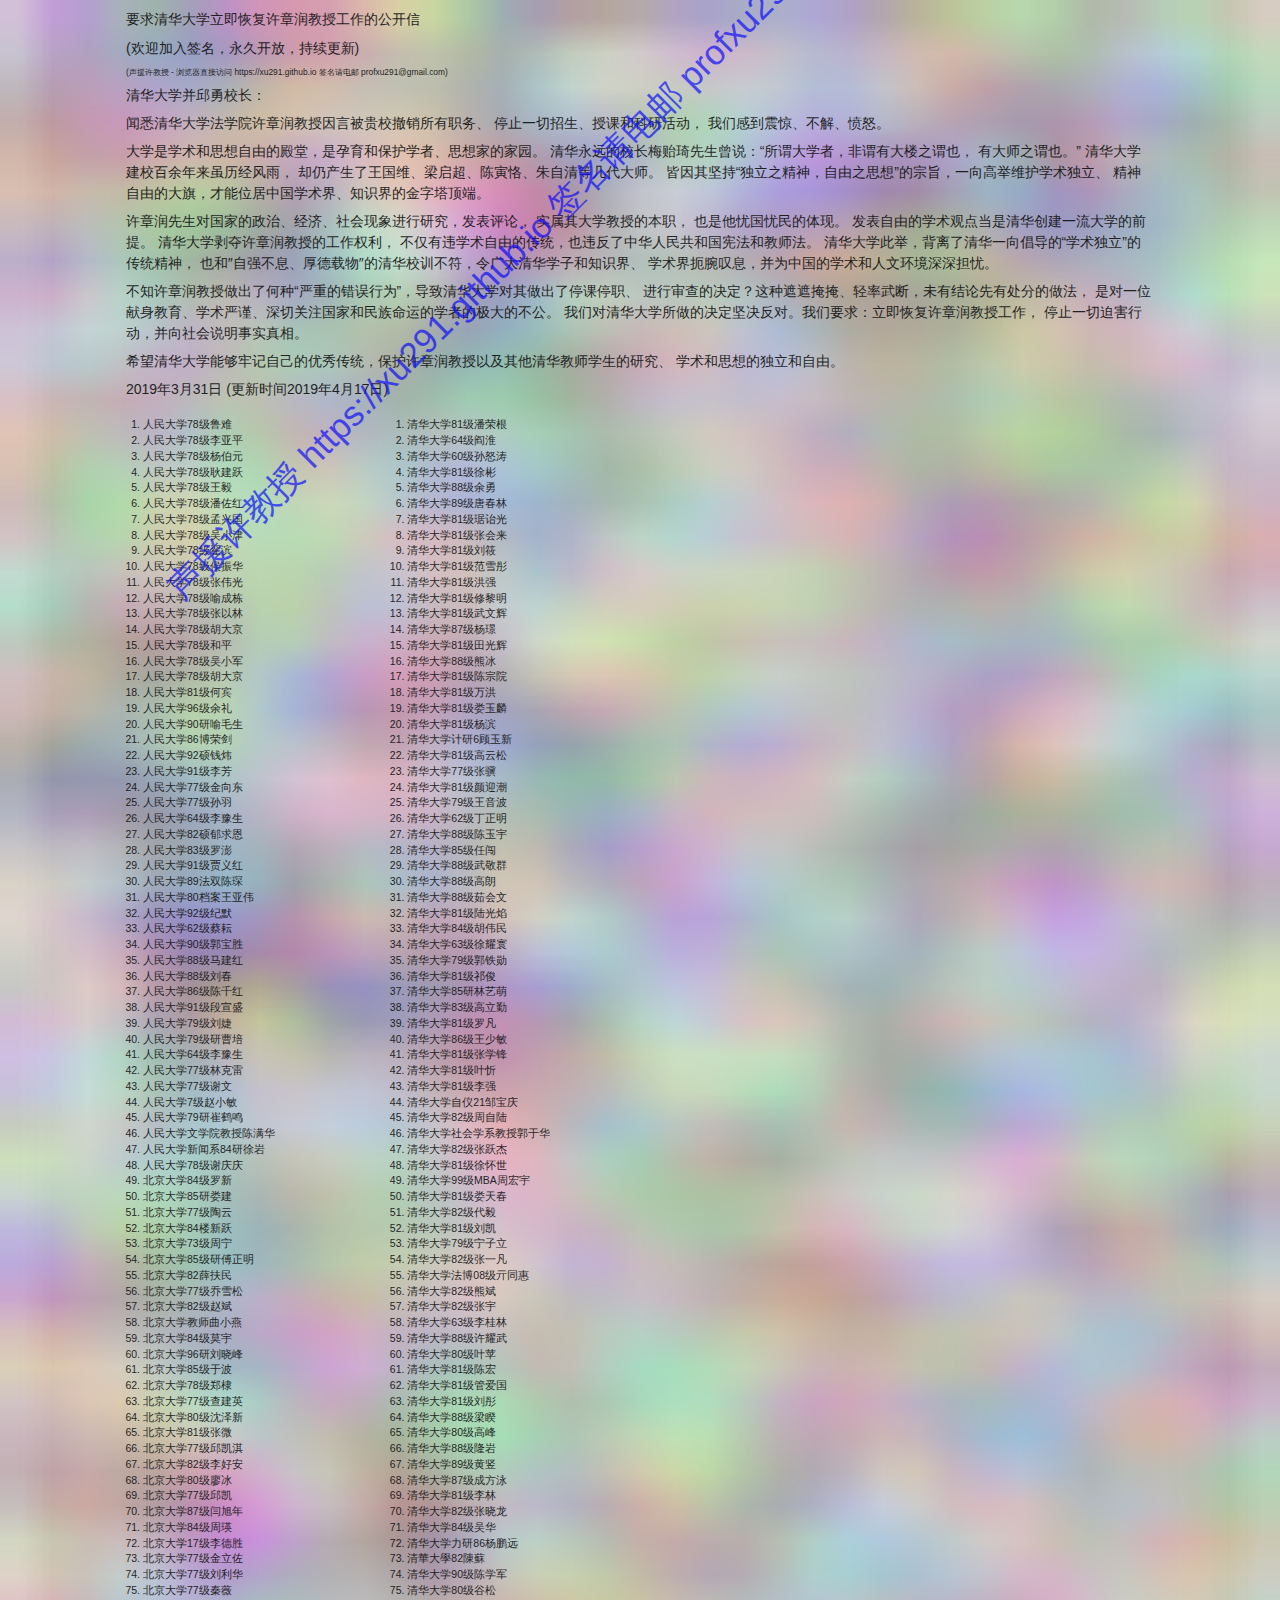
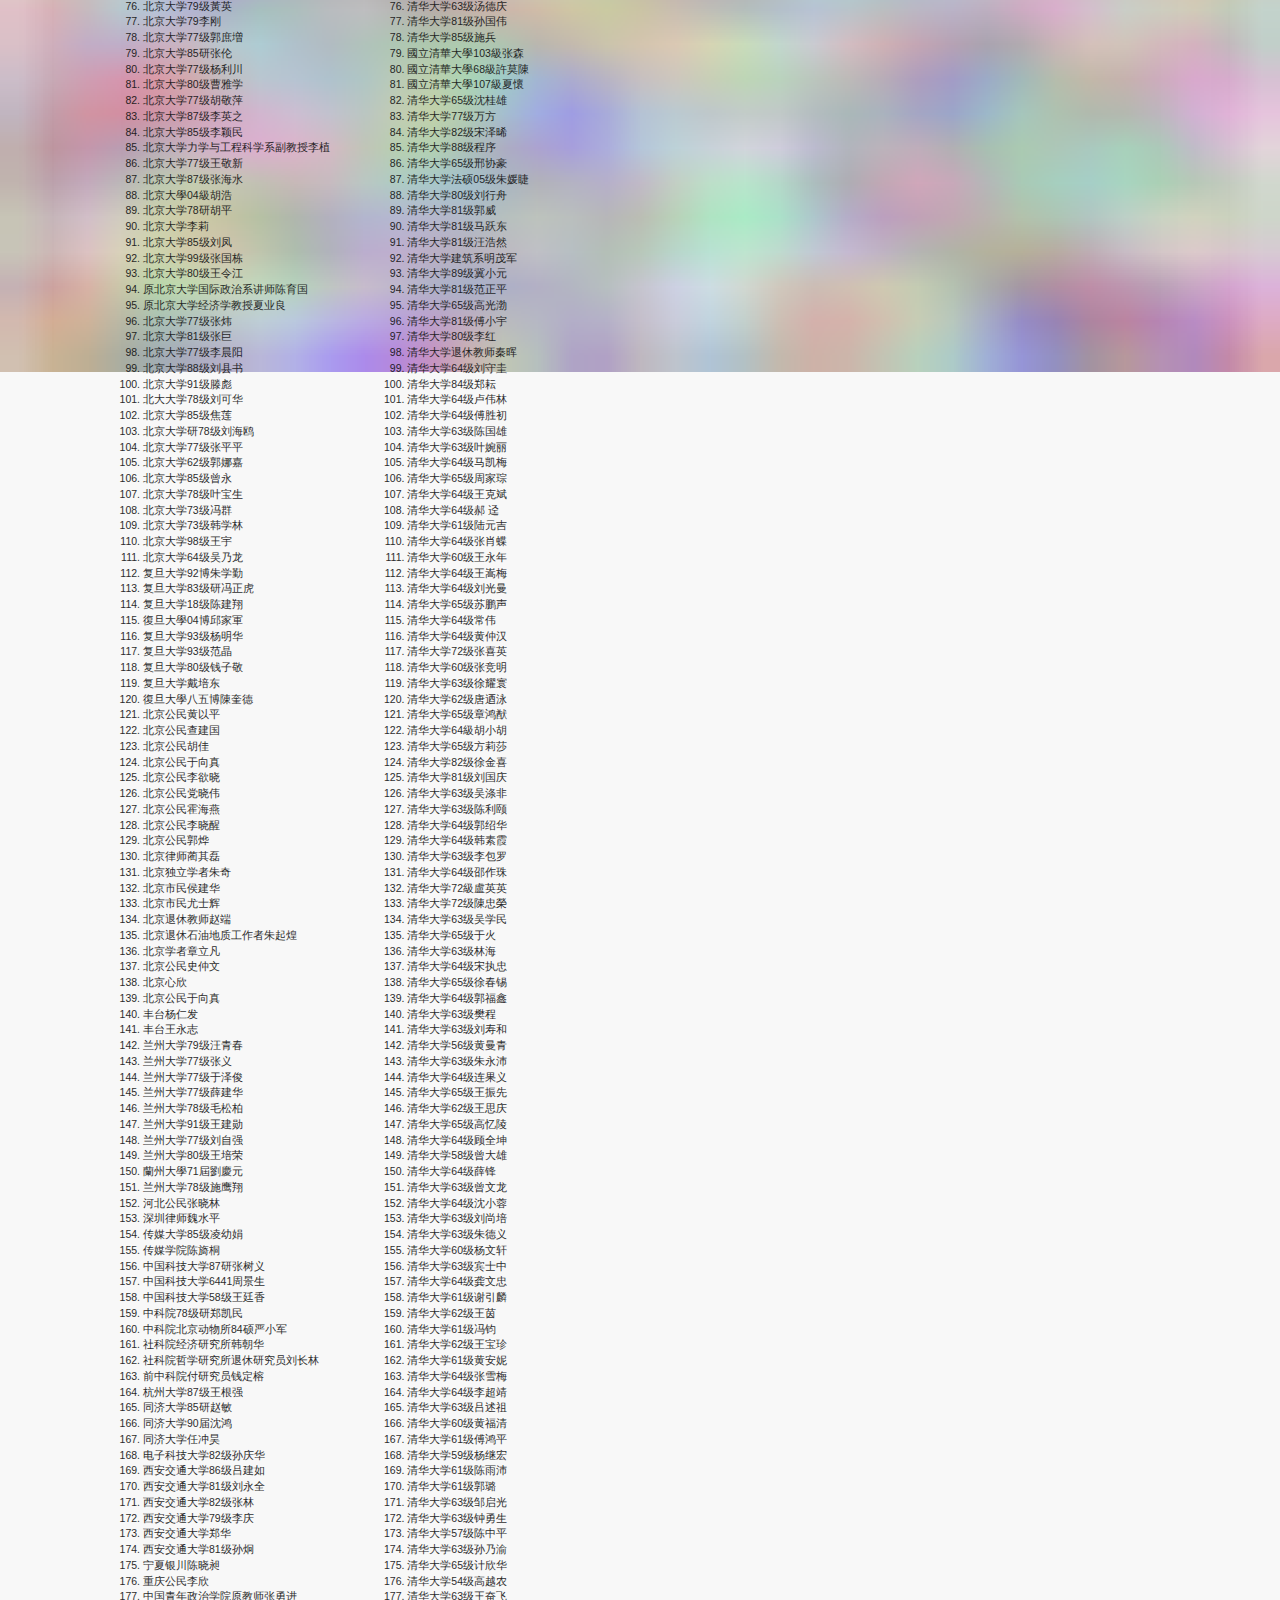
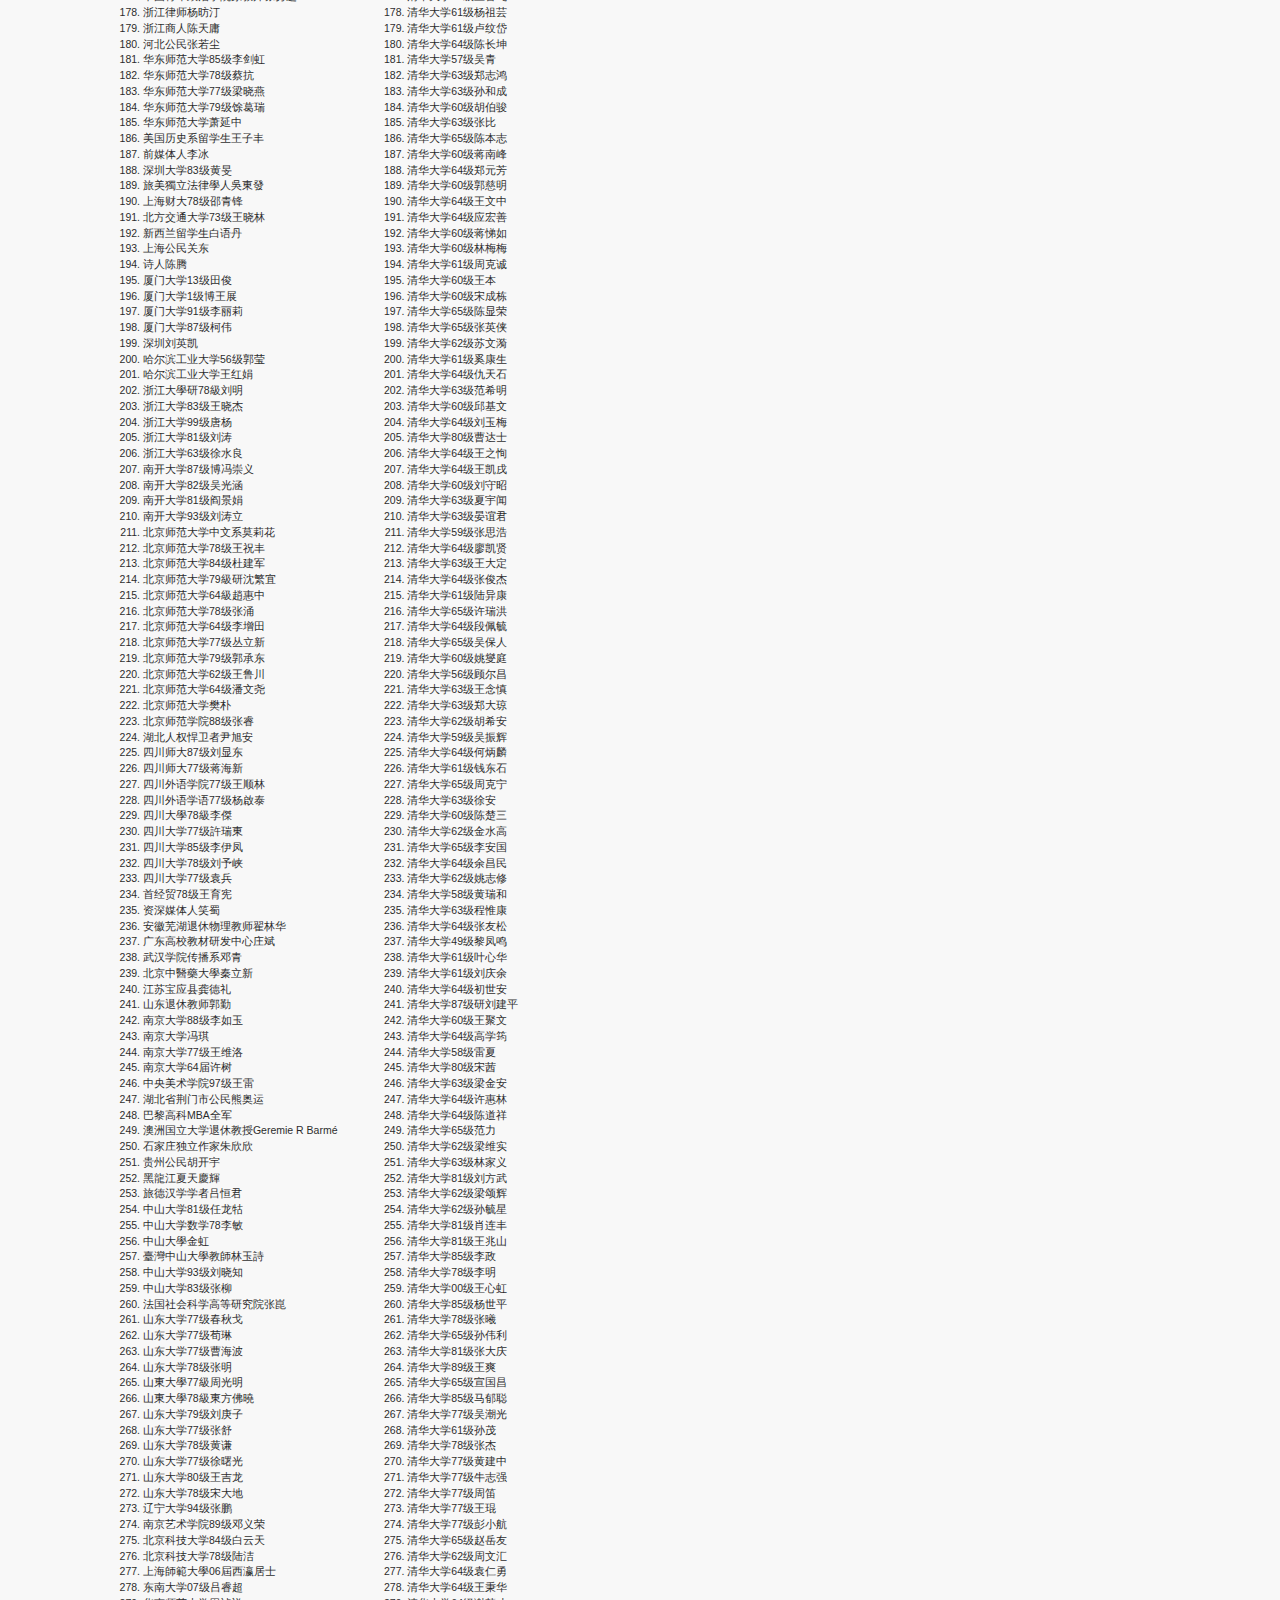
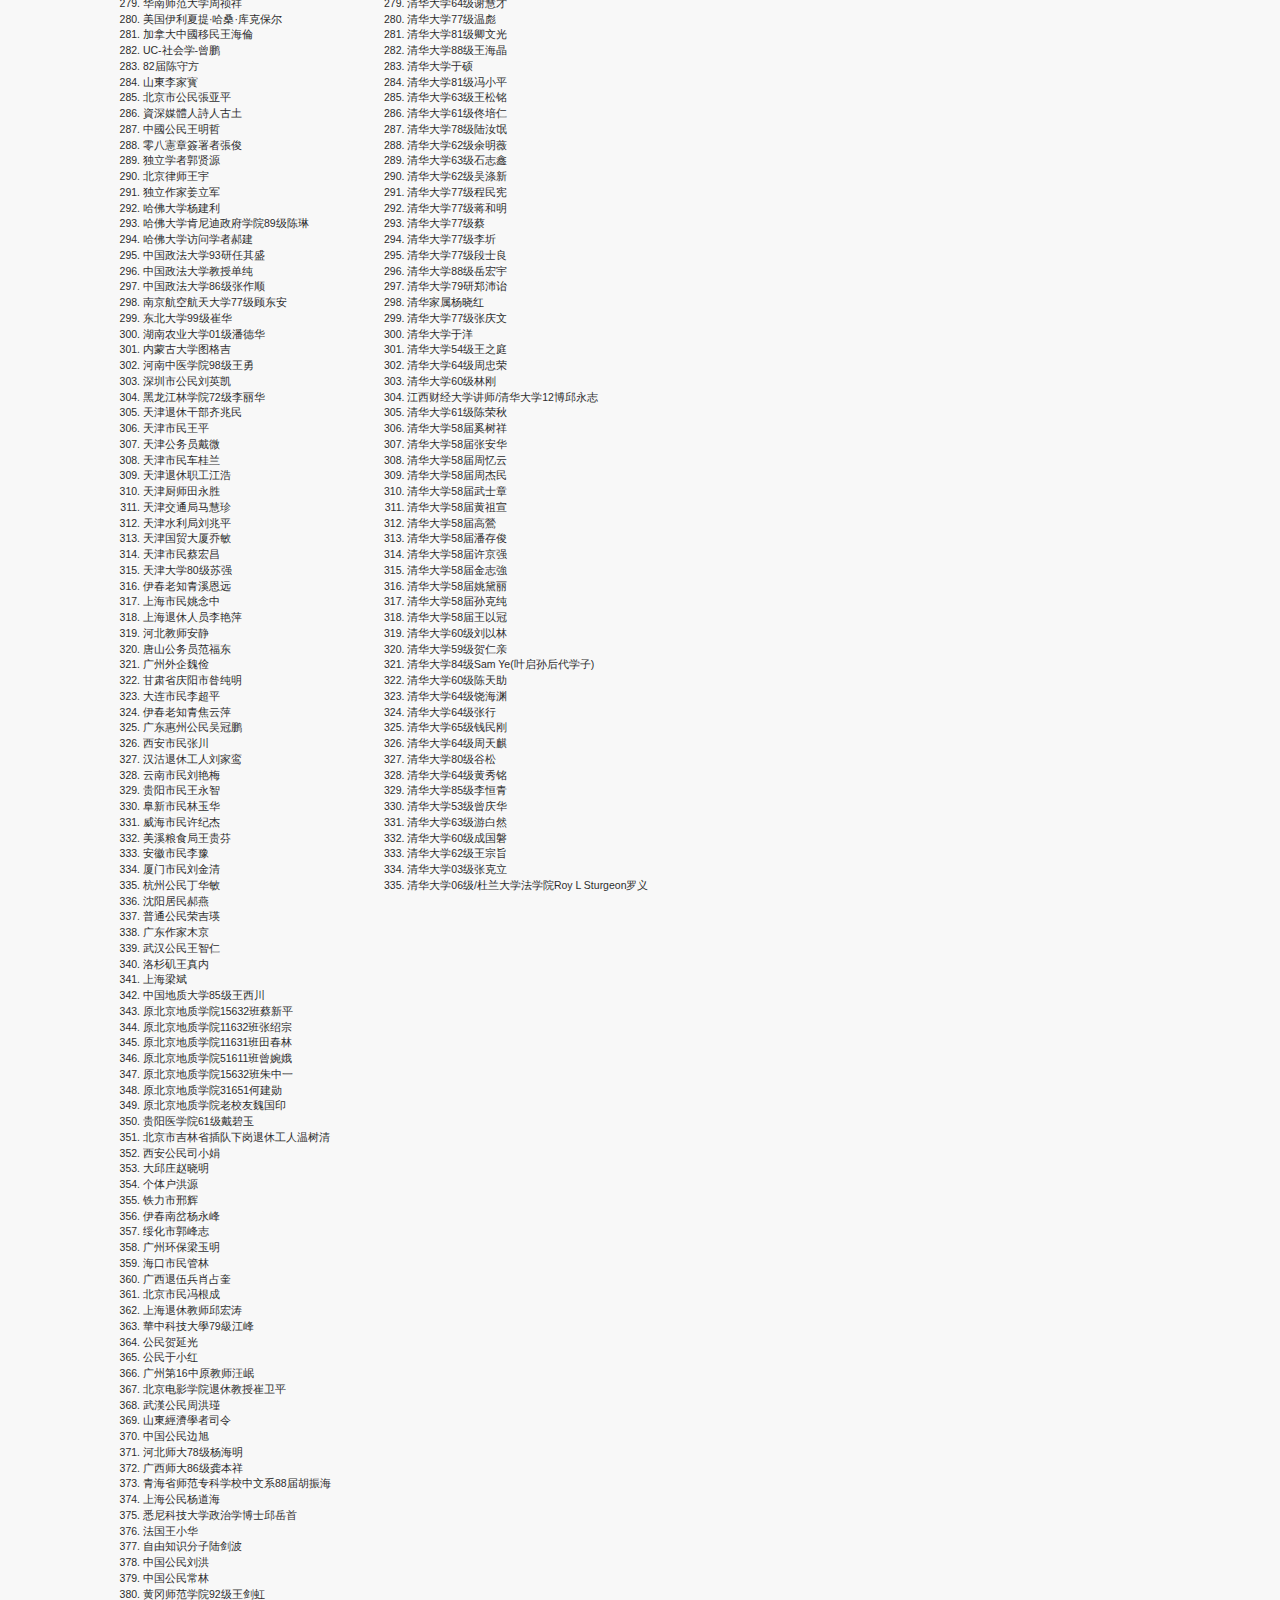
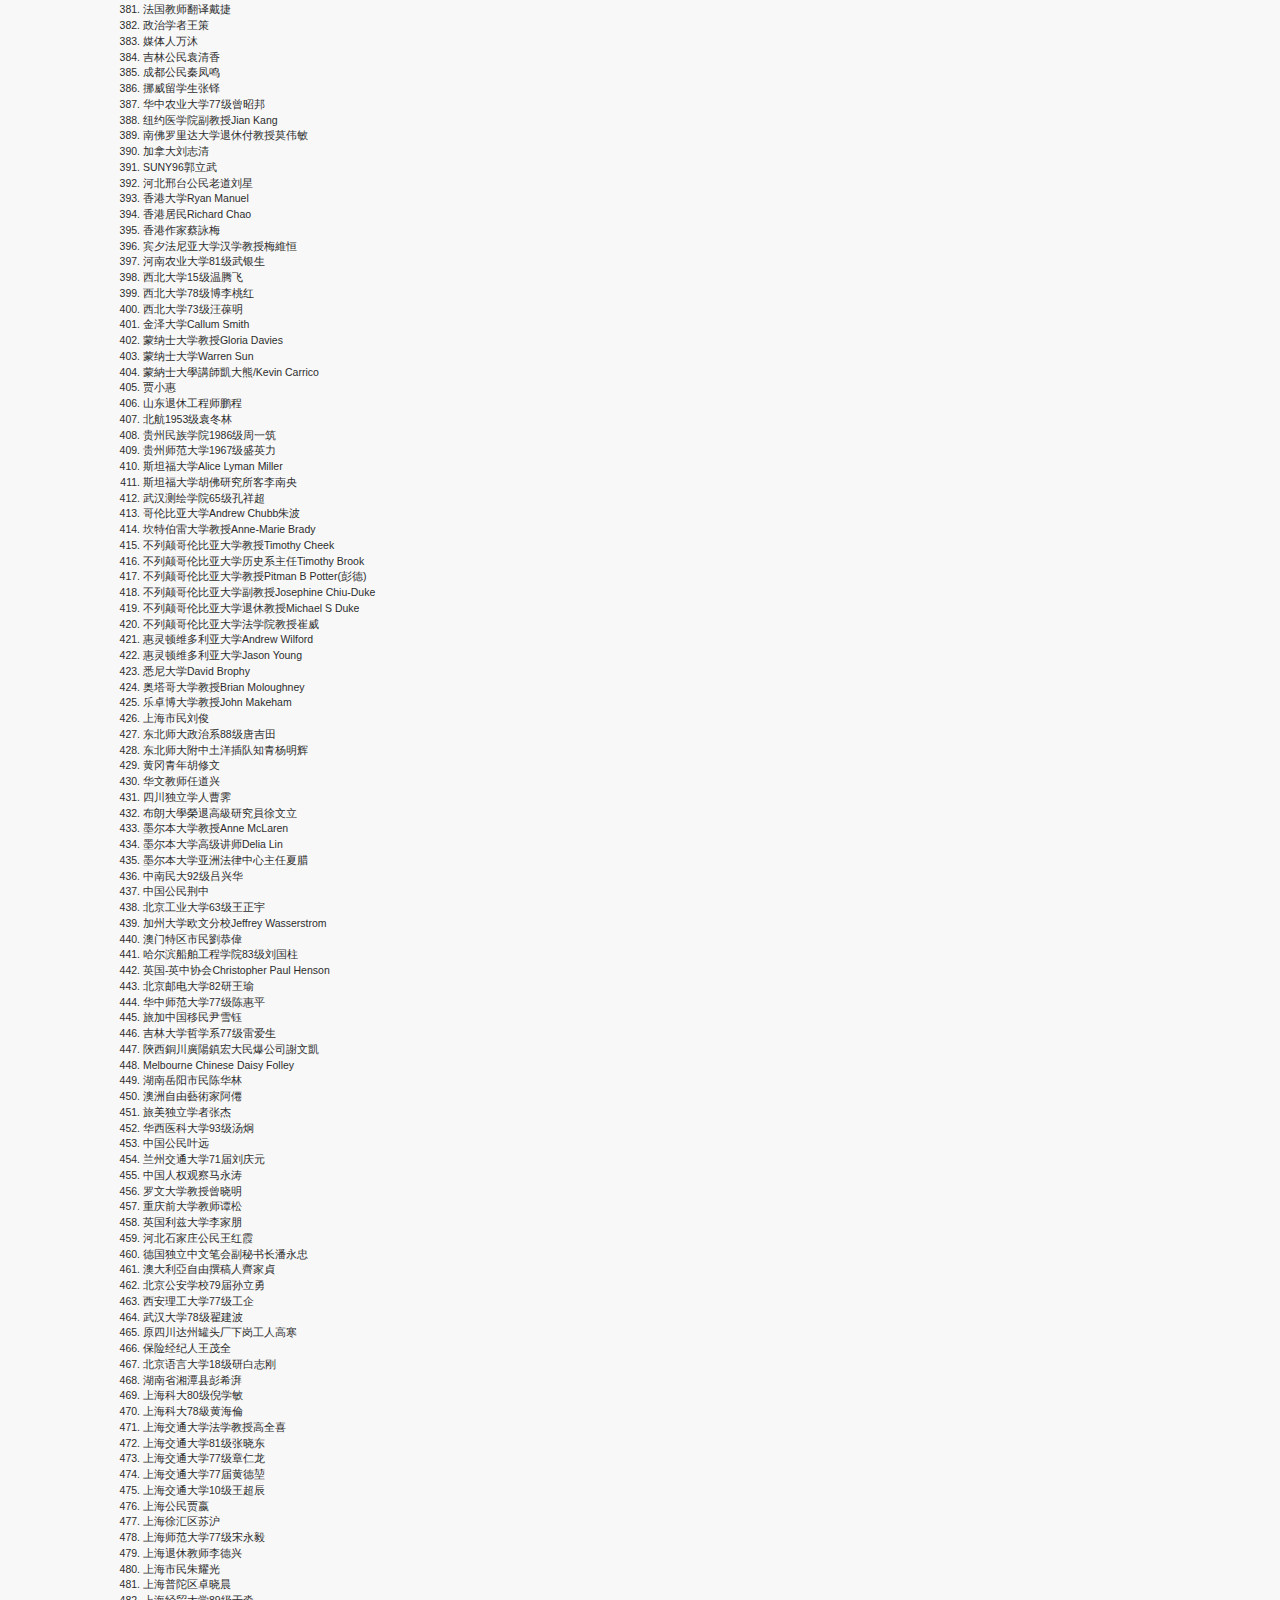
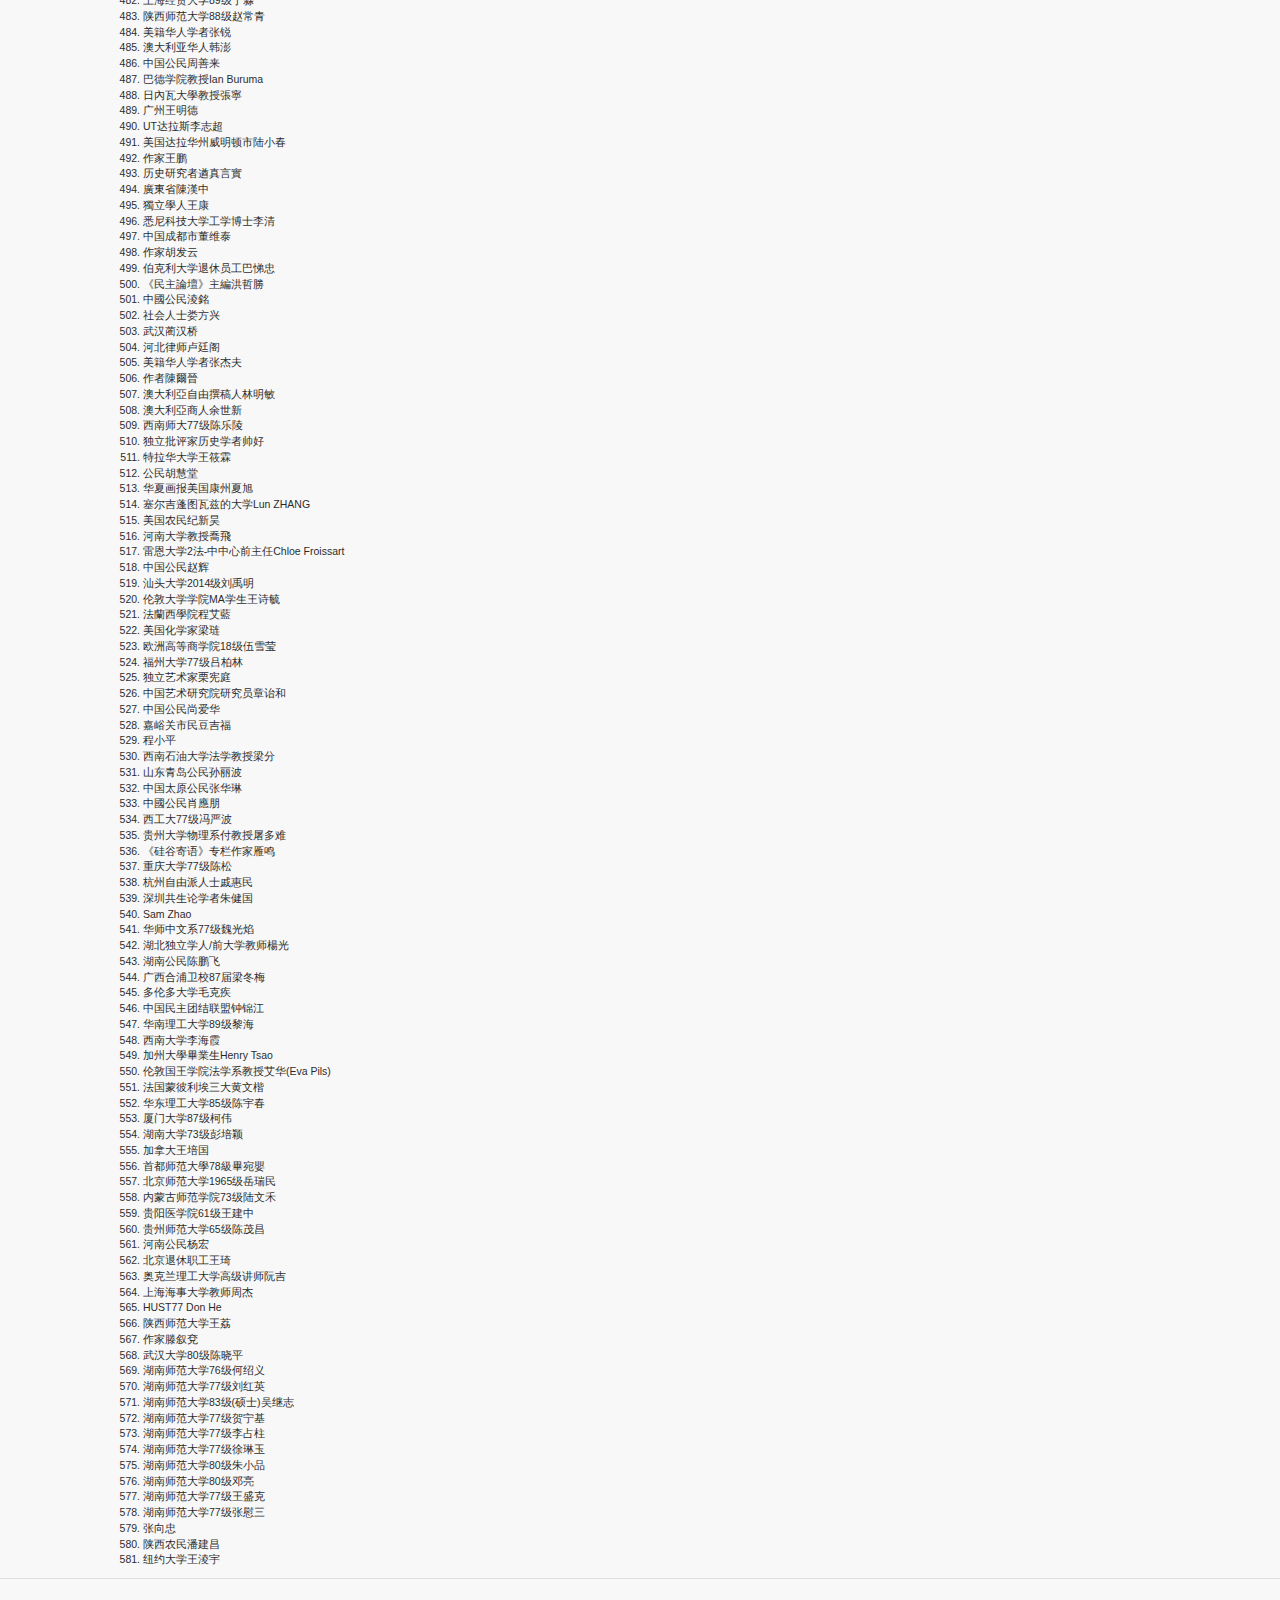
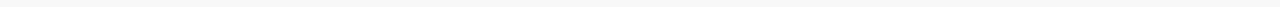
==== index.html @ 68c5dce3 "updated" ====
<!DOCTYPE html>
<html lang="zh">

<head>
  <link rel="stylesheet" href="mini-default.css" />
  <link rel="stylesheet" href="local.css" />
  <link rel="icon" href="favicon.ico" type="image/x-icon"/>
  <title>
    要求清华大学立即恢复许章润教授工作的公开信 - An Open Letter in Support of
    Law Professor Zhangrun Xu of Tsinghua University
  </title>
  <meta http-equiv="content-type" content="text/html;charset=utf-8" />
  <meta name="viewport" content="width=device-width,minimum-scale=1.0,maximum-scale=1.0,user-scalable=no" />
  <meta name="description" content="声援清华大学许章润教授的公开信" />
  <meta name="keywords" content="许章润，清华大学，公开信" />
  <meta name="author" content="公开信签名者" />
</head>

<body>
  <div class="container">
    <div class="row cols-sm-12 cols-md-10">
      <div class="col-md-offset-1">
        <h5>要求清华大学立即恢复许章润教授工作的公开信</h5>
        <p>(欢迎加入签名，永久开放，持续更新)</p>
        <p class="small">
          (声援许教授 - 浏览器直接访问 https://xu291.github.io 签名请电邮
          profxu291@gmail.com)
        </p>
        <p>
          清华大学并邱勇校长：
        </p>
        <p>
          闻悉清华大学法学院许章润教授因言被贵校撤销所有职务、
          停止一切招生、授课和科研活动， 我们感到震惊、不解、愤怒。
        </p>
        <p>
          大学是学术和思想自由的殿堂，是孕育和保护学者、思想家的家园。
          清华永远的校长梅贻琦先生曾说：“所谓大学者，非谓有大楼之谓也，
          有大师之谓也。” 清华大学建校百余年来虽历经风雨，
          却仍产生了王国维、梁启超、陈寅恪、朱自清等几代大师。
          皆因其坚持“独立之精神，自由之思想”的宗旨，一向高举维护学术独立、
          精神自由的大旗，才能位居中国学术界、知识界的金字塔顶端。
        </p>
        <p>
          许章润先生对国家的政治、经济、社会现象进行研究，发表评论，
          实属其大学教授的本职， 也是他忧国忧民的体现。
          发表自由的学术观点当是清华创建一流大学的前提。
          清华大学剥夺许章润教授的工作权利，
          不仅有违学术自由的传统，也违反了中华人民共和国宪法和教师法。
          清华大学此举，背离了清华一向倡导的“学术独立”的传统精神，
          也和″自强不息、厚德载物″的清华校训不符，令广大清华学子和知识界、
          学术界扼腕叹息，并为中国的学术和人文环境深深担忧。
        </p>
        <p>
          不知许章润教授做出了何种“严重的错误行为”，导致清华大学对其做出了停课停职、
          进行审查的决定？这种遮遮掩掩、轻率武断，未有结论先有处分的做法，
          是对一位献身教育、学术严谨、深切关注国家和民族命运的学者的极大的不公。
          我们对清华大学所做的决定坚决反对。我们要求：立即恢复许章润教授工作，
          停止一切迫害行动，并向社会说明事实真相。
        </p>
        <p>
          希望清华大学能够牢记自己的优秀传统，保护许章润教授以及其他清华教师学生的研究、
          学术和思想的独立和自由。
        </p>
        <p>2019年3月31日 (更新时间2019年4月17日)</p>
      </div>


      <div class="col-md-offset-1">
        <table>
          <td>
            <div class="columns">
              <ol>
                <li>人民大学78级鲁难</li>
                <li>人民大学78级李亚平</li>
                <li>人民大学78级杨伯元</li>
                <li>人民大学78级耿建跃</li>
                <li>人民大学78级王毅</li>
                <li>人民大学78级潘佐红</li>
                <li>人民大学78级孟兴国</li>
                <li>人民大学78级吴小津</li>
                <li>人民大学78级翟滨</li>
                <li>人民大学78级侯振华</li>
                <li>人民大学78级张伟光</li>
                <li>人民大学78级喻成栋</li>
                <li>人民大学78级张以林</li>
                <li>人民大学78级胡大京</li>
                <li>人民大学78级和平</li>
                <li>人民大学78级吴小军</li>
                <li>人民大学78级胡大京</li>
                <li>人民大学81级何宾</li>
                <li>人民大学96级余礼</li>
                <li>人民大学90研喻毛生</li>
                <li>人民大学86博荣剑</li>
                <li>人民大学92硕钱炜</li>
                <li>人民大学91级李芳</li>
                <li>人民大学77级金向东</li>
                <li>人民大学77级孙羽</li>
                <li>人民大学64级李豫生</li>
                <li>人民大学82硕郁求恩</li>
                <li>人民大学83级罗澎</li>
                <li>人民大学91级贾义红</li>
                <li>人民大学89法双陈琛</li>
                <li>人民大学80档案王亚伟</li>
                <li>人民大学92级纪默</li>
                <li>人民大学62级蔡耘</li>
                <li>人民大学90级郭宝胜</li>
                <li>人民大学88级马建红</li>
                <li>人民大学88级刘春</li>
                <li>人民大学86级陈千红</li>
                <li>人民大学91级段宣盛</li>
                <li>人民大学79级刘婕</li>
                <li>人民大学79级研曹培</li>
                <li>人民大学64级李豫生</li>
                <li>人民大学77级林克雷</li>
                <li>人民大学77级谢文</li>
                <li>人民大学7级赵小敏</li>
                <li>人民大学79研崔鹤鸣</li>
                <li>人民大学文学院教授陈满华</li>
                <li>人民大学新闻系84研徐岩</li>
                <li>人民大学78级谢庆庆</li>

                <li>北京大学84级罗新</li>
                <li>北京大学85研娄建</li>
                <li>北京大学77级陶云</li>
                <li>北京大学84楼新跃</li>
                <li>北京大学73级周宁</li>
                <li>北京大学85级研傅正明</li>
                <li>北京大学82薛扶民</li>
                <li>北京大学77级乔雪松</li>
                <li>北京大学82级赵斌</li>
                <li>北京大学教师曲小燕</li>
                <li>北京大学84级莫宇</li>
                <li>北京大学96研刘晓峰</li>
                <li>北京大学85级于波</li>
                <li>北京大学78级郑棣</li>
                <li>北京大学77级查建英</li>
                <li>北京大学80级沈泽新</li>
                <li>北京大学81级张微</li>
                <li>北京大学77级邱凯淇</li>
                <li>北京大学82级李好安</li>
                <li>北京大学80级廖冰</li>
                <li>北京大学77级邱凯</li>
                <li>北京大学87级闫旭年</li>
                <li>北京大学84级周瑛</li>
                <li>北京大学17级李德胜</li>
                <li>北京大学77级金立佐</li>
                <li>北京大学77级刘利华</li>
                <li>北京大学77级秦薇</li>
                <li>北京大学79级黃英</li>
                <li>北京大学79李刚</li>
                <li>北京大学77级郭庶増</li>
                <li>北京大学85研张伦</li>
                <li>北京大学77级杨利川</li>
                <li>北京大学80级曹雅学</li>
                <li>北京大学77级胡敬萍</li>
                <li>北京大学87级李英之</li>
                <li>北京大学85级李颖民</li>
                <li>北京大学力学与工程科学系副教授李植</li>
                <li>北京大学77级王敬新</li>
                <li>北京大学87级张海水</li>
                <li>北京大學04級胡浩</li>
                <li>北京大学78研胡平</li>
                <li>北京大学李莉</li>
                <li>北京大学85级刘凤</li>
                <li>北京大学99级张国栋</li>
                <li>北京大学80级王令江</li>
                <li>原北京大学国际政治系讲师陈育国</li>
                <li>原北京大学经济学教授夏业良</li>
                <li>北京大学77级张炜</li>
                <li>北京大学81级张巨</li>
                <li>北京大学77级李晨阳</li>
                <li>北京大学88级刘县书</li>
                <li>北京大学91级滕彪</li>
                <li>北大大学78级刘可华</li>
                <li>北京大学85级焦莲</li>
                <li>北京大学研78级刘海鸥</li>
                <li>北京大学77级张平平</li>
                <li>北京大学62级郭娜嘉</li>
                <li>北京大学85级曾永</li>
                <li>北京大学78级叶宝生</li>
                <li>北京大学73级冯群</li>
                <li>北京大学73级韩学林</li>
                <li>北京大学98级王宇</li>
                <li>北京大学64级吴乃龙</li>

                <li>复旦大学92博朱学勤</li>
                <li>复旦大学83级研冯正虎</li>
                <li>复旦大学18级陈建翔</li>
                <li>復旦大學04博邱家軍</li>
                <li>复旦大学93级杨明华</li>
                <li>复旦大学93级范晶</li>
                <li>复旦大学80级钱子敬</li>
                <li>复旦大学戴培东</li>
                <li>復旦大學八五博陳奎德</li>

                <li>北京公民黄以平</li>
                <li>北京公民查建国</li>
                <li>北京公民胡佳</li>
                <li>北京公民于向真</li>
                <li>北京公民李欲晓</li>
                <li>北京公民党晓伟</li>
                <li>北京公民霍海燕</li>
                <li>北京公民李晓醒</li>
                <li>北京公民郭烨</li>
                <li>北京律师蔺其磊</li>
                <li>北京独立学者朱奇</li>
                <li>北京市民侯建华</li>
                <li>北京市民尤士辉</li>
                <li>北京退休教师赵端</li>
                <li>北京退休石油地质工作者朱起煌</li>
                <li>北京学者章立凡</li>
                <li>北京公民史仲文</li>
                <li>北京心欣</li>
                <li>北京公民于向真</li>
                <li>丰台杨仁发</li>
                <li>丰台王永志</li>

                <li>兰州大学79级汪青春</li>
                <li>兰州大学77级张义</li>
                <li>兰州大学77级于泽俊</li>
                <li>兰州大学77级薛建华</li>
                <li>兰州大学78级毛松柏</li>
                <li>兰州大学91级王建勋</li>
                <li>兰州大学77级刘自强</li>
                <li>兰州大学80级王培荣</li>
                <li>蘭州大學71屆劉慶元</li>
                <li>兰州大学78级施鹰翔</li>

                <li>河北公民张晓林</li>
                <li>深圳律师魏水平</li>

                <li>传媒大学85级凌幼娟</li>
                <li>传媒学院陈旖桐</li>

                <li>中国科技大学87研张树义</li>
                <li>中国科技大学6441周景生</li>
                <li>中国科技大学58级王廷香</li>

                <li>中科院78级研郑凯民</li>
                <li>中科院北京动物所84硕严小军</li>
                <li>社科院经济研究所韩朝华</li>
                <li>社科院哲学研究所退休研究员刘长林</li>
                <li>前中科院付研究员钱定榕</li>

                <li>杭州大学87级王根强</li>

                <li>同济大学85研赵敏</li>
                <li>同济大学90届沈鸿</li>
                <li>同济大学任冲昊</li>

                <li>电子科技大学82级孙庆华</li>



                <li>西安交通大学86级吕建如</li>
                <li>西安交通大学81级刘永全</li>
                <li>西安交通大学82级张林</li>
                <li>西安交通大学79级李庆</li>
                <li>西安交通大学郑华</li>
                <li>西安交通大学81级孙炯</li>


                <li>宁夏银川陈晓昶</li>


                <li>重庆公民李欣</li>
                <li>中国青年政治学院原教师张勇进</li>

                <li>浙江律师杨昉汀</li>
                <li>浙江商人陈天庸</li>

                <li>河北公民张若尘</li>

                <li>华东师范大学85级李剑虹</li>
                <li>华东师范大学78级蔡抗</li>
                <li>华东师范大学77级梁晓燕</li>
                <li>华东师范大学79级馀葛瑞</li>
                <li>华东师范大学萧延中</li>

                <li>美国历史系留学生王子丰</li>
                <li>前媒体人李冰</li>
                <li>深圳大学83级黄旻</li>
                <li>旅美獨立法律學人吳東發</li>
                <li>上海财大78级邵青锋</li>
                <li>北方交通大学73级王晓林</li>
                <li>新西兰留学生白语丹</li>
                <li>上海公民关东</li>
                <li>诗人陈腾</li>

                <li>厦门大学13级田俊</li>
                <li>厦门大学1级博王展</li>
                <li>厦门大学91级李丽莉</li>
                <li>厦门大学87级柯伟</li>

                <li>深圳刘英凯</li>

                <li>哈尔滨工业大学56级郭莹</li>
                <li>哈尔滨工业大学王红娟</li>

                <li>浙江大學研78級刘明</li>
                <li>浙江大学83级王晓杰</li>
                <li>浙江大学99级唐杨</li>
                <li>浙江大学81级刘涛</li>
                <li>浙江大学63级徐水良</li>

                <li>南开大学87级博冯崇义</li>
                <li>南开大学82级吴光涵</li>
                <li>南开大学81级阎景娟</li>
                <li>南开大学93级刘涛立</li>

                <li>北京师范大学中文系莫莉花</li>
                <li>北京师范大学78级王祝丰</li>
                <li>北京师范大学84级杜建军</li>
                <li>北京师范大学79級研沈繁宜</li>
                <li>北京师范大学64級趙惠中</li>
                <li>北京师范大学78级张涌</li>
                <li>北京师范大学64级李增田</li>
                <li>北京师范大学77级丛立新</li>
                <li>北京师范大学79级郭承东</li>
                <li>北京师范大学62级王鲁川</li>
                <li>北京师范大学64级潘文尧</li>
                <li>北京师范大学樊朴</li>


                <li>北京师范学院88级张睿</li>

                <li>湖北人权悍卫者尹旭安</li>

                <li>四川师大87级刘显东</li>
                <li>四川师大77级蒋海新</li>

                <li>四川外语学院77级王顺林</li>
                <li>四川外语学语77级杨啟泰</li>

                <li>四川大學78級李傑</li>
                <li>四川大学77级許瑞東</li>
                <li>四川大学85级李伊凤</li>
                <li>四川大学78级刘予峡</li>
                <li>四川大学77级袁兵</li>

                <li>首经贸78级王育宪</li>
                <li>资深媒体人笑蜀</li>
                <li>安徽芜湖退休物理教师翟林华</li>
                <li>广东高校教材研发中心庄斌</li>
                <li>武汉学院传播系邓青</li>
                <li>北京中醫藥大學秦立新</li>
                <li>江苏宝应县龚德礼</li>
                <li>山东退休教师郭勤</li>

                <li>南京大学88级李如玉</li>
                <li>南京大学冯琪</li>
                <li>南京大学77级王维洛</li>
                <li>南京大学64届许树</li>

                <li>中央美术学院97级王雷</li>
                <li>湖北省荆门市公民熊奥运</li>
                <li>巴黎高科MBA全军</li>
                <li>澳洲国立大学退休教授Geremie R Barmé</li>
                <li>石家庄独立作家朱欣欣</li>
                <li>贵州公民胡开宇</li>
                <li>黑龍江夏天慶輝</li>


                <li>旅德汉学学者吕恒君</li>

                <li>中山大学81级任龙牯</li>
                <li>中山大学数学78李敏</li>
                <li>中山大學金虹</li>
                <li>臺灣中山大學教師林玉詩</li>
                <li>中山大学93级刘晓知</li>
                <li>中山大学83级张柳</li>

                <li>法国社会科学高等研究院张崑</li>

                <li>山东大学77级春秋戈</li>
                <li>山东大学77级荀琳</li>
                <li>山东大学77级曹海波</li>
                <li>山东大学78级张明</li>
                <li>山東大學77級周光明</li>
                <li>山東大學78級東方佛曉</li>
                <li>山东大学79级刘庚子</li>
                <li>山东大学77级张舒</li>
                <li>山东大学78级黄谦</li>
                <li>山东大学77级徐曙光</li>
                <li>山东大学80级王吉龙</li>
                <li>山东大学78级宋大地</li>

                <li>辽宁大学94级张鹏</li>

                <li>南京艺术学院89级邓义荣</li>

                <li>北京科技大学84级白云天</li>
                <li>北京科技大学78级陆洁</li>

                <li>上海師範大學06屆西瀛居士</li>
                <li>东南大学07级吕睿超</li>
                <li>华南师范大学周祯祥</li>
                <li>美国伊利夏提·哈桑·库克保尔</li>
                <li>加拿大中國移民王海倫</li>
                <li>UC-社会学-曾鹏</li>
                <li>82届陈守方</li>
                <li>山東李家寳</li>
                <li>北京市公民張亚平</li>
                <li>資深媒體人詩人古土</li>
                <li>中國公民王明哲</li>
                <li>零八憲章簽署者張俊</li>
                <li>独立学者郭贤源</li>
                <li>北京律师王宇</li>
                <li>独立作家姜立军</li>

                <li>哈佛大学杨建利</li>
                <li>哈佛大学肯尼迪政府学院89级陈琳</li>
                <li>哈佛大学访问学者郝建</li>

                <li>中国政法大学93研任其盛</li>
                <li>中国政法大学教授单纯</li>
                <li>中国政法大学86级张作顺</li>

                <li>南京航空航天大学77级顾东安</li>
                <li>东北大学99级崔华</li>
                <li>湖南农业大学01级潘德华</li>
                <li>内蒙古大学图格吉</li>
                <li>河南中医学院98级王勇</li>
                <li>深圳市公民刘英凯</li>
                <li>黑龙江林学院72级李丽华</li>

                <li>天津退休干部齐兆民</li>
                <li>天津市民王平</li>
                <li>天津公务员戴微</li>
                <li>天津市民车桂兰</li>
                <li>天津退休职工江浩</li>
                <li>天津厨师田永胜</li>
                <li>天津交通局马慧珍</li>
                <li>天津水利局刘兆平</li>
                <li>天津国贸大厦乔敏</li>
                <li>天津市民蔡宏昌</li>
                <li>天津大学80级苏强</li>

                <li>伊春老知青溪恩远</li>
                <li>上海市民姚念中</li>
                <li>上海退休人员李艳萍</li>
                <li>河北教师安静</li>
                <li>唐山公务员范福东</li>
                <li>广州外企魏俭</li>
                <li>甘肃省庆阳市昝纯明</li>
                <li>大连市民李超平</li>
                <li>伊春老知青焦云萍</li>
                <li>广东惠州公民吴冠鹏</li>
                <li>西安市民张川</li>
                <li>汉沽退休工人刘家鸾</li>
                <li>云南市民刘艳梅</li>
                <li>贵阳市民王永智</li>
                <li>阜新市民林玉华</li>
                <li>威海市民许纪杰</li>
                <li>美溪粮食局王贵芬</li>
                <li>安徽市民李豫</li>
                <li>厦门市民刘金清</li>
                <li>杭州公民丁华敏</li>
                <li>沈阳居民郝燕</li>
                <li>普通公民荣吉瑛</li>
                <li>广东作家木京</li>
                <li>武汉公民王智仁</li>
                <li>洛杉矶王真内</li>
                <li>上海梁斌</li>
                <li>中国地质大学85级王西川</li>
                <li>原北京地质学院15632班蔡新平</li>
                <li>原北京地质学院11632班张绍宗</li>
                <li>原北京地质学院11631班田春林</li>
                <li>原北京地质学院51611班曾婉娥</li>
                <li>原北京地质学院15632班朱中一</li>
                <li>原北京地质学院31651何建勋</li>
                <li>原北京地质学院老校友魏国印</li>
                <li>贵阳医学院61级戴碧玉</li>
                <li>北京市吉林省插队下岗退休工人温树清</li>
                <li>西安公民司小娟</li>
                <li>大邱庄赵晓明</li>
                <li>个体户洪源</li>
                <li>铁力市邢辉</li>
                <li>伊春南岔杨永峰</li>

                <li>绥化市郭峰志</li>
                <li>广州环保梁玉明</li>
                <li>海口市民管林</li>
                <li>广西退伍兵肖占奎</li>

                <li>北京市民冯根成</li>
                <li>上海退休教师邱宏涛</li>
                <li>華中科技大學79級江峰</li>
                <li>公民贺延光</li>
                <li>公民于小红</li>
                <li>广州第16中原教师汪岷</li>
                <li>北京电影学院退休教授崔卫平</li>
                <li>武漢公民周洪瑾</li>
                <li>山東經濟學者司令</li>
                <li>中国公民边旭</li>
                <li>河北师大78级杨海明</li>
                <li>广西师大86级龚本祥</li>
                <li>青海省师范专科学校中文系88届胡振海</li>
                <li>上海公民杨道海</li>
                <li>悉尼科技大学政治学博士邱岳首</li>
                <li>法国王小华</li>
                <li>自由知识分子陆剑波</li>
                <li>中国公民刘洪</li>
                <li>中国公民常林</li>
                <li>黄冈师范学院92级王剑虹</li>
                <li>法国教师翻译戴捷</li>
                <li>政治学者王策</li>
                <li>媒体人万沐</li>
                <li>吉林公民袁清香</li>
                <li>成都公民秦凤鸣</li>
                <li>挪威留学生张铎</li>
                <li>华中农业大学77级曾昭邦</li>
                <li>纽约医学院副教授Jian Kang</li>
                <li>南佛罗里达大学退休付教授莫伟敏</li>
                <li>加拿大刘志清</li>
                <li>SUNY96郭立武</li>
                <li>河北邢台公民老道刘星</li>

                <li>香港大学Ryan Manuel</li>
                <li>香港居民Richard Chao</li>
                <li>香港作家蔡詠梅</li>

                <li>宾夕法尼亚大学汉学教授梅維恒</li>

                <li>河南农业大学81级武银生</li>

                <li>西北大学15级温腾飞</li>
                <li>西北大学78级博李桃红</li>
                <li>西北大学73级汪葆明</li>

                <li>金泽大学Callum Smith</li>

                <li>蒙纳士大学教授Gloria Davies</li>
                <li>蒙纳士大学Warren Sun</li>
                <li>蒙納士大學講師凱大熊/Kevin Carrico</li>

                <li>贾小惠</li>

    

                <li>山东退休工程师鹏程</li>
                <li>北航1953级袁冬林</li>

                <li>贵州民族学院1986级周一筑</li>
                <li>贵州师范大学1967级盛英力</li>

                <li>斯坦福大学Alice Lyman Miller</li>
                <li>斯坦福大学胡佛研究所客李南央</li>

                <li>武汉测绘学院65级孔祥超</li>

                <li>哥伦比亚大学Andrew Chubb朱波</li>
                <li>坎特伯雷大学教授Anne-Marie Brady</li>

                <li>不列颠哥伦比亚大学教授Timothy Cheek</li>
                <li>不列颠哥伦比亚大学历史系主任Timothy Brook</li>
                <li>不列颠哥伦比亚大学教授Pitman B Potter(彭德)</li>
                <li>不列颠哥伦比亚大学副教授Josephine Chiu-Duke</li>
                <li>不列颠哥伦比亚大学退休教授Michael S Duke</li>
                <li>不列颠哥伦比亚大学法学院教授崔威</li>


                <li>惠灵顿维多利亚大学Andrew Wilford</li>
                <li>惠灵顿维多利亚大学Jason Young</li>

                <li>悉尼大学David Brophy</li>
                <li>奥塔哥大学教授Brian Moloughney</li>
                <li>乐卓博大学教授John Makeham</li>

                <li>上海市民刘俊</li>

                <li>东北师大政治系88级唐吉田</li>
                <li>东北师大附中土洋插队知青杨明辉</li>

                <li>黄冈青年胡修文</li>
                <li>华文教师任道兴</li>

                <li>四川独立学人曹霁</li>

                <li>布朗大學榮退高級研究員徐文立</li>

                <li>墨尔本大学教授Anne McLaren</li>
                <li>墨尔本大学高级讲师Delia Lin</li>
                <li>墨尔本大学亚洲法律中心主任夏腊</li>  
                 
                <li>中南民大92级吕兴华</li>
                <li>中国公民荆中</li>
                <li>北京工业大学63级王正宇</li>
                <li>加州大学欧文分校Jeffrey Wasserstrom</li>
                <Li>澳门特区市民劉恭偉</Li>
                <li>哈尔滨船舶工程学院83级刘国柱</li>
                <li>英国-英中协会Christopher Paul Henson</li>
                <li>北京邮电大学82研王瑜</li>

                <li>华中师范大学77级陈惠平</li>
                <li>旅加中国移民尹雪钰</li>
                <li>吉林大学哲学系77级雷爱生</li>
                <li>陝西銅川廣陽鎮宏大民爆公司謝文凱</li>
                <li>Melbourne Chinese Daisy Folley</li>
                <li>湖南岳阳市民陈华林</li>
                <li>澳洲自由藝術家阿僊</li>
                <li>旅美独立学者张杰</li>
                <li>华西医科大学93级汤炯</li>
                <li>中国公民叶远</li>
                <li>兰州交通大学71届刘庆元</li>
                <li>中国人权观察马永涛</li>
                <li>罗文大学教授曾晓明</li>
                <li>重庆前大学教师谭松</li>
                <li>英国利兹大学李家朋</li>
                <li>河北石家庄公民王红霞</li>
                <li>德国独立中文笔会副秘书长潘永忠</li>
                <li>澳大利亞自由撰稿人齊家貞</li>
                <li>北京公安学校79届孙立勇</li>
                <li>西安理工大学77级工企</li>
                <li>武汉大学78级翟建波</li>
                <li>原四川达州罐头厂下岗工人高寒</li>
                <li>保险经纪人王茂全</li>
                <li>北京语言大学18级研白志刚</li>

                
                <li>湖南省湘潭县彭希湃</li>

                <li>上海科大80级倪学敏</li>
                <li>上海科大78級黄海倫</li>

                <li>上海交通大学法学教授高全喜</li>
                <li>上海交通大学81级张晓东</li>
                <li>上海交通大学77级章仁龙</li>
                <li>上海交通大学77届黄德堃</li>
                <li>上海交通大学10级王超辰</li>

                <li>上海公民贾嬴</li>
                <li>上海徐汇区苏沪</li>
                <li>上海师范大学77级宋永毅</li>
                <li>上海退休教师李德兴</li>
                <li>上海市民朱耀光</li>
                <li>上海普陀区卓晓晨</li>

                <li>上海经贸大学89级于淼</li>

                <li>陕西师范大学88级赵常青</li>
                <li>美籍华人学者张锐</li>
                <li>澳大利亚华人韩澎</li>
                <li>中国公民周善来</li>
                <li>巴德学院教授Ian Buruma</li>
                <li>日內瓦大學教授張寧</li>
                <li>广州王明德</li>
                <li>UT达拉斯李志超</li>
                <li>美国达拉华州威明顿市陆小春</li>
                <li>作家王鹏</li>
                <li>历史研究者遒真言實</li>
                <li>廣東省陳漢中</li>
                <li>獨立學人王康</li>
                <li>悉尼科技大学工学博士李清</li>
                <li>中国成都市董维泰</li>
                <li>作家胡发云</li>
                <li>伯克利大学退休员工巴悌忠</li>
                <li>《民主論壇》主編洪哲勝</li>
                <li>中國公民淩銘</li>
                <li>社会人士娄方兴</li>
                <li>武汉蔺汉桥</li>
                <li>河北律师卢廷阁</li>
                <li>美籍华人学者张杰夫</li>
                <li>作者陳爾晉</li>
                <li>澳大利亞自由撰稿人林明敏</li>
                <li>澳大利亞商人余世新</li>
                <li>西南师大77级陈乐陵</li>
                <li>独立批评家历史学者帅好</li>
                <li>特拉华大学王筱霖</li>
                <li>公民胡慧堂</li>
                <li>华夏画报美国康州夏旭</li>
                <li>塞尔吉蓬图瓦兹的大学Lun ZHANG</li>
                <li>美国农民纪新昊</li>
                <li>河南大学教授喬飛</li>
                <li>雷恩大学2法-中中心前主任Chloe Froissart</li>
                <li>中国公民赵辉</li>
                <li>汕头大学2014级刘禹明</li>
                <li>伦敦大学学院MA学生王诗毓</li>
                <li>法蘭西學院程艾藍</li>
                <li>美国化学家梁琏</li>
                <li>欧洲高等商学院18级伍雪莹</li>
                <li>福州大学77级吕柏林</li>
                <li>独立艺术家栗宪庭</li>
                <li>中国艺术研究院研究员章诒和</li>
                <li>中国公民尚爱华</li>


                <li>嘉峪关市民豆吉福</li>
                <li>程小平</li>
                <li>西南石油大学法学教授梁分</li>
                <li>山东青岛公民孙丽波</li>
                <li>中国太原公民张华琳</li>
                <li>中國公民肖應朋</li>
                <li>西工大77级冯严波</li>
                <li>贵州大学物理系付教授屠多难</li>
                <li>《硅谷寄语》专栏作家雁鸣</li>
                <li>重庆大学77级陈松</li>
                <li>杭州自由派人士戚惠民</li>
                <li>深圳共生论学者朱健国</li>
                <li>Sam Zhao</li>
                <li>华师中文系77级魏光焰</li>
                <li>湖北独立学人/前大学教师楊光</li>
                <li>湖南公民陈鹏飞</li>
                <li>广西合浦卫校87届梁冬梅</li>
                <li>多伦多大学毛克疾</li>
                <li>中国民主团结联盟钟锦江</li>
                <li>华南理工大学89级黎海</li>
                <li>西南大学李海霞</li>
                <li>加州大學畢業生Henry Tsao</li>
                <li>伦敦国王学院法学系教授艾华(Eva Pils)</li>
                <li>法国蒙彼利埃三大黄文楷</li>
                <li>华东理工大学85级陈宇春</li>
                <li>厦门大学87级柯伟</li>
                <li>湖南大学73级彭培颖</li>
                <li>加拿大王培国</li>
                <li>首都师范大學78級畢宛嬰</li>
                <li>北京师范大学1965级岳瑞民</li>
                <li>内蒙古师范学院73级陆文禾</li>
                <li>贵阳医学院61级王建中</li>
                <li>贵州师范大学65级陈茂昌</li>
                <li>河南公民杨宏</li>
                <li>北京退休职工王琦</li>
                <li>奥克兰理工大学高级讲师阮吉</li>
                <li>上海海事大学教师周杰</li>
                <li>HUST77 Don He</li>
                <li>陕西师范大学王荔</li>
                <li>作家滕叙兗</li>
                <li>武汉大学80级陈晓平</li>

                <li>湖南师范大学76级何绍义</li>
                <li>湖南师范大学77级刘红英</li>
                <li>湖南师范大学83级(硕士)吴继志</li> 
                <li>湖南师范大学77级贺宁基</li> 
                <li>湖南师范大学77级李占柱</li> 
                <li>湖南师范大学77级徐琳玉</li>
                <li>湖南师范大学80级朱小品</li> 
                <li>湖南师范大学80级邓亮</li> 
                <li>湖南师范大学77级王盛克</li> 
                <li>湖南师范大学77级张慰三</li> 

                <li>张向忠</li>
                <li>陕西农民潘建昌</li>
                <li>纽约大学王淩宇</li>
              </ol>
            </div>
          </td>
          <td>
            <div class="columns">
              <ol>
                <li>清华大学81级潘荣根</li>
                <li>清华大学64级阎淮</li>
                <li>清华大学60级孙怒涛</li>
                <li>清华大学81级徐彬</li>
                <li>清华大学88级余勇</li>
                <li>清华大学89级唐春林</li>
                <li>清华大学81级琚诒光</li>
                <li>清华大学81级张会来</li>
                <li>清华大学81级刘筱</li>
                <li>清华大学81级范雪彤</li>
                <li>清华大学81级洪强</li>
                <li>清华大学81级修黎明</li>
                <li>清华大学81级武文辉</li>
                <li>清华大学87级杨璟</li>
                <li>清华大学81级田光辉</li>
                <li>清华大学88级熊冰</li>
                <li>清华大学81级陈宗院</li>
                <li>清华大学81级万洪</li>
                <li>清华大学81级娄玉麟</li>
                <li>清华大学81级杨滨</li>
                <li>清华大学计研6顾玉新</li>
                <li>清华大学81级高云松</li>
                <li>清华大学77级张骥</li>
                <li>清华大学81级颜迎潮</li>
                <li>清华大学79级王音波</li>
                <li>清华大学62级丁正明</li>
                <li>清华大学88级陈玉宇</li>
                <li>清华大学85级任闯</li>
                <li>清华大学88级武敬群</li>
                <li>清华大学88级高朗</li>
                <li>清华大学88级茹会文</li>
                <li>清华大学81级陆光焰</li>
                <li>清华大学84级胡伟民</li>
                <li>清华大学63级徐耀寰</li>
                <li>清华大学79级郭铁勋</li>
                <li>清华大学81级祁俊</li>
                <li>清华大学85研林艺萌</li>
                <li>清华大学83级高立勤</li>
                <li>清华大学81级罗凡</li>
                <li>清华大学86级王少敏</li>
                <li>清华大学81级张学锋</li>
                <li>清华大学81级叶忻</li>
                <li>清华大学81级李强</li>
                <li>清华大学自仪21邹宝庆</li>
                <li>清华大学82级周自陆</li>
                <li>清华大学社会学系教授郭于华</li>
                <li>清华大学82级张跃杰</li>
                <li>清华大学81级徐怀世</li>
                <li>清华大学99级MBA周宏宇</li>
                <li>清华大学81级娄天春</li>
                <li>清华大学82级代毅</li>
                <li>清华大学81级刘凯</li>
                <li>清华大学79级宁子立</li>
                <li>清华大学82级张一凡</li>
                <li>清华大学法博08级亓同惠</li>
                <li>清华大学82级熊斌</li>
                <li>清华大学82级张宇</li>
                <li>清华大学63级李桂林</li>
                <li>清华大学88级许耀武</li>
                <li>清华大学80级叶苹</li>
                <li>清华大学81级陈宏</li>
                <li>清华大学81级管爱国</li>
                <li>清华大学81级刘彤</li>
                <li>清华大学88级梁睽</li>
                <li>清华大学80级高峰</li>
                <li>清华大学88级隆岩</li>
                <li>清华大学89级黄竖</li>
                <li>清华大学87级成方泳</li>
                <li>清华大学81级李林</li>
                <li>清华大学82级张晓龙</li>
                <li>清华大学84级吴华</li>
                <li>清华大学力研86杨鹏远</li>
                <li>清華大學82陳蘇</li>
                <li>清华大学90级陈学军</li>
                <li>清华大学80级谷松</li>
                <li>清华大学63级汤德庆</li>
                <li>清华大学81级孙国伟</li>
                <li>清华大学85级施兵</li>
                <li>國立清華大學103級张森</li>
                <li>國立清華大學68級許莫陳</li>
                <li>國立清華大學107級夏懷</li>
                <li>清华大学65级沈桂雄</li>
                <li>清华大学77级万方</li>
                <li>清华大学82级宋泽晞</li>
                <li>清华大学88级程序</li>
                <li>清华大学65级邢协豪</li>
                <li>清华大学法硕05级朱媛睫</li>
                <li>清华大学80级刘行舟</li>
                <li>清华大学81级郭威</li>
                <li>清华大学81级马跃东</li>
                <li>清华大学81级汪浩然</li>
                <li>清华大学建筑系明茂军</li>
                <li>清华大学89级冀小元</li>
                <li>清华大学81级范正平</li>
                <li>清华大学65级高光渤</li>
                <li>清华大学81级傅小宇</li>
                <li>清华大学80级李红</li>
                <li>清华大学退休教师秦晖</li>
                <li>清华大学64级刘守圭</li>
                <li>清华大学84级郑耘</li>
                <li>清华大学64级卢伟林</li>
                <li>清华大学64级傅胜初</li>
                <li>清华大学63级陈国雄</li>
                <li>清华大学63级叶婉丽</li>
                <li>清华大学64级马凯梅</li>
                <li>清华大学65级周家琮</li>
                <li>清华大学64级王克斌</li>
                <li>清华大学64级郝 迳</li>
                <li>清华大学61级陆元吉</li>
                <li>清华大学64级张肖蝶</li>
                <li>清华大学60级王永年</li>
                <li>清华大学64级王嵩梅</li>
                <li>清华大学64级刘光曼</li>
                <li>清华大学65级苏鹏声</li>
                <li>清华大学64级常伟</li>
                <li>清华大学64级黄仲汉</li>
                <li>清华大学72级张喜英</li>
                <li>清华大学60级张竞明</li>
                <li>清华大学63级徐耀寰</li>
                <li>清华大学62级唐迺泳</li>
                <li>清华大学65级章鸿猷</li>
                <li>清华大学64級胡小胡</li>
                <li>清华大学65级方莉莎</li>
                <li>清华大学82级徐金喜</li>
                <li>清华大学81级刘国庆</li>
                <li>清华大学63级吴涤非</li>
                <li>清华大学63级陈利颐</li>
                <li>清华大学64级郭绍华</li>
                <li>清华大学64级韩素霞</li>
                <li>清华大学63级李包罗</li>
                <li>清华大学64级邵作珠</li>
                <li>清华大学72級盧英英</li>
                <li>清华大学72级陳忠榮</li>
                <li>清华大学63级吴学民</li>
                <li>清华大学65级于火</li>
                <li>清华大学63级林海</li>
                <li>清华大学64级宋执忠</li>
                <li>清华大学65级徐春锡</li>
                <li>清华大学64级郭福鑫</li>
                <li>清华大学63级樊程</li>
                <li>清华大学63级刘寿和</li>
                <li>清华大学56级黄曼青</li>
                <li>清华大学63级朱永沛</li>
                <li>清华大学64级连果义</li>
                <li>清华大学65级王振先</li>
                <li>清华大学62级王思庆</li>
                <li>清华大学65级高忆陵</li>
                <li>清华大学64级顾全坤</li>
                <li>清华大学58级曾大雄</li>
                <li>清华大学64级薛锋</li>
                <li>清华大学63级曾文龙</li>
                <li>清华大学64级沈小蓉</li>
                <li>清华大学63级刘尚培</li>
                <li>清华大学63级朱德义</li>
                <li>清华大学60级杨文轩</li>
                <li>清华大学63级宾士中</li>
                <li>清华大学64级龚文忠</li>
                <li>清华大学61级谢引麟</li>
                <li>清华大学62级王茵</li>
                <li>清华大学61级冯钧</li>
                <li>清华大学62级王宝珍</li>
                <li>清华大学61级黄安妮</li>
                <li>清华大学64级张雪梅</li>
                <li>清华大学64级李超靖</li>
                <li>清华大学63级吕述祖</li>
                <li>清华大学60级黄福清</li>
                <li>清华大学61级傅鸿平</li>
                <li>清华大学59级杨继宏</li>
                <li>清华大学61级陈雨沛</li>
                <li>清华大学61级郭璐</li>
                <li>清华大学63级邹启光</li>
                <li>清华大学63级钟勇生</li>
                <li>清华大学57级陈中平</li>
                <li>清华大学63级孙乃渝</li>
                <li>清华大学65级计欣华</li>
                <li>清华大学54级高越农</li>
                <li>清华大学63级王奋飞</li>
                <li>清华大学61级杨祖芸</li>
                <li>清华大学61级卢纹岱</li>
                <li>清华大学64级陈长坤</li>
                <li>清华大学57级吴青</li>
                <li>清华大学63级郑志鸿</li>
                <li>清华大学63级孙和成</li>
                <li>清华大学60级胡伯骏</li>
                <li>清华大学63级张比</li>
                <li>清华大学65级陈本志</li>
                <li>清华大学60级蒋南峰</li>
                <li>清华大学64级郑元芳</li>
                <li>清华大学60级郭慈明</li>
                <li>清华大学64级王文中</li>
                <li>清华大学64级应宏善</li>
                <li>清华大学60级蒋悌如</li>
                <li>清华大学60级林梅梅</li>
                <li>清华大学61级周克诚</li>
                <li>清华大学60级王本</li>
                <li>清华大学60级宋成栋</li>
                <li>清华大学65级陈显荣</li>
                <li>清华大学65级张英侠</li>
                <li>清华大学62级苏文漪</li>
                <li>清华大学61级奚康生</li>
                <li>清华大学64级仇天石</li>
                <li>清华大学63级范希明</li>
                <li>清华大学60级邱基文</li>
                <li>清华大学64级刘玉梅</li>
                <li>清华大学80级曹达士</li>
                <li>清华大学64级王之恂</li>
                <li>清华大学64级王凯戌</li>
                <li>清华大学60级刘守昭</li>
                <li>清华大学63级夏宇闻</li>
                <li>清华大学63级晏谊君</li>
                <li>清华大学59级张思浩</li>
                <li>清华大学64级廖凯贤</li>
                <li>清华大学63级王大定</li>
                <li>清华大学64级张俊杰</li>
                <li>清华大学61级陆异康</li>
                <li>清华大学65级许瑞洪</li>
                <li>清华大学64级段佩毓</li>
                <li>清华大学65级吴保人</li>
                <li>清华大学60级姚燮庭</li>
                <li>清华大学56级顾尔昌</li>
                <li>清华大学63级王念慎</li>
                <li>清华大学63级郑大琼</li>
                <li>清华大学62级胡希安</li>
                <li>清华大学59级吴振辉</li>
                <li>清华大学64级何炳麟</li>
                <li>清华大学61级钱东石</li>
                <li>清华大学65级周克宁</li>
                <li>清华大学63级徐安</li>
                <li>清华大学60级陈楚三</li>
                <li>清华大学62级金水高</li>
                <li>清华大学65级李安国</li>
                <li>清华大学64级余昌民</li>
                <li>清华大学62级姚志修</li>
                <li>清华大学58级黄瑞和</li>
                <li>清华大学63级程惟康</li>
                <li>清华大学64级张友松</li>
                <li>清华大学49级黎凤鸣</li>
                <li>清华大学61级叶心华</li>
                <li>清华大学61级刘庆余</li>
                <li>清华大学64级初世安</li>
                <li>清华大学87级研刘建平</li>
                <li>清华大学60级王聚文</li>
                <li>清华大学64级高学筠</li>
                <li>清华大学58级雷夏</li>
                <li>清华大学80级宋茜</li>
                <li>清华大学63级梁金安</li>
                <li>清华大学64级许惠林</li>
                <li>清华大学64级陈道祥</li>
                <li>清华大学65级范力</li>
                <li>清华大学62级梁维实</li>
                <li>清华大学63级林家义</li>
                <li>清华大学81级刘方武</li>
                <li>清华大学62级梁颂辉</li>
                <li>清华大学62级孙毓星</li>
                <li>清华大学81级肖连丰</li>
                <li>清华大学81级王兆山</li>
                <li>清华大学85级李政</li>
                <li>清华大学78级李明</li>
                <li>清华大学00级王心虹</li>
                <li>清华大学85级杨世平</li>
                <li>清华大学78级张曦</li>
                <li>清华大学65级孙伟利</li>
                <li>清华大学81级张大庆</li>
                <li>清华大学89级王爽</li>
                <li>清华大学65级宣国昌</li>
                <li>清华大学85级马郁聪</li>
                <li>清华大学77级吴潮光</li>
                <li>清华大学61级孙茂</li>
                <li>清华大学78级张杰</li>
                <li>清华大学77级黄建中</li>
                <li>清华大学77级牛志强</li>
                <li>清华大学77级周笛</li>
                <li>清华大学77级王琨</li>
                <li>清华大学77级彭小航</li>
                <li>清华大学65级赵岳友</li>
                <li>清华大学62级周文汇</li>
                <li>清华大学64级袁仁勇</li>
                <li>清华大学64级王秉华</li>
                <li>清华大学64级谢慧才</li>
                <li>清华大学77级温彪</li>
                <li>清华大学81级卿文光</li>
                <li>清华大学88级王海晶</li>
                <li>清华大学于硕</li>
                <li>清华大学81级冯小平</li>
                <li>清华大学63级王松铭</li>
                <li>清华大学61级佟培仁</li>
                <li>清华大学78级陆汝氓</li>
                <li>清华大学62级余明薇</li>
                <li>清华大学63级石志鑫</li>
                <li>清华大学62级吴涤新</li>
                <li>清华大学77级程民宪</li>
                <li>清华大学77级蒋和明</li>
                <li>清华大学77级蔡</li>
                <li>清华大学77级李圻</li>
                <li>清华大学77级段士良</li>
                <li>清华大学88级岳宏宇</li>
                <li>清华大学79研郑沛诒</li>
                <li>清华家属杨晓红</li>
                <li>清华大学77级张庆文</li>
                <li>清华大学于洋</li>
                <li>清华大学54级王之庭</li>
                <li>清华大学64级周忠荣</li>
                <li>清华大学60级林刚</li>
                <li>江西财经大学讲师/清华大学12博邱永志</li>
                <li>清华大学61级陈荣秋</li>
                <li>清华大学58届奚树祥</li>
                <li>清华大学58届张安华</li>
                <li>清华大学58届周忆云</li>
                <li>清华大学58届周杰民</li>
                <li>清华大学58届武士章</li>
                <li>清华大学58届黄祖宣</li>
                <li>清华大学58届高鶯</li>
                <li>清华大学58届潘存俊</li>
                <li>清华大学58届许京强</li>
                <li>清华大学58届金志強</li>
                <li>清华大学58届姚黛丽</li>
                <li>清华大学58届孙克纯</li>
                <li>清华大学58届王以冠</li>
                <li>清华大学60级刘以林</li>
                <li>清华大学59级贺仁亲</li>
                <li>清华大学84级Sam Ye(叶启孙后代学子)</li>
                <li>清华大学60级陈天助</li>
                <li>清华大学64级饶海渊</li>
                <li>清华大学64级张行</li>
                <li>清华大学65级钱民刚</li>
                <li>清华大学64级周天麒</li>
                <li>清华大学80级谷松</li>
                <li>清华大学64级黄秀铭</li>
                <li>清华大学85级李恒青</li>
                <li>清华大学53级曾庆华</li>
                <li>清华大学63级游白然</li>
                <li>清华大学60级成国磐</li>
                <li>清华大学62级王宗旨</li>
                <li>清华大学03级张克立</li>
                <li>清华大学06级/杜兰大学法学院Roy L Sturgeon罗义</li>
              </ol>
            </div>
          </td>
        </table>
      </div>
    </div>
  </div>
  <div id="background">
    <p id="email">声援许教授 https://xu291.github.io 签名请电邮 profxu291@gmail.com</p>
  </div>
  <footer>
    <div class="col-sm col-md-10 col-md-offset-1">
    </div>
  </footer>
</body>

</html>
---- mini-default.css ----
:root {
  --fore-color: #111;
  --secondary-fore-color: #444;
  --back-color: #f8f8f8;
  --secondary-back-color: #f0f0f0;
  --blockquote-color: #f57c00;
  --pre-color: #1565c0;
  --border-color: #aaa;
  --secondary-border-color: #ddd;
  --heading-ratio: 1.19;
  --universal-margin: .5rem;
  --universal-padding: .5rem;
  --universal-border-radius: .125rem;
  --a-link-color: #0277bd;
  --a-visited-color: #01579b
}

html {
  font-size: 14px
}

a,
b,
del,
em,
i,
ins,
q,
span,
strong,
u {
  font-size: 1em
}

html,
* {
  font-family: -apple-system, BlinkMacSystemFont, "Hiragino Sans GB", "Microsoft YaHei", "WenQuanYi Micro Hei", "Segoe UI", Roboto, Ubuntu, "Helvetica Neue", Helvetica, sans-serif;
  line-height: 1.5;
  -webkit-text-size-adjust: 100%
}

* {
  font-size: 1rem
}

body {
  margin: 0;
  color: var(--fore-color);
  background: var(--back-color)
}

details {
  display: block
}

summary {
  display: list-item
}

abbr[title] {
  border-bottom: none;
  text-decoration: underline dotted
}

img {
  max-width: 100%;
  height: auto
}

h1,
h2,
h3,
h4,
h5,
h6 {
  line-height: 1.2;
  margin: calc(1.5 * var(--universal-margin)) var(--universal-margin);
  font-weight: 500
}

h1 small,
h2 small,
h3 small,
h4 small,
h5 small,
h6 small {
  color: var(--secondary-fore-color);
  display: block;
  margin-top: -.25rem
}

h1 {
  font-size: calc(1rem * var(--heading-ratio) * var(--heading-ratio) * var(--heading-ratio) * var(--heading-ratio))
}

h2 {
  font-size: calc(1rem * var(--heading-ratio) * var(--heading-ratio) * var(--heading-ratio))
}

h3 {
  font-size: calc(1rem * var(--heading-ratio) * var(--heading-ratio))
}

h4 {
  font-size: calc(1rem * var(--heading-ratio))
}

h5 {
  font-size: 1rem
}

h6 {
  font-size: calc(1rem / var(--heading-ratio))
}

p {
  margin: var(--universal-margin)
}

ol,
ul {
  margin: var(--universal-margin);
  padding-left: calc(2 * var(--universal-margin))
}

b,
strong {
  font-weight: 700
}

hr {
  box-sizing: content-box;
  border: 0;
  line-height: 1.25em;
  margin: var(--universal-margin);
  height: .0625rem;
  background: linear-gradient(to right, transparent, var(--border-color) 20%, var(--border-color) 80%, transparent)
}

blockquote {
  display: block;
  position: relative;
  font-style: italic;
  color: var(--secondary-fore-color);
  margin: var(--universal-margin);
  padding: calc(3 * var(--universal-padding));
  border: .0625rem solid var(--secondary-border-color);
  border-left: .375rem solid var(--blockquote-color);
  border-radius: 0 var(--universal-border-radius) var(--universal-border-radius) 0
}

blockquote:before {
  position: absolute;
  top: calc(0rem - var(--universal-padding));
  left: 0;
  font-family: sans-serif;
  font-size: 3rem;
  font-weight: 700;
  content: "\201c";
  color: var(--blockquote-color)
}

blockquote[cite]:after {
  font-style: normal;
  font-size: .75em;
  font-weight: 700;
  content: "\a—  "attr(cite);
  white-space: pre
}

code,
kbd,
pre,
samp {
  font-family: Menlo, Consolas, monospace;
  font-size: .85em
}

code {
  background: var(--secondary-back-color);
  border-radius: var(--universal-border-radius);
  padding: calc(var(--universal-padding) / 4) calc(var(--universal-padding) / 2)
}

kbd {
  background: var(--fore-color);
  color: var(--back-color);
  border-radius: var(--universal-border-radius);
  padding: calc(var(--universal-padding) / 4) calc(var(--universal-padding) / 2)
}

pre {
  overflow: auto;
  background: var(--secondary-back-color);
  padding: calc(1.5 * var(--universal-padding));
  margin: var(--universal-margin);
  border: .0625rem solid var(--secondary-border-color);
  border-left: .25rem solid var(--pre-color);
  border-radius: 0 var(--universal-border-radius) var(--universal-border-radius) 0
}

sup,
sub,
code,
kbd {
  line-height: 0;
  position: relative;
  vertical-align: baseline
}

small,
sup,
sub,
figcaption {
  font-size: .75em
}

sup {
  top: -.5em
}

sub {
  bottom: -.25em
}

figure {
  margin: var(--universal-margin)
}

figcaption {
  color: var(--secondary-fore-color)
}

a {
  text-decoration: none
}

a:link {
  color: var(--a-link-color)
}

a:visited {
  color: var(--a-visited-color)
}

a:hover,
a:focus {
  text-decoration: underline
}

.container {
  margin: 0 auto;
  padding: 0 calc(1.5 * var(--universal-padding))
}

.row {
  box-sizing: border-box;
  display: flex;
  flex: 0 1 auto;
  flex-flow: row wrap
}

.col-sm,
[class^='col-sm-'],
[class^='col-sm-offset-'],
.row[class*='cols-sm-']>* {
  box-sizing: border-box;
  flex: 0 0 auto;
  padding: 0 calc(var(--universal-padding) / 2)
}

.col-sm,
.row.cols-sm>* {
  max-width: 100%;
  flex-grow: 1;
  flex-basis: 0
}

.col-sm-1,
.row.cols-sm-1>* {
  max-width: 8.33333%;
  flex-basis: 8.33333%
}

.col-sm-offset-0 {
  margin-left: 0
}

.col-sm-2,
.row.cols-sm-2>* {
  max-width: 16.66667%;
  flex-basis: 16.66667%
}

.col-sm-offset-1 {
  margin-left: 8.33333%
}

.col-sm-3,
.row.cols-sm-3>* {
  max-width: 25%;
  flex-basis: 25%
}

.col-sm-offset-2 {
  margin-left: 16.66667%
}

.col-sm-4,
.row.cols-sm-4>* {
  max-width: 33.33333%;
  flex-basis: 33.33333%
}

.col-sm-offset-3 {
  margin-left: 25%
}

.col-sm-5,
.row.cols-sm-5>* {
  max-width: 41.66667%;
  flex-basis: 41.66667%
}

.col-sm-offset-4 {
  margin-left: 33.33333%
}

.col-sm-6,
.row.cols-sm-6>* {
  max-width: 50%;
  flex-basis: 50%
}

.col-sm-offset-5 {
  margin-left: 41.66667%
}

.col-sm-7,
.row.cols-sm-7>* {
  max-width: 58.33333%;
  flex-basis: 58.33333%
}

.col-sm-offset-6 {
  margin-left: 50%
}

.col-sm-8,
.row.cols-sm-8>* {
  max-width: 66.66667%;
  flex-basis: 66.66667%
}

.col-sm-offset-7 {
  margin-left: 58.33333%
}

.col-sm-9,
.row.cols-sm-9>* {
  max-width: 75%;
  flex-basis: 75%
}

.col-sm-offset-8 {
  margin-left: 66.66667%
}

.col-sm-10,
.row.cols-sm-10>* {
  max-width: 83.33333%;
  flex-basis: 83.33333%
}

.col-sm-offset-9 {
  margin-left: 75%
}

.col-sm-11,
.row.cols-sm-11>* {
  max-width: 91.66667%;
  flex-basis: 91.66667%
}

.col-sm-offset-10 {
  margin-left: 83.33333%
}

.col-sm-12,
.row.cols-sm-12>* {
  max-width: 100%;
  flex-basis: 100%
}

.col-sm-offset-11 {
  margin-left: 91.66667%
}

.col-sm-normal {
  order: initial
}

.col-sm-first {
  order: -999
}

.col-sm-last {
  order: 999
}

@media screen and (min-width: 768px) {

  .col-md,
  [class^='col-md-'],
  [class^='col-md-offset-'],
  .row[class*='cols-md-']>* {
    box-sizing: border-box;
    flex: 0 0 auto;
    padding: 0 calc(var(--universal-padding) / 2)
  }

  .col-md,
  .row.cols-md>* {
    max-width: 100%;
    flex-grow: 1;
    flex-basis: 0
  }

  .col-md-1,
  .row.cols-md-1>* {
    max-width: 8.33333%;
    flex-basis: 8.33333%
  }

  .col-md-offset-0 {
    margin-left: 0
  }

  .col-md-2,
  .row.cols-md-2>* {
    max-width: 16.66667%;
    flex-basis: 16.66667%
  }

  .col-md-offset-1 {
    margin-left: 8.33333%
  }

  .col-md-3,
  .row.cols-md-3>* {
    max-width: 25%;
    flex-basis: 25%
  }

  .col-md-offset-2 {
    margin-left: 16.66667%
  }

  .col-md-4,
  .row.cols-md-4>* {
    max-width: 33.33333%;
    flex-basis: 33.33333%
  }

  .col-md-offset-3 {
    margin-left: 25%
  }

  .col-md-5,
  .row.cols-md-5>* {
    max-width: 41.66667%;
    flex-basis: 41.66667%
  }

  .col-md-offset-4 {
    margin-left: 33.33333%
  }

  .col-md-6,
  .row.cols-md-6>* {
    max-width: 50%;
    flex-basis: 50%
  }

  .col-md-offset-5 {
    margin-left: 41.66667%
  }

  .col-md-7,
  .row.cols-md-7>* {
    max-width: 58.33333%;
    flex-basis: 58.33333%
  }

  .col-md-offset-6 {
    margin-left: 50%
  }

  .col-md-8,
  .row.cols-md-8>* {
    max-width: 66.66667%;
    flex-basis: 66.66667%
  }

  .col-md-offset-7 {
    margin-left: 58.33333%
  }

  .col-md-9,
  .row.cols-md-9>* {
    max-width: 75%;
    flex-basis: 75%
  }

  .col-md-offset-8 {
    margin-left: 66.66667%
  }

  .col-md-10,
  .row.cols-md-10>* {
    max-width: 83.33333%;
    flex-basis: 83.33333%
  }

  .col-md-offset-9 {
    margin-left: 75%
  }

  .col-md-11,
  .row.cols-md-11>* {
    max-width: 91.66667%;
    flex-basis: 91.66667%
  }

  .col-md-offset-10 {
    margin-left: 83.33333%
  }

  .col-md-12,
  .row.cols-md-12>* {
    max-width: 100%;
    flex-basis: 100%
  }

  .col-md-offset-11 {
    margin-left: 91.66667%
  }

  .col-md-normal {
    order: initial
  }

  .col-md-first {
    order: -999
  }

  .col-md-last {
    order: 999
  }
}

@media screen and (min-width: 1280px) {

  .col-lg,
  [class^='col-lg-'],
  [class^='col-lg-offset-'],
  .row[class*='cols-lg-']>* {
    box-sizing: border-box;
    flex: 0 0 auto;
    padding: 0 calc(var(--universal-padding) / 2)
  }

  .col-lg,
  .row.cols-lg>* {
    max-width: 100%;
    flex-grow: 1;
    flex-basis: 0
  }

  .col-lg-1,
  .row.cols-lg-1>* {
    max-width: 8.33333%;
    flex-basis: 8.33333%
  }

  .col-lg-offset-0 {
    margin-left: 0
  }

  .col-lg-2,
  .row.cols-lg-2>* {
    max-width: 16.66667%;
    flex-basis: 16.66667%
  }

  .col-lg-offset-1 {
    margin-left: 8.33333%
  }

  .col-lg-3,
  .row.cols-lg-3>* {
    max-width: 25%;
    flex-basis: 25%
  }

  .col-lg-offset-2 {
    margin-left: 16.66667%
  }

  .col-lg-4,
  .row.cols-lg-4>* {
    max-width: 33.33333%;
    flex-basis: 33.33333%
  }

  .col-lg-offset-3 {
    margin-left: 25%
  }

  .col-lg-5,
  .row.cols-lg-5>* {
    max-width: 41.66667%;
    flex-basis: 41.66667%
  }

  .col-lg-offset-4 {
    margin-left: 33.33333%
  }

  .col-lg-6,
  .row.cols-lg-6>* {
    max-width: 50%;
    flex-basis: 50%
  }

  .col-lg-offset-5 {
    margin-left: 41.66667%
  }

  .col-lg-7,
  .row.cols-lg-7>* {
    max-width: 58.33333%;
    flex-basis: 58.33333%
  }

  .col-lg-offset-6 {
    margin-left: 50%
  }

  .col-lg-8,
  .row.cols-lg-8>* {
    max-width: 66.66667%;
    flex-basis: 66.66667%
  }

  .col-lg-offset-7 {
    margin-left: 58.33333%
  }

  .col-lg-9,
  .row.cols-lg-9>* {
    max-width: 75%;
    flex-basis: 75%
  }

  .col-lg-offset-8 {
    margin-left: 66.66667%
  }

  .col-lg-10,
  .row.cols-lg-10>* {
    max-width: 83.33333%;
    flex-basis: 83.33333%
  }

  .col-lg-offset-9 {
    margin-left: 75%
  }

  .col-lg-11,
  .row.cols-lg-11>* {
    max-width: 91.66667%;
    flex-basis: 91.66667%
  }

  .col-lg-offset-10 {
    margin-left: 83.33333%
  }

  .col-lg-12,
  .row.cols-lg-12>* {
    max-width: 100%;
    flex-basis: 100%
  }

  .col-lg-offset-11 {
    margin-left: 91.66667%
  }

  .col-lg-normal {
    order: initial
  }

  .col-lg-first {
    order: -999
  }

  .col-lg-last {
    order: 999
  }
}

:root {
  --card-back-color: #f8f8f8;
  --card-fore-color: #111;
  --card-border-color: #ddd
}

.card {
  display: flex;
  flex-direction: column;
  justify-content: space-between;
  align-self: center;
  position: relative;
  width: 100%;
  background: var(--card-back-color);
  color: var(--card-fore-color);
  border: .0625rem solid var(--card-border-color);
  border-radius: var(--universal-border-radius);
  margin: var(--universal-margin);
  overflow: hidden
}

@media screen and (min-width: 320px) {
  .card {
    max-width: 320px
  }
}

.card>.section {
  background: var(--card-back-color);
  color: var(--card-fore-color);
  box-sizing: border-box;
  margin: 0;
  border: 0;
  border-radius: 0;
  border-bottom: .0625rem solid var(--card-border-color);
  padding: var(--universal-padding);
  width: 100%
}

.card>.section.media {
  height: 200px;
  padding: 0;
  -o-object-fit: cover;
  object-fit: cover
}

.card>.section:last-child {
  border-bottom: 0
}

@media screen and (min-width: 240px) {
  .card.small {
    max-width: 240px
  }
}

@media screen and (min-width: 480px) {
  .card.large {
    max-width: 480px
  }
}

.card.fluid {
  max-width: 100%;
  width: auto
}

.card.warning {
  --card-back-color: #ffca28;
  --card-border-color: #e8b825
}

.card.error {
  --card-back-color: #b71c1c;
  --card-fore-color: #f8f8f8;
  --card-border-color: #a71a1a
}

.card>.section.dark {
  --card-back-color: #e0e0e0
}

.card>.section.double-padded {
  padding: calc(1.5 * var(--universal-padding))
}

legend {
  box-sizing: border-box;
  display: table;
  max-width: 100%;
  white-space: normal;
  font-weight: 700;
  padding: calc(var(--universal-padding) / 2)
}

label {
  padding: calc(var(--universal-padding) / 2) var(--universal-padding)
}

button {
  overflow: visible;
  text-transform: none
}

:root {
  --header-back-color: #f8f8f8;
  --header-hover-back-color: #f0f0f0;
  --header-fore-color: #444;
  --header-border-color: #ddd;
  --footer-fore-color: #444;
  --footer-back-color: #f8f8f8;
  --footer-border-color: #ddd;
  --footer-link-color: #0277bd;
}

header {
  height: 2rem;
  background: var(--header-back-color);
  color: var(--header-fore-color);
  border-bottom: .0625rem solid var(--header-border-color);
  padding: calc(var(--universal-padding) / 4) 0;
  white-space: nowrap;
  overflow-x: auto;
  overflow-y: hidden
}

header.row {
  box-sizing: content-box
}

header .logo {
  color: var(--header-fore-color);
  font-size: 1.75rem;
  padding: var(--universal-padding) calc(2 * var(--universal-padding));
  text-decoration: none
}

header button,
header [type="button"],
header .button,
header [role="button"] {
  box-sizing: border-box;
  position: relative;
  top: calc(0rem - var(--universal-padding) / 4);
  height: calc(3.1875rem + var(--universal-padding) / 2);
  background: var(--header-back-color);
  line-height: calc(3.1875rem - var(--universal-padding) * 1.5);
  text-align: center;
  color: var(--header-fore-color);
  border: 0;
  border-radius: 0;
  margin: 0;
  text-transform: uppercase
}

header button:hover,
header button:focus,
header [type="button"]:hover,
header [type="button"]:focus,
header .button:hover,
header .button:focus,
header [role="button"]:hover,
header [role="button"]:focus {
  background: var(--header-hover-back-color)
}


footer {
  background: var(--footer-back-color);
  color: var(--footer-fore-color);
  border-top: .0625rem solid var(--footer-border-color);
  padding: calc(2 * var(--universal-padding)) var(--universal-padding);
  font-size: .875rem
}

footer a,
footer a:visited {
  color: var(--footer-link-color)
}

header.sticky {
  position: -webkit-sticky;
  position: sticky;
  z-index: 1101;
  top: 0
}

footer.sticky {
  position: -webkit-sticky;
  position: sticky;
  z-index: 1101;
  bottom: 0
}

.hidden {
  display: none !important
}

.bordered {
  border: .0625rem solid var(--generic-border-color) !important
}

.rounded {
  border-radius: var(--universal-border-radius) !important
}

.circular {
  border-radius: 50% !important
}

.shadowed {
  box-shadow: var(--generic-box-shadow) !important
}

.responsive-margin {
  margin: calc(var(--universal-margin) / 4) !important
}

@media screen and (min-width: 768px) {
  .responsive-margin {
    margin: calc(var(--universal-margin) / 2) !important
  }
}

@media screen and (min-width: 1280px) {
  .responsive-margin {
    margin: var(--universal-margin) !important
  }
}

.responsive-padding {
  padding: calc(var(--universal-padding) / 4) !important
}

@media screen and (min-width: 768px) {
  .responsive-padding {
    padding: calc(var(--universal-padding) / 2) !important
  }
}

@media screen and (min-width: 1280px) {
  .responsive-padding {
    padding: var(--universal-padding) !important
  }
}

@media screen and (max-width: 767px) {
  .hidden-sm {
    display: none !important
  }
}

@media screen and (min-width: 768px) and (max-width: 1279px) {
  .hidden-md {
    display: none !important
  }
}

@media screen and (min-width: 1280px) {
  .hidden-lg {
    display: none !important
  }
}
---- local.css ----
p.small {
  font-size: 0.6rem
}

li {
  font-size: 0.75rem
}

.clippy {
  margin: 0;
  padding: 0;
  position: relative;
  width: 13px;
  top: 3px;
}

.columns {
  -moz-column-width: 15em;
  -webkit-column-width: 15em;
  column-width: 15em;
}

.columns ol li:first-child {
  margin-top: 0px;
}

button {
  border: none;
}

table {
  vertical-align: top;
}

td {
  vertical-align: top;
}

#background {
  position: absolute;
  top: 180px;
  left: 10px;
  z-index: 0;
  min-height: 50%;
  min-width: 50%;
}

#email {
  color: blue;
  font-size: 35px;
  transform: rotate(315deg);
  -webkit-transform: rotate(315deg);
  opacity: 0.7;
}

body {
  background-image: url(watermark.png);
  background-repeat: no-repeat;
  background-attachment: fixed;
  background-size: cover;
  opacity: 0.9;
}
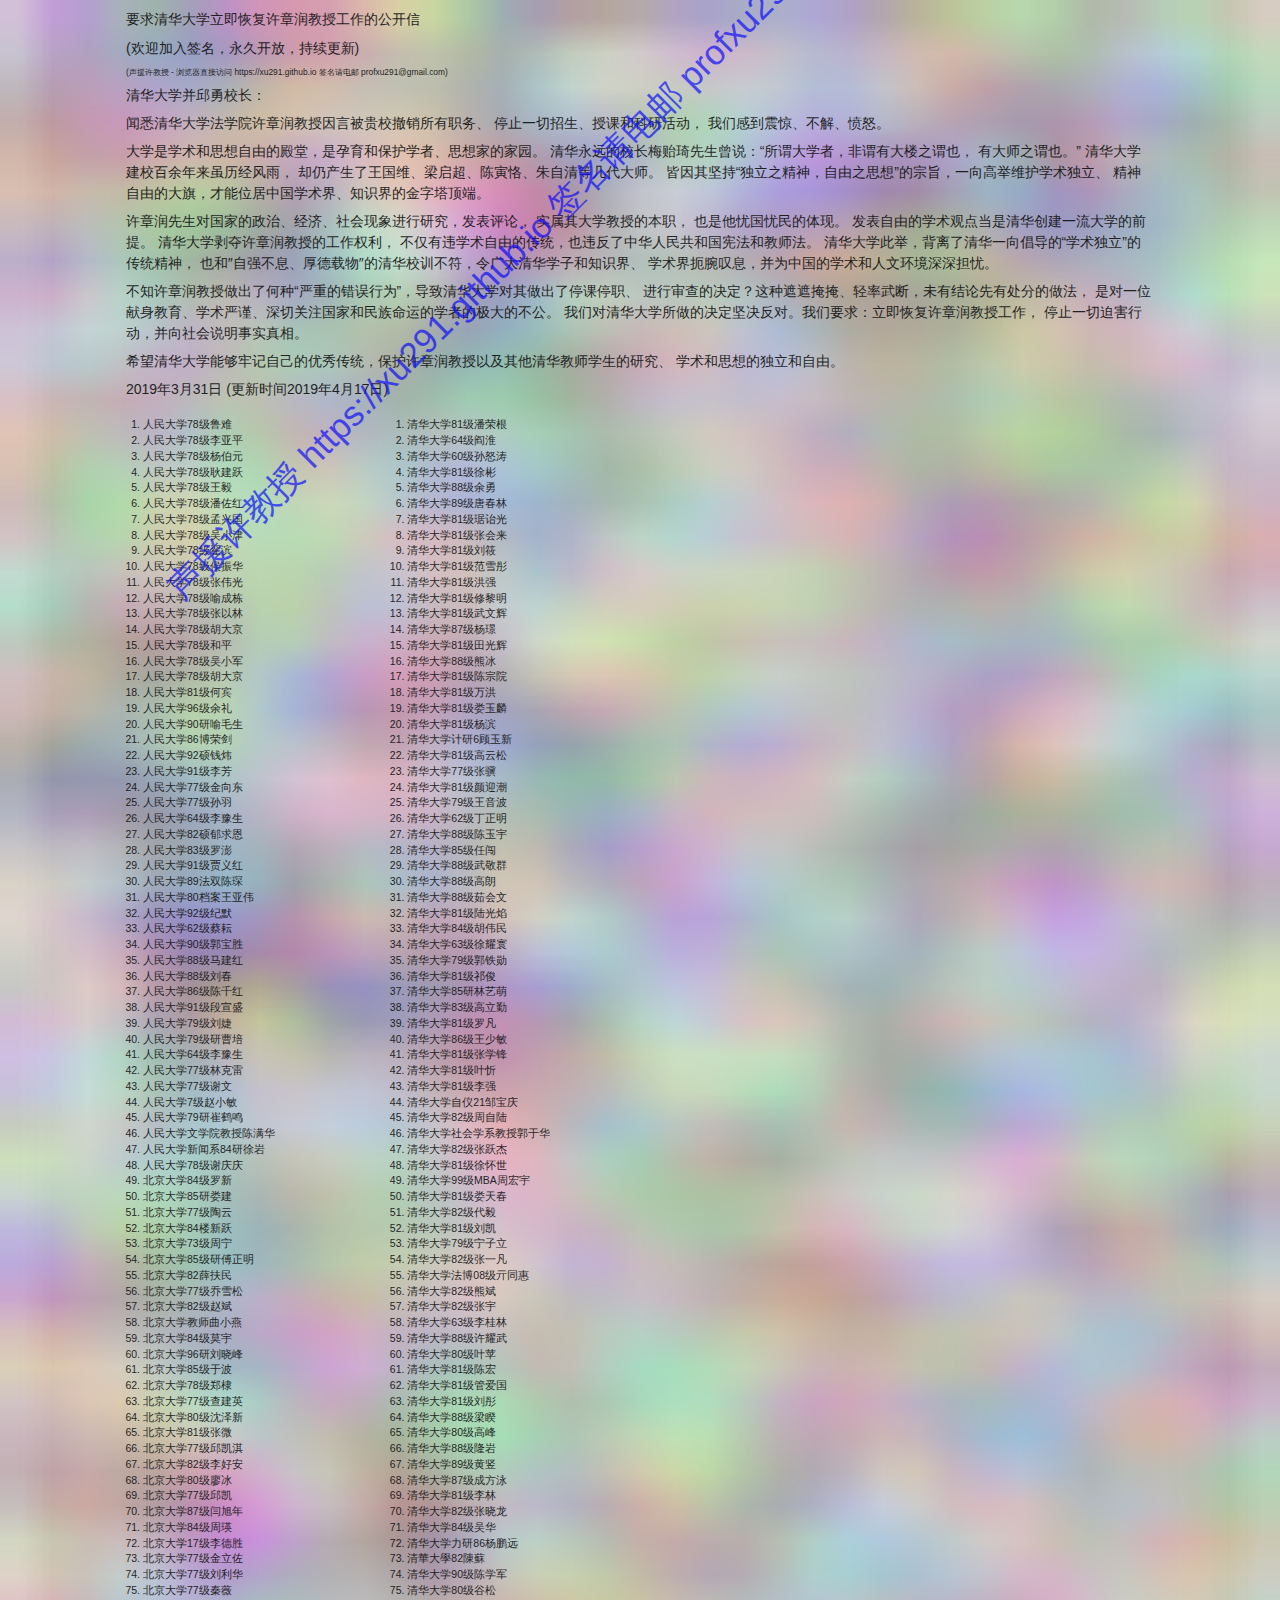
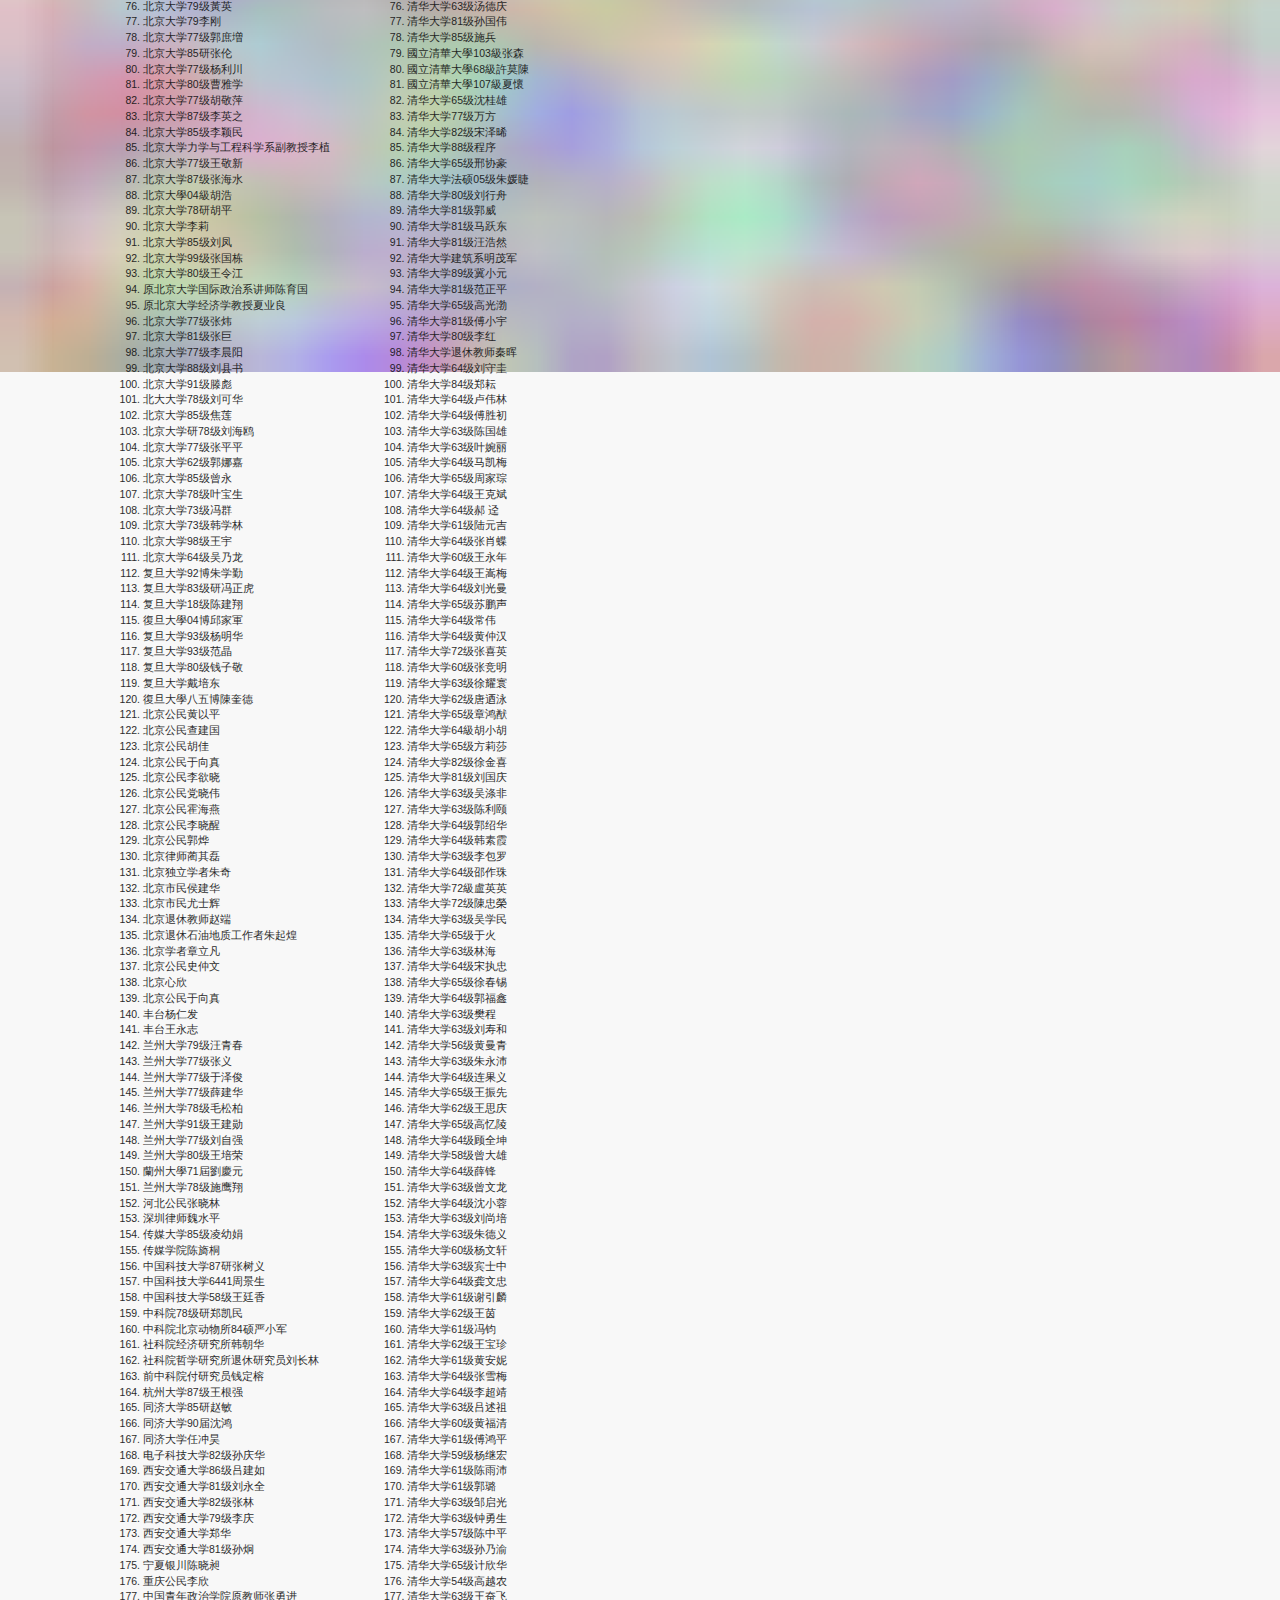
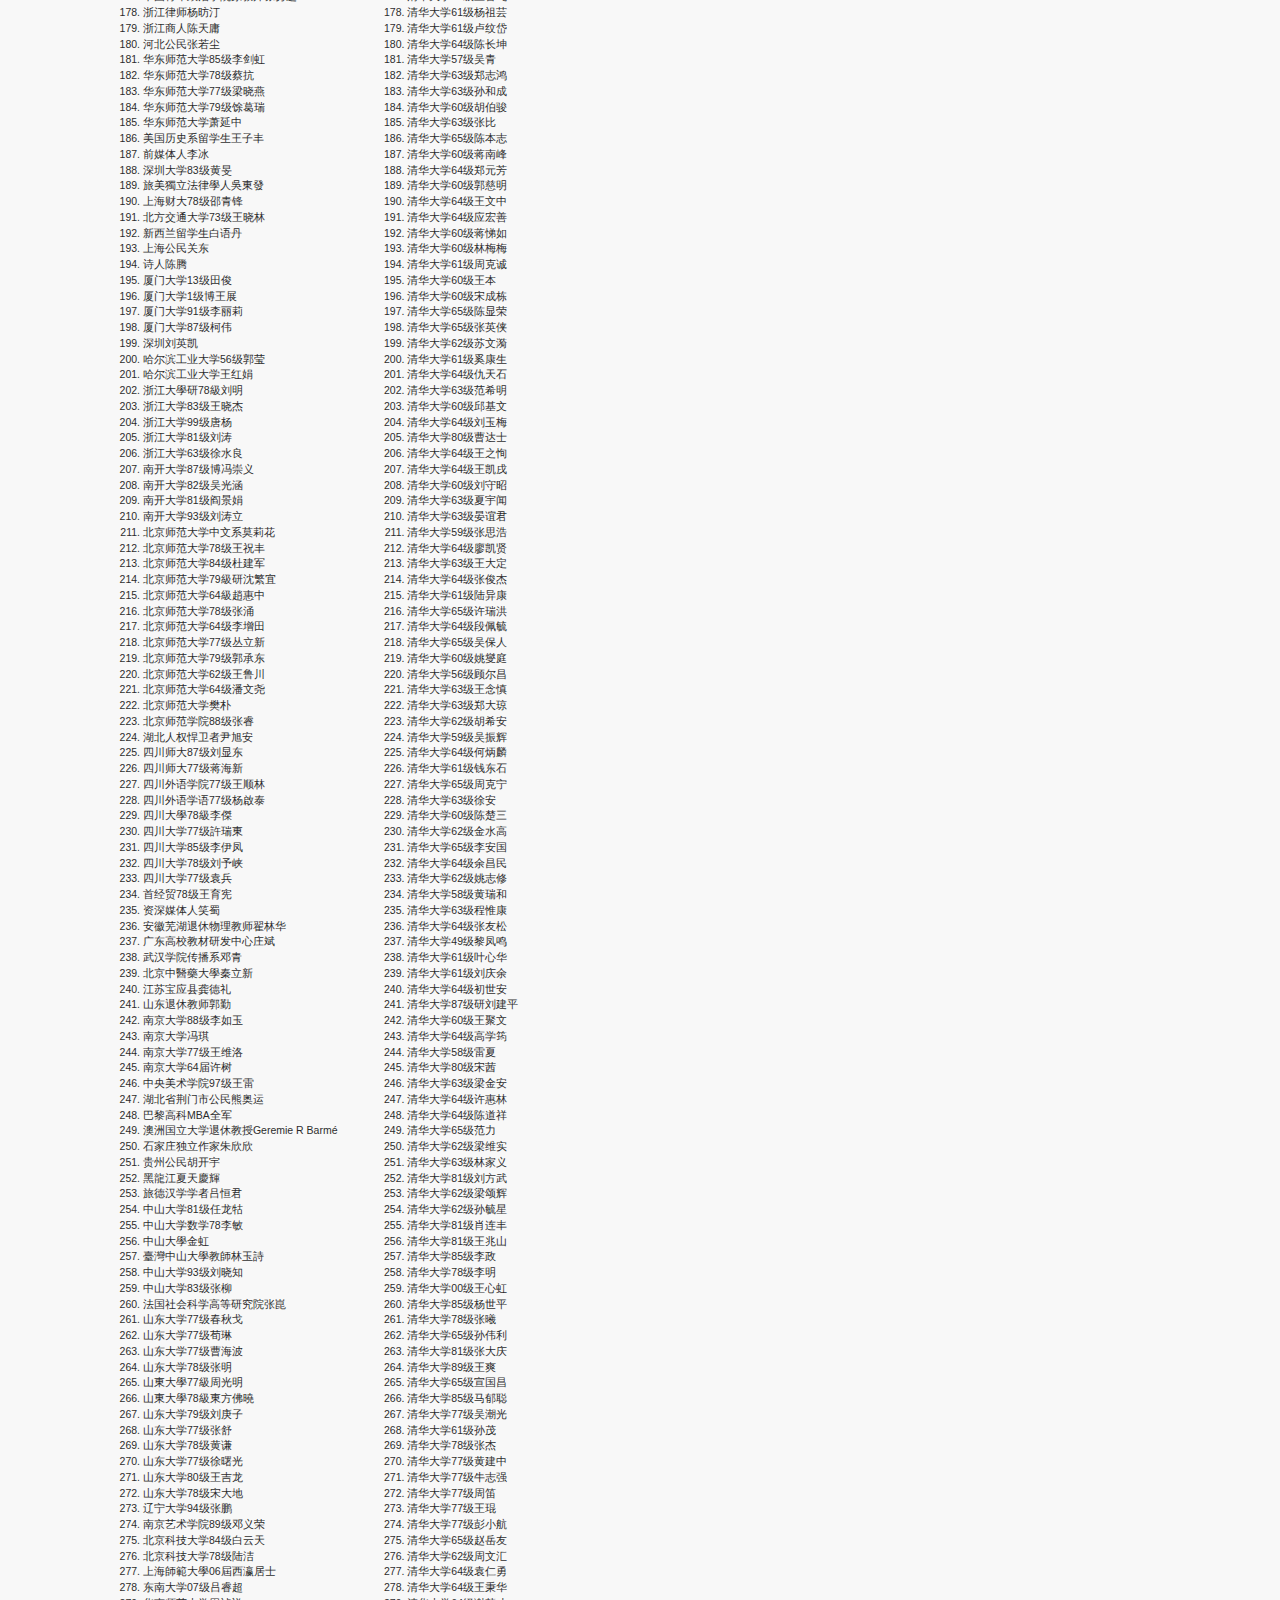
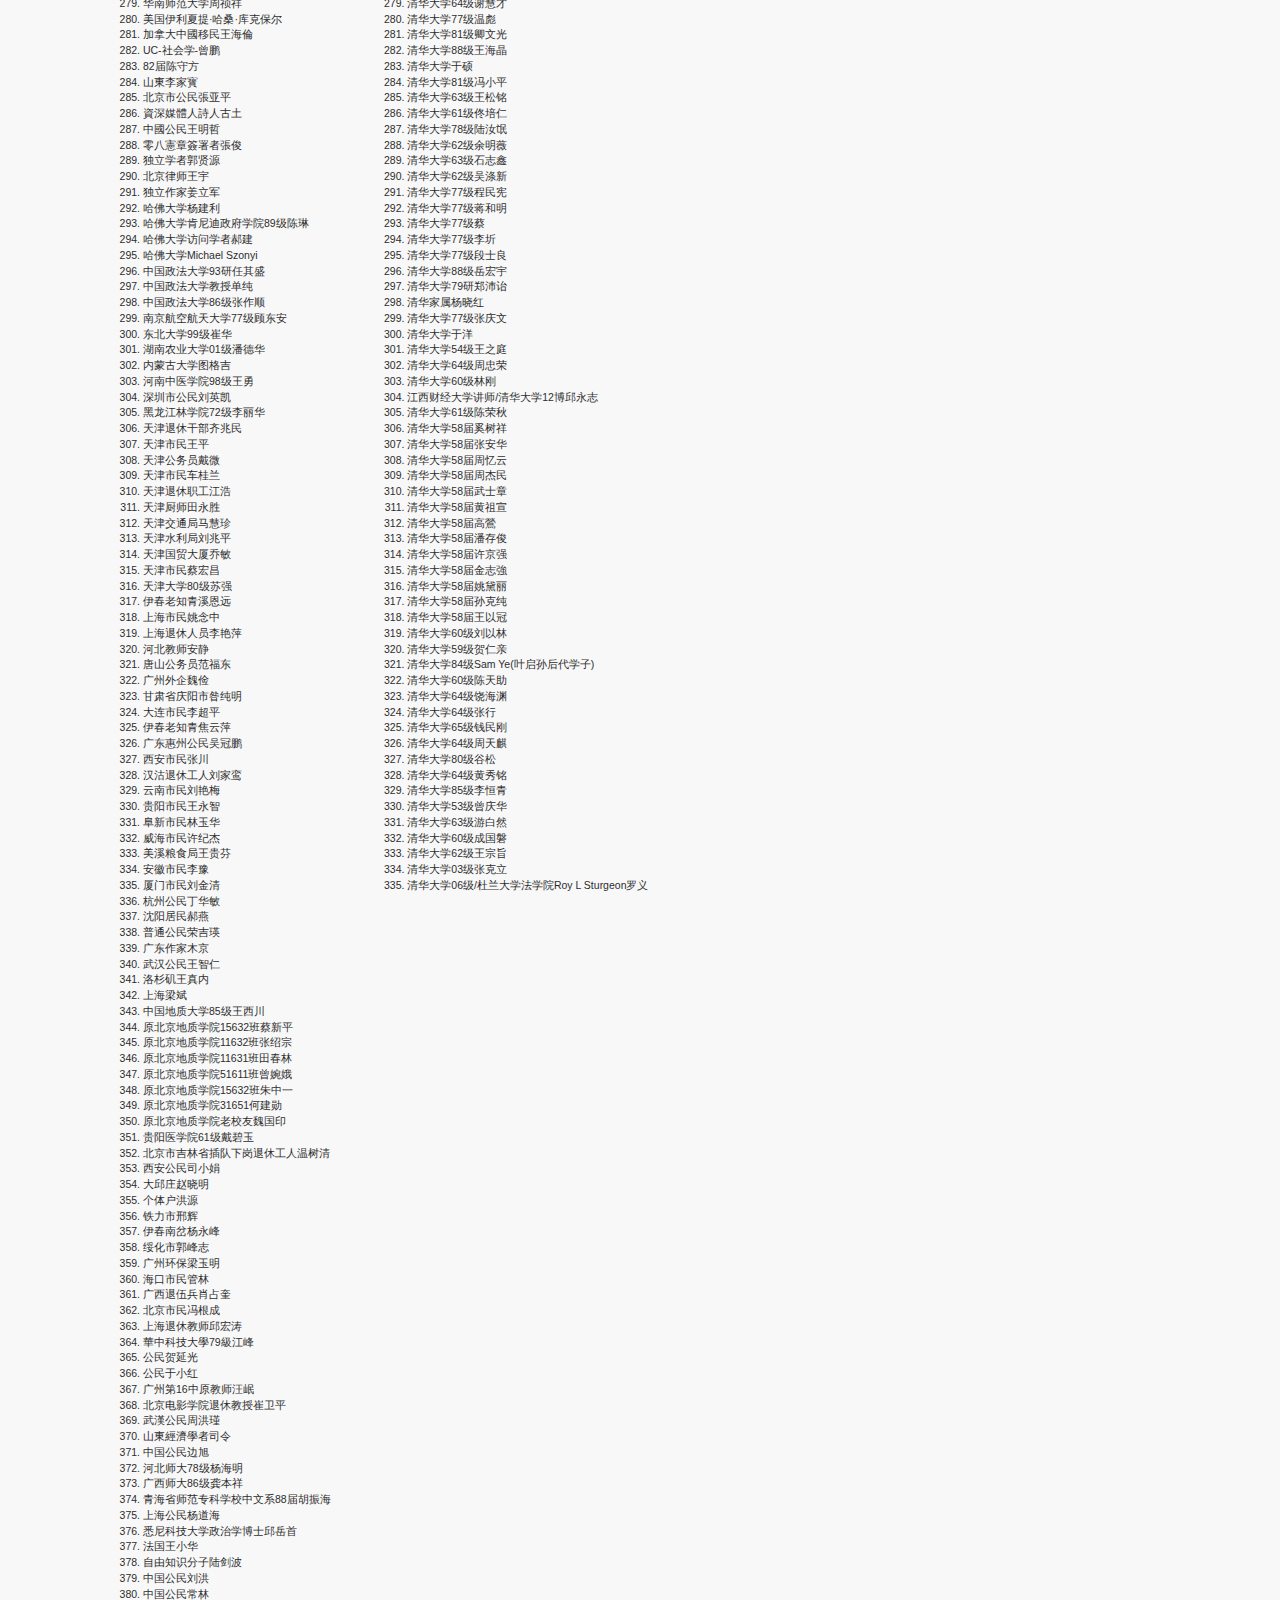
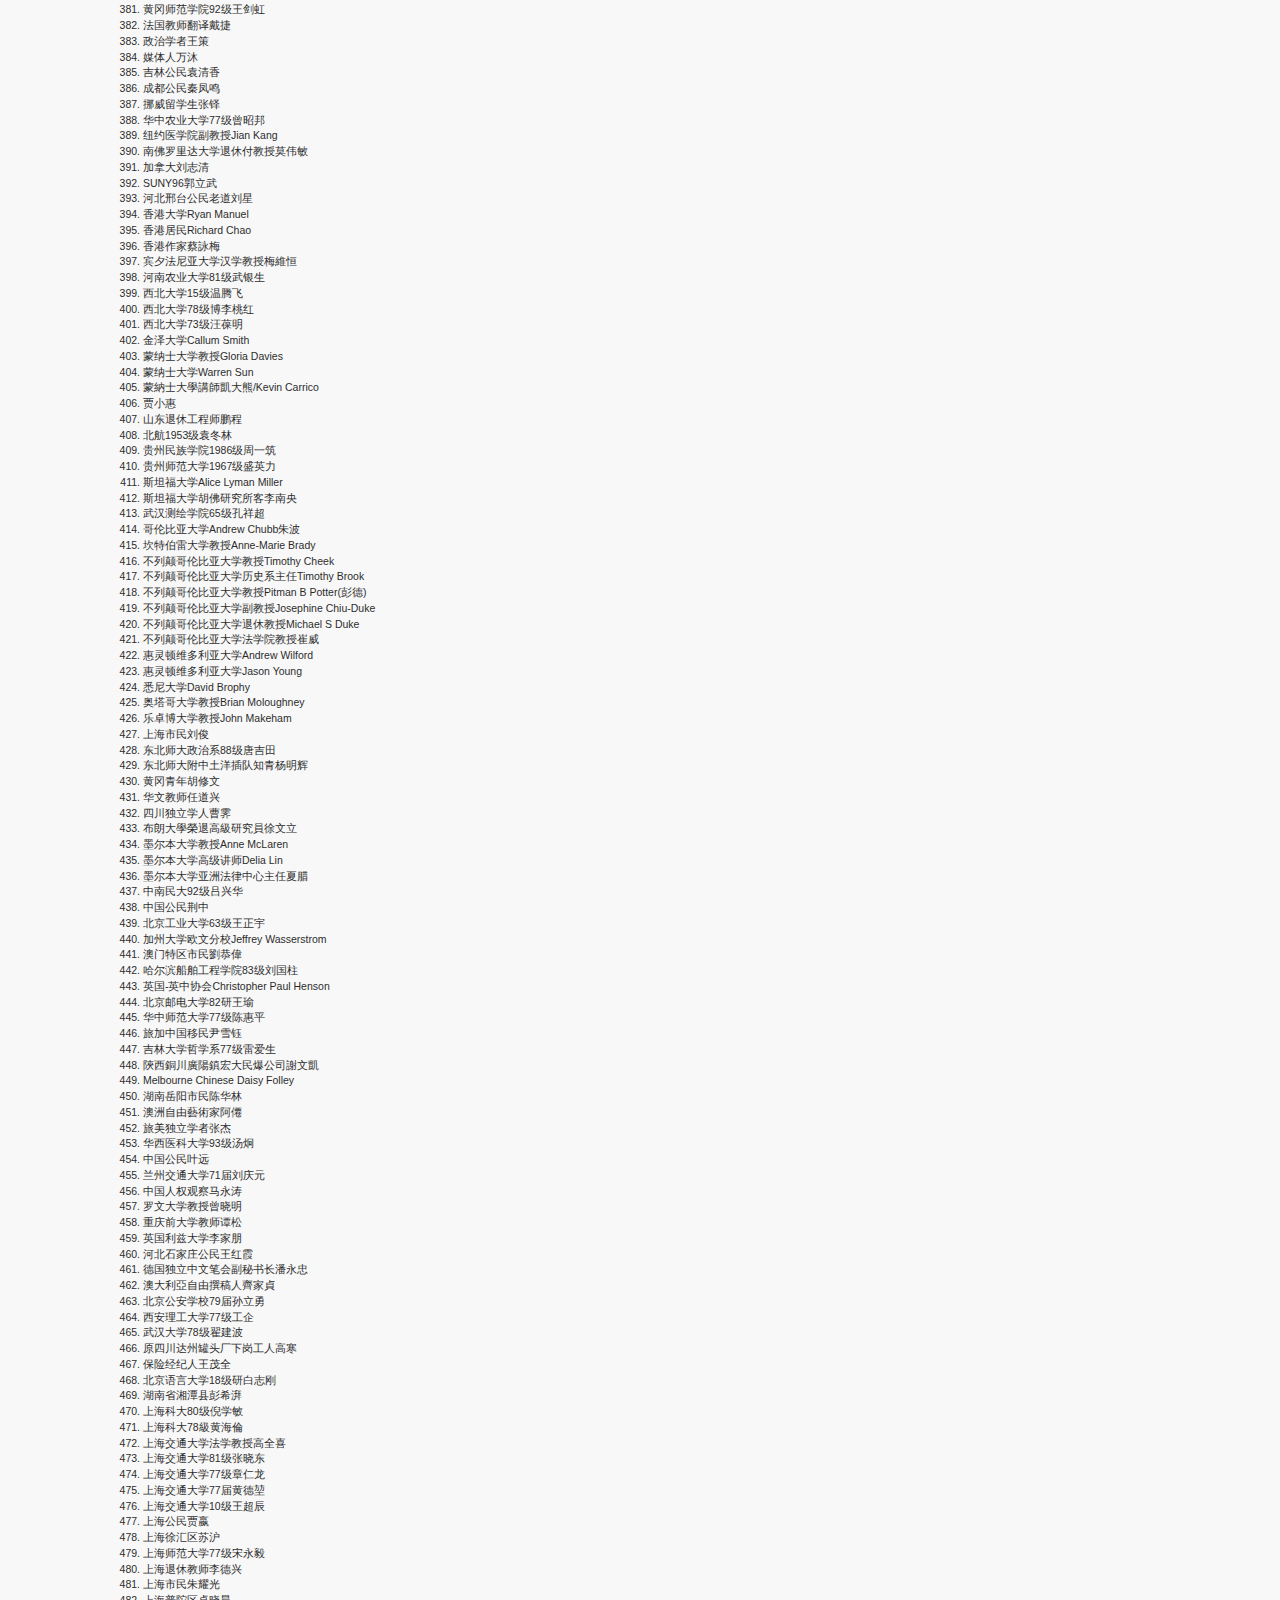
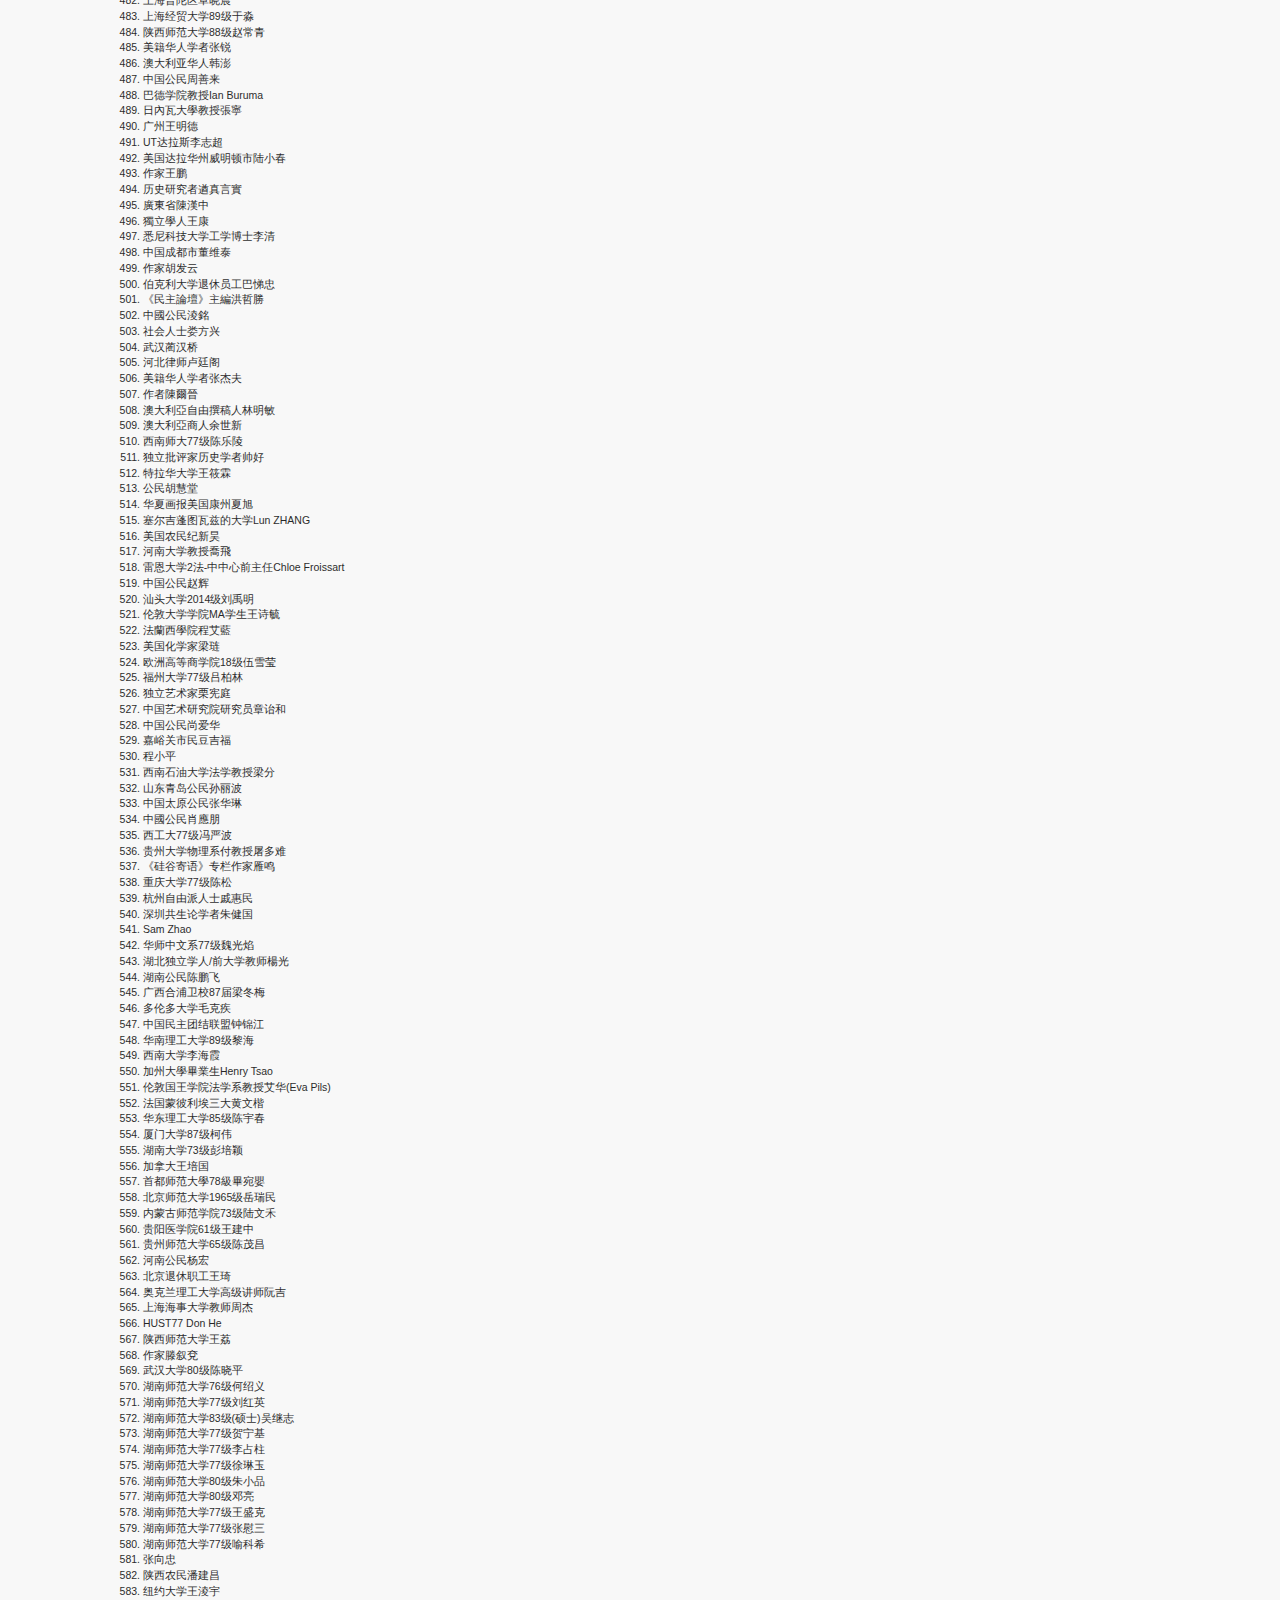
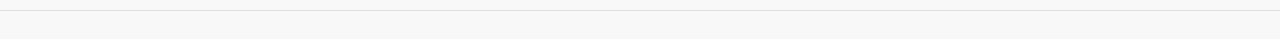
==== commit dc866c15: "updated" ====
--- a/index.html
+++ b/index.html
@@ -412,6 +412,7 @@
                 <li>哈佛大学杨建利</li>
                 <li>哈佛大学肯尼迪政府学院89级陈琳</li>
                 <li>哈佛大学访问学者郝建</li>
+                <li>哈佛大学Michael Szonyi</li>
 
                 <li>中国政法大学93研任其盛</li>
                 <li>中国政法大学教授单纯</li>
@@ -738,6 +739,7 @@
                 <li>湖南师范大学80级邓亮</li> 
                 <li>湖南师范大学77级王盛克</li> 
                 <li>湖南师范大学77级张慰三</li> 
+                <li>湖南师范大学77级喻科希</li>
 
                 <li>张向忠</li>
                 <li>陕西农民潘建昌</li>
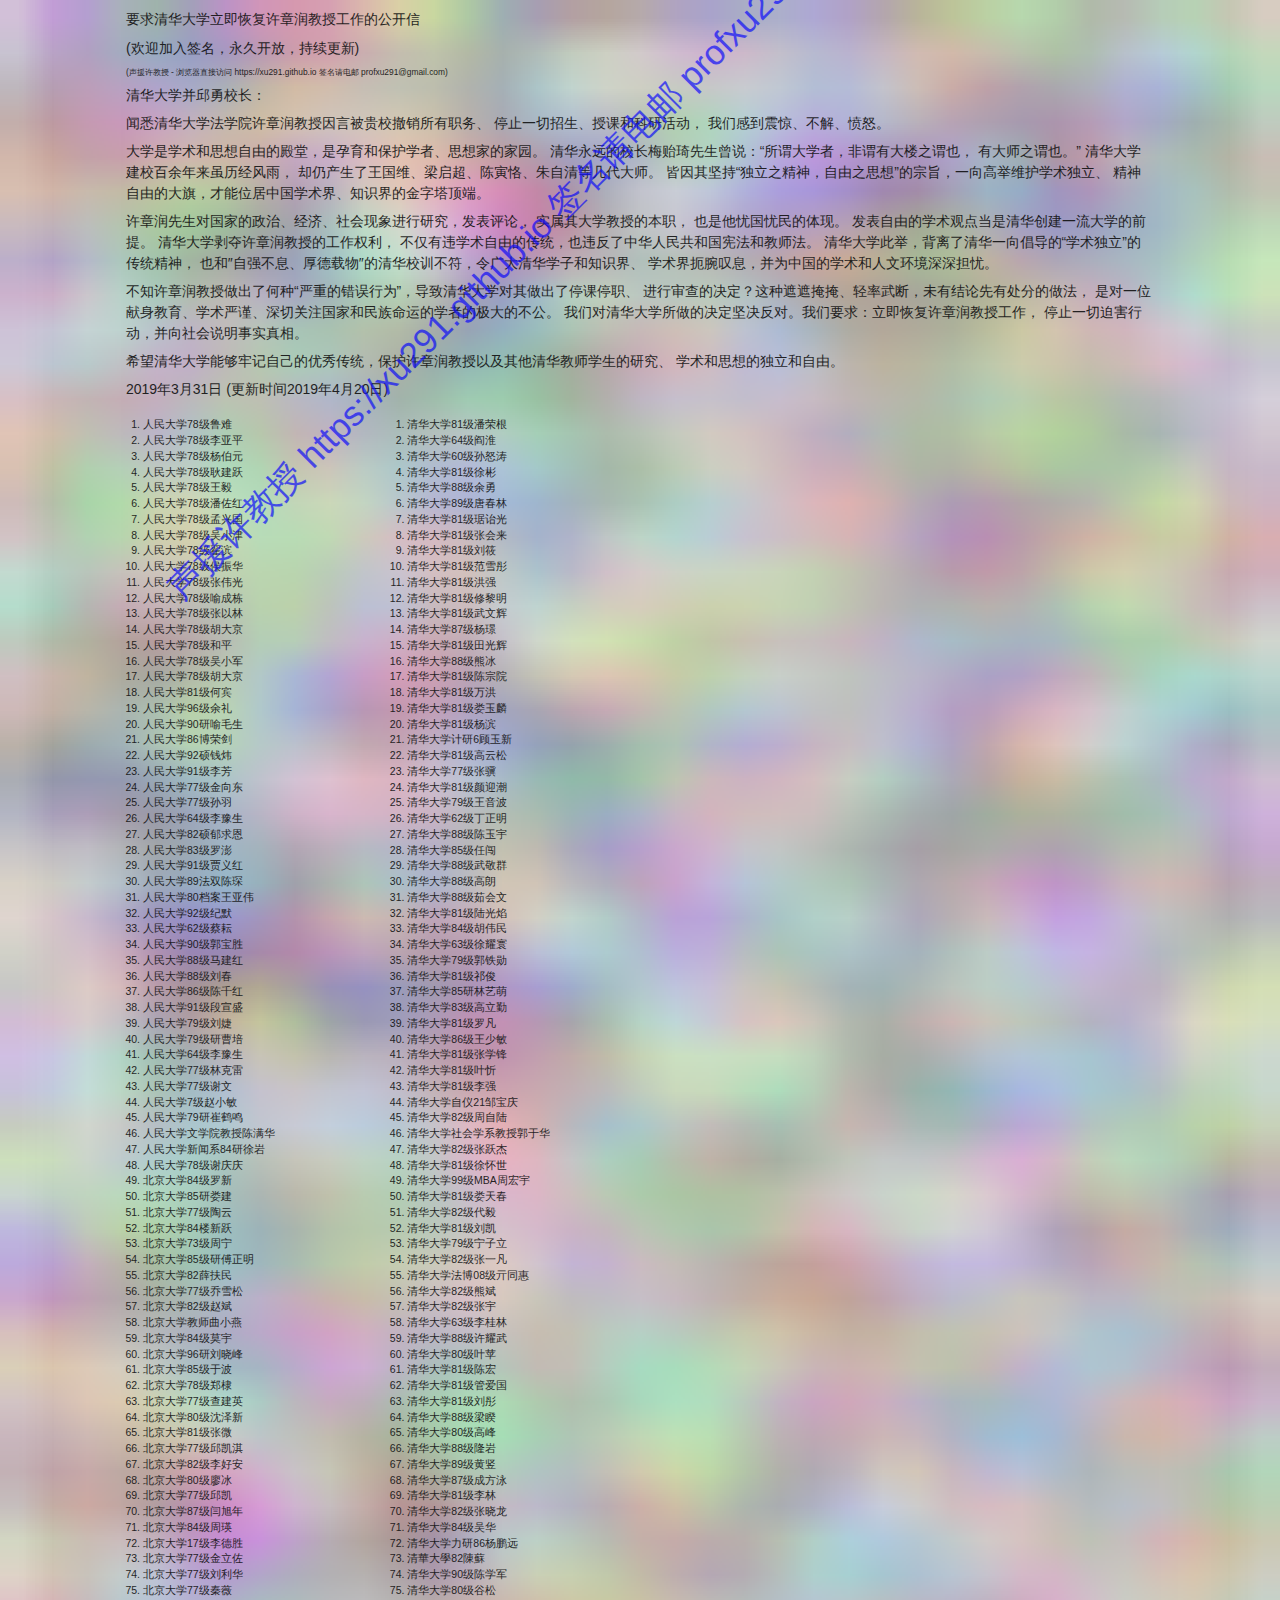
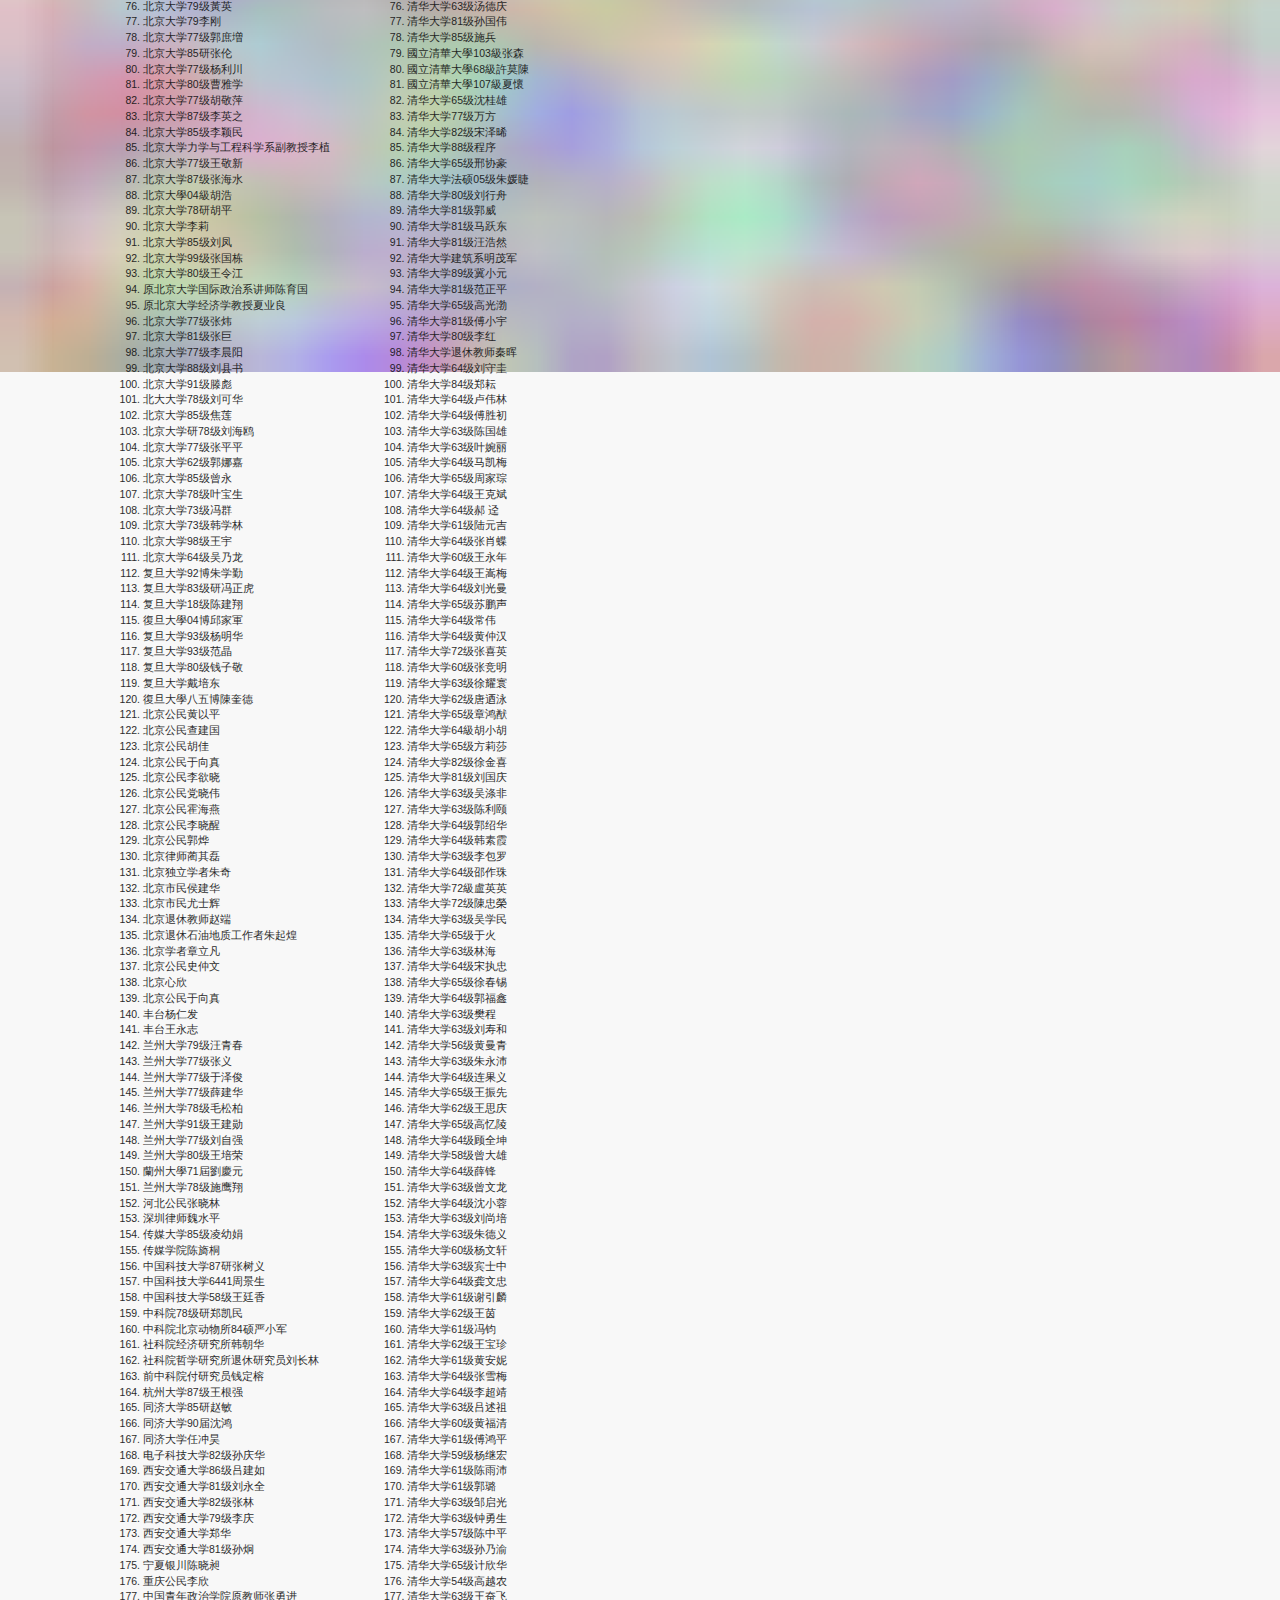
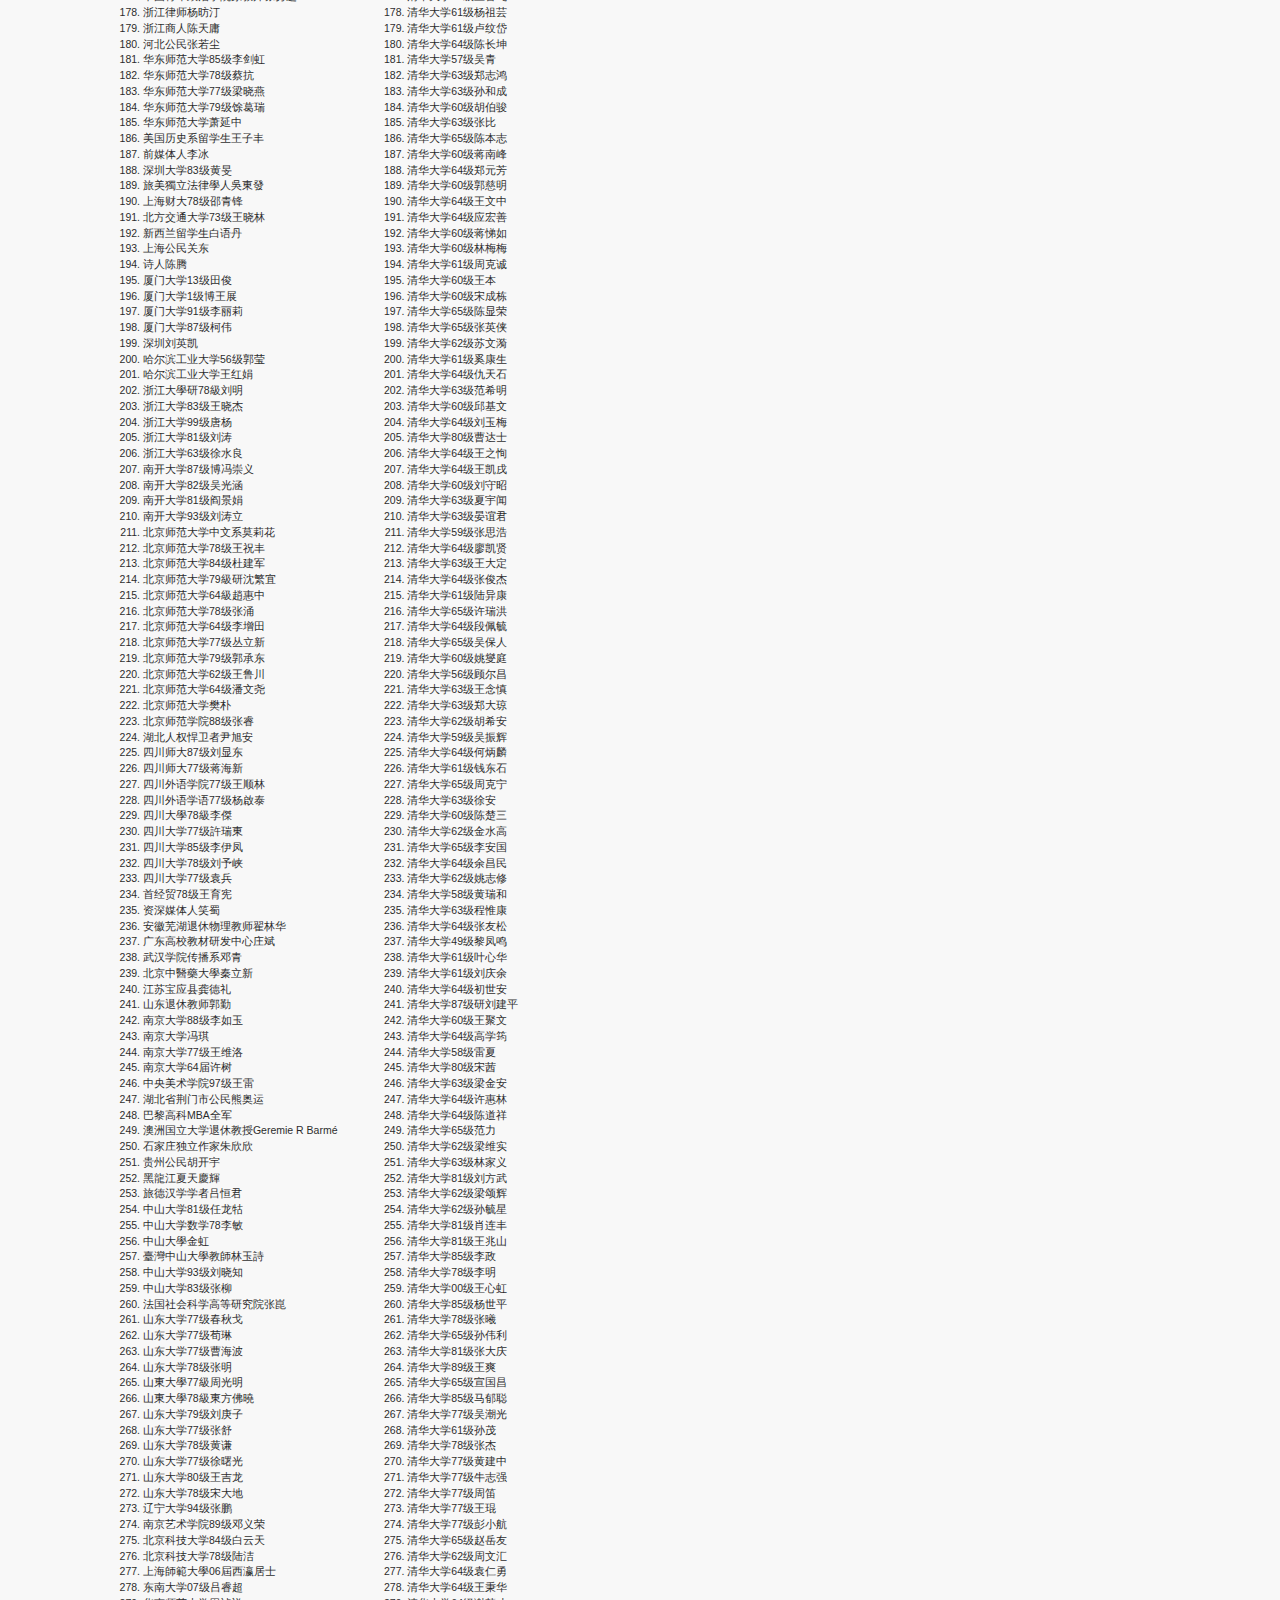
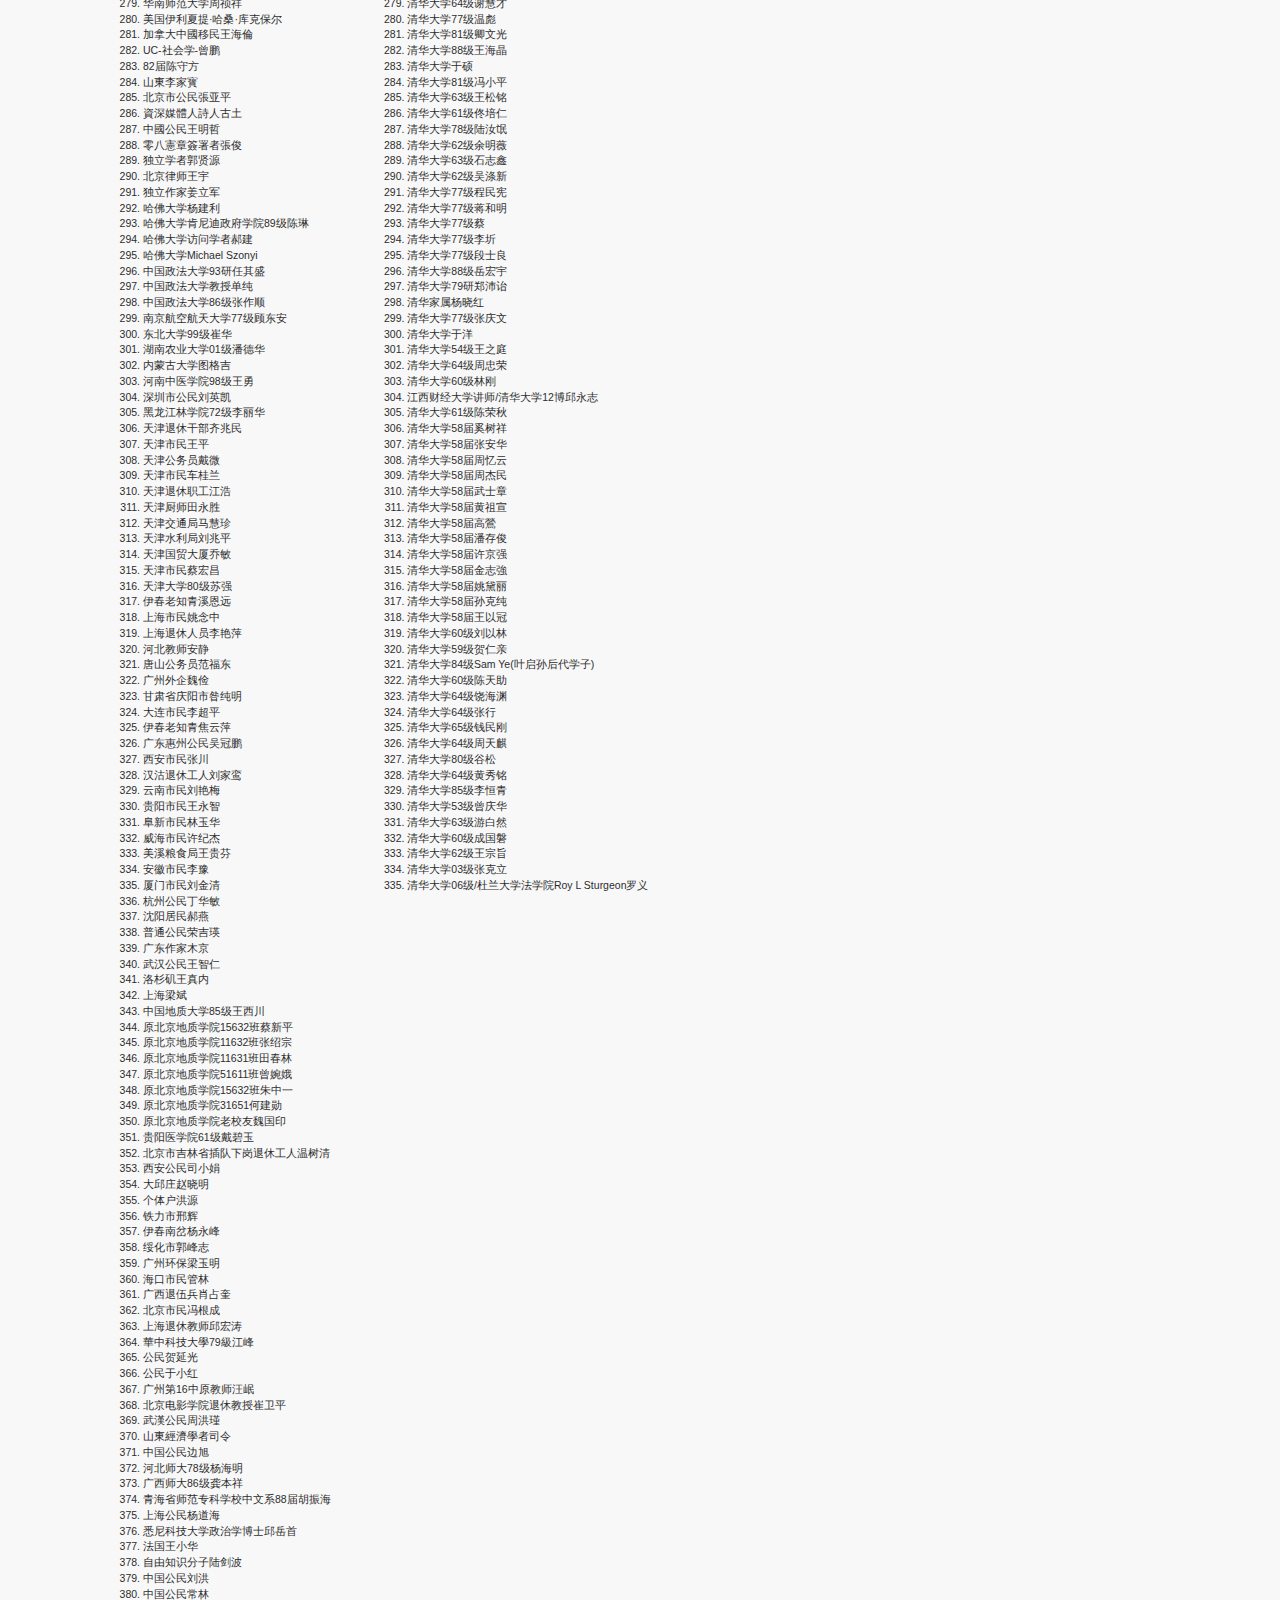
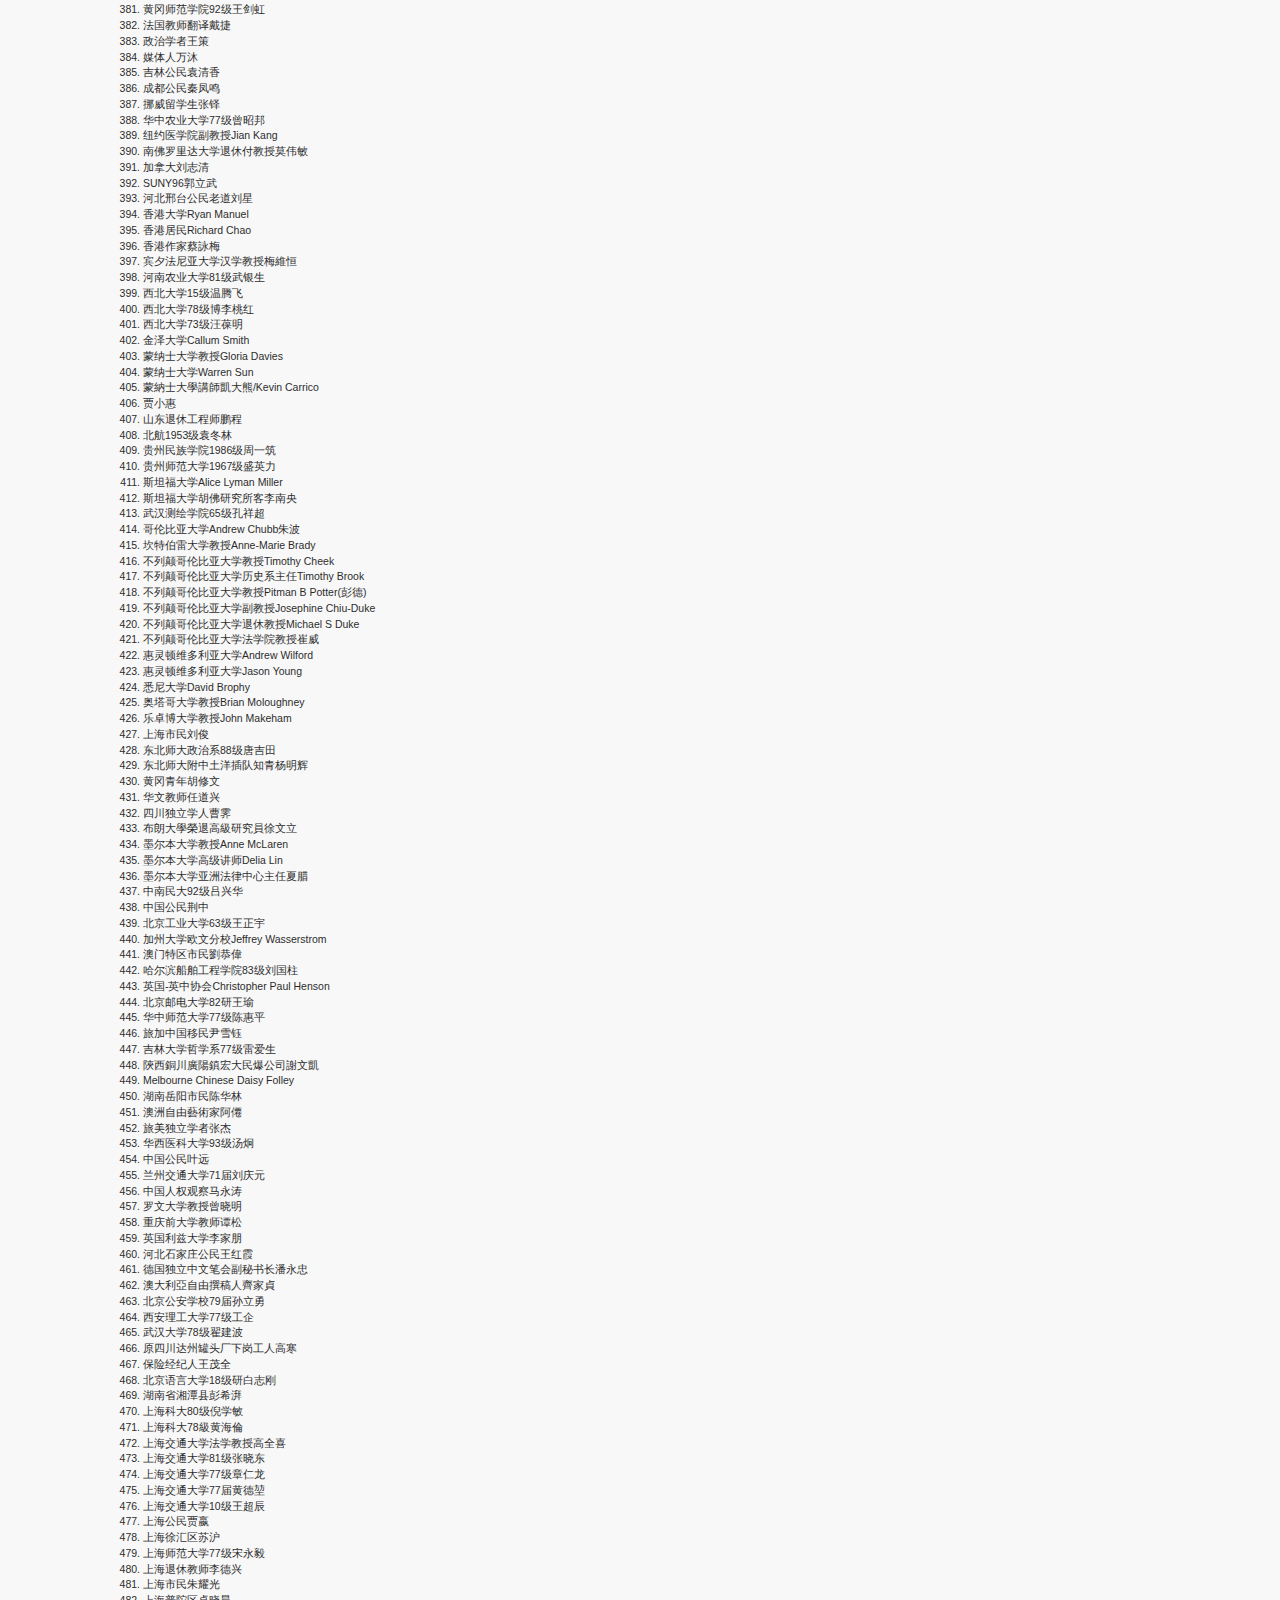
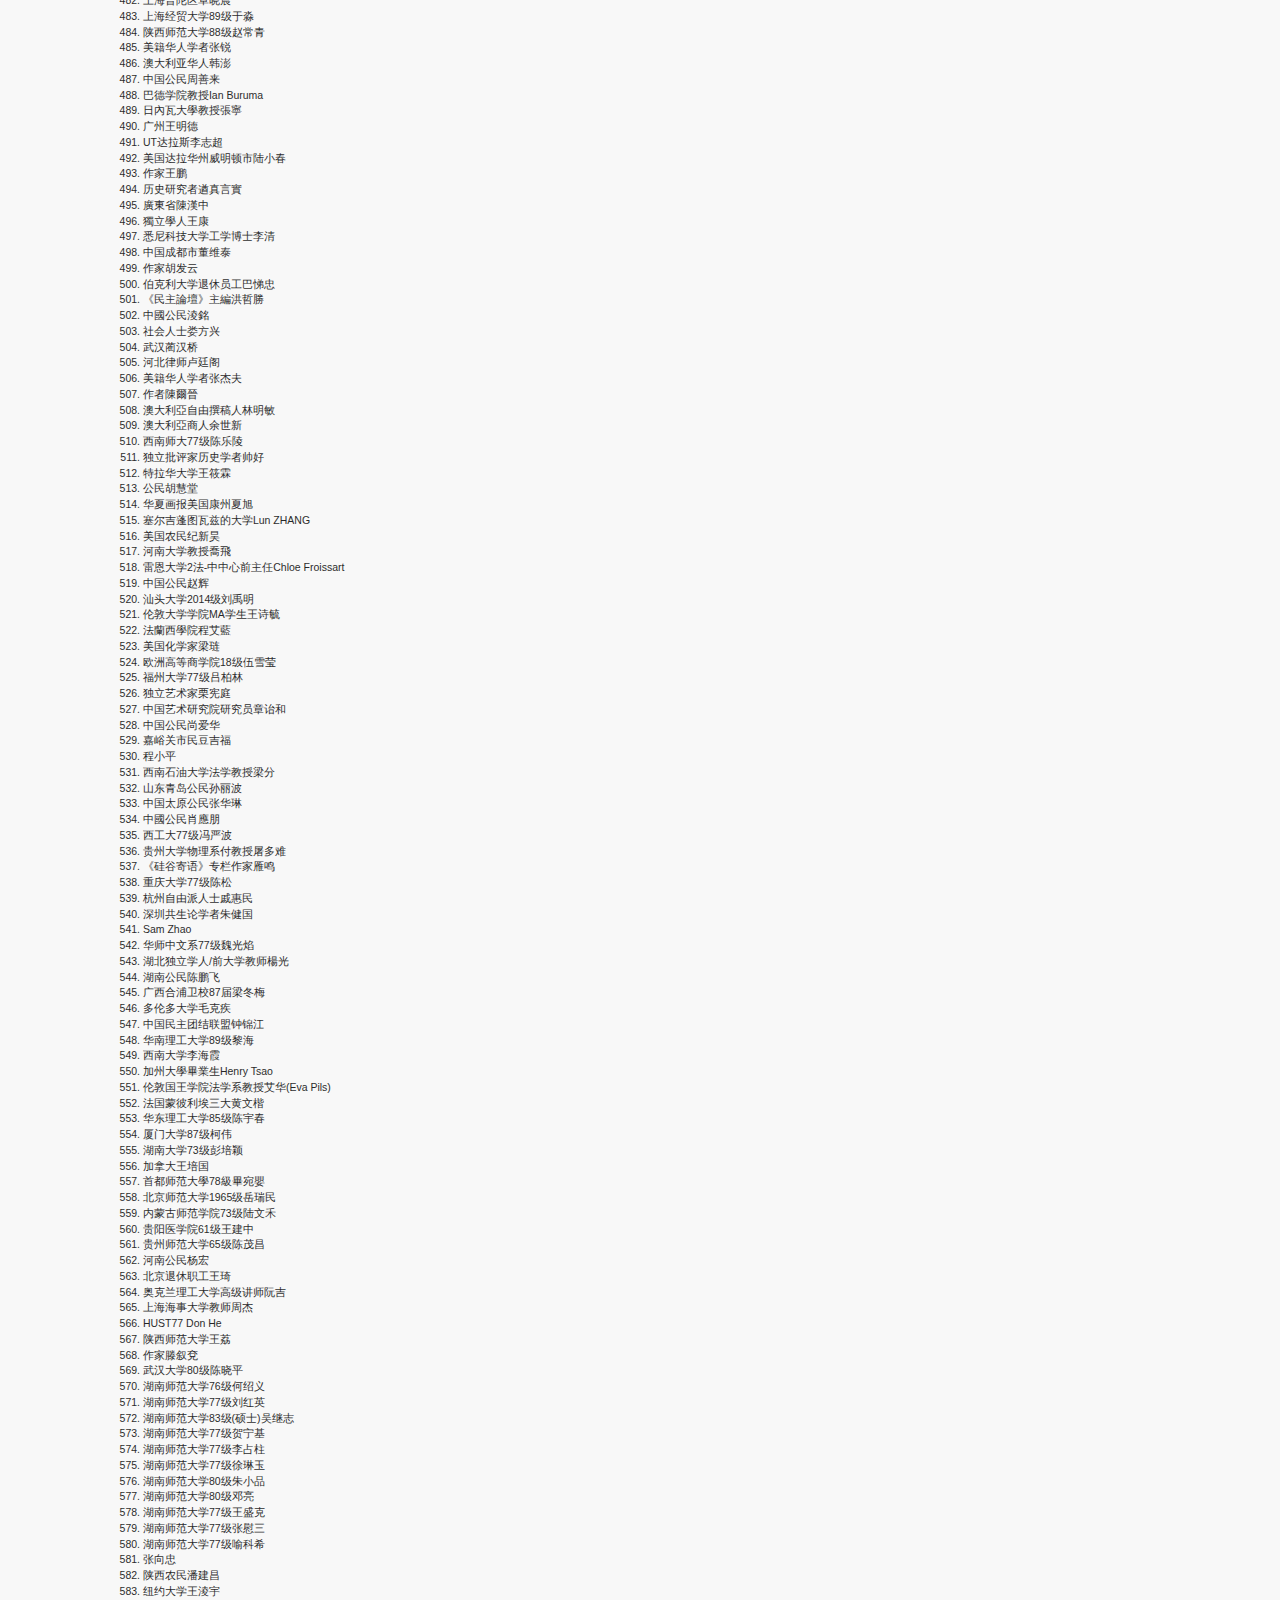
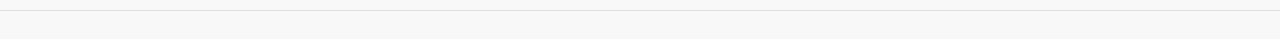
==== commit 7e795363: "updated" ====
--- a/index.html
+++ b/index.html
@@ -62,7 +62,7 @@
           希望清华大学能够牢记自己的优秀传统，保护许章润教授以及其他清华教师学生的研究、
           学术和思想的独立和自由。
         </p>
-        <p>2019年3月31日 (更新时间2019年4月17日)</p>
+        <p>2019年3月31日 (更新时间2019年4月20日)</p>
       </div>
 
 
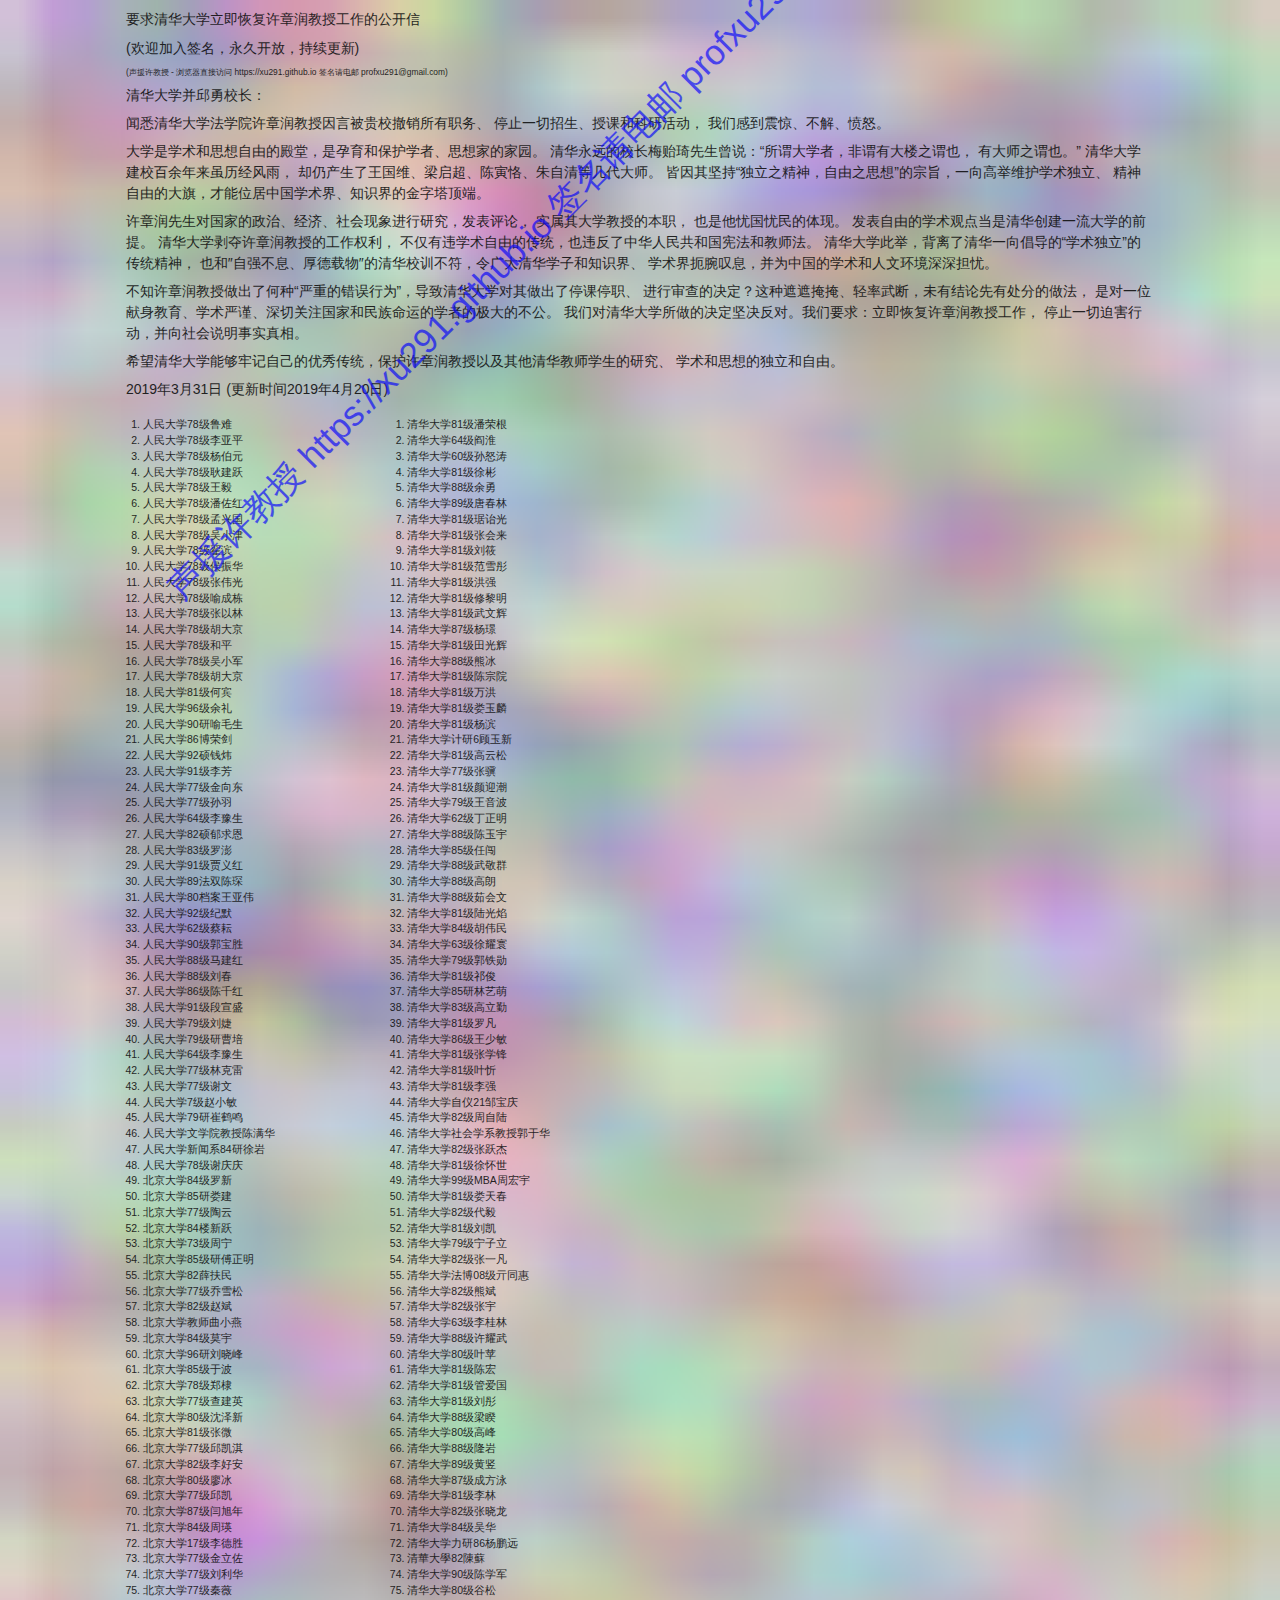
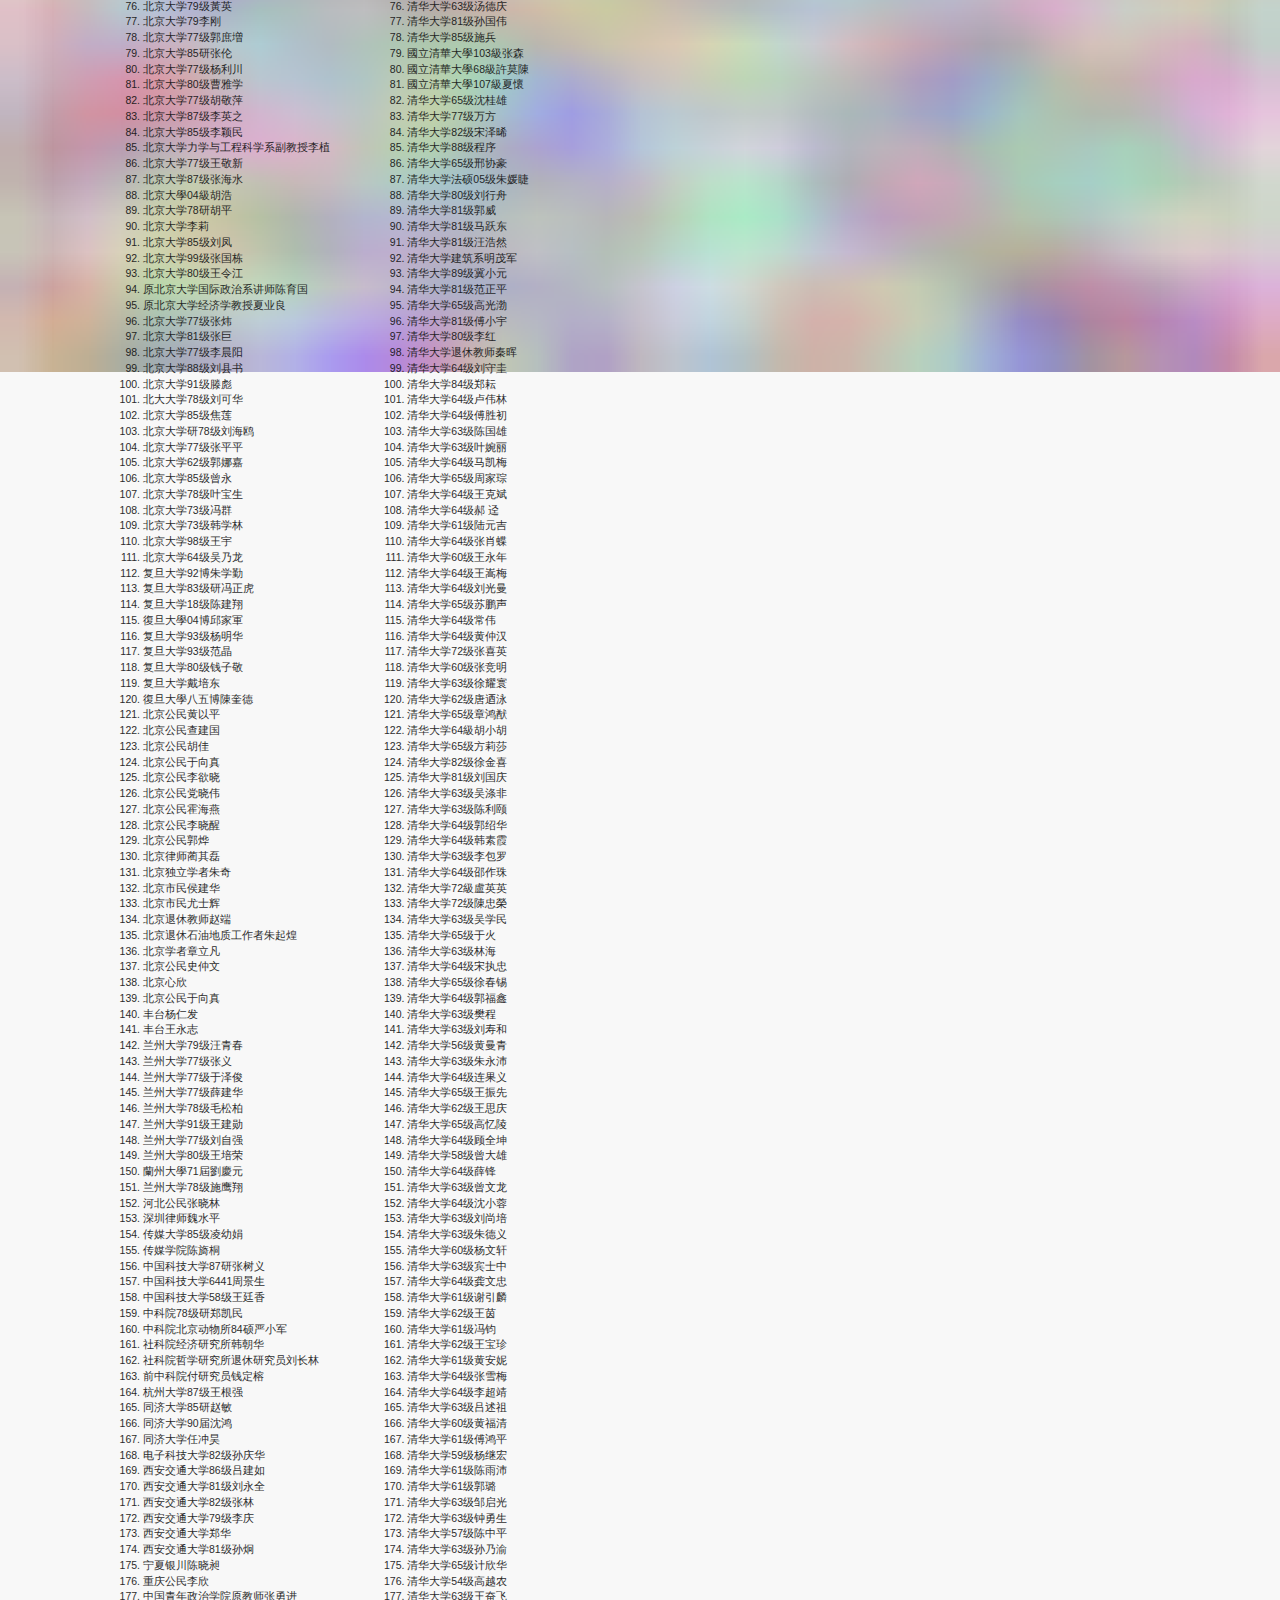
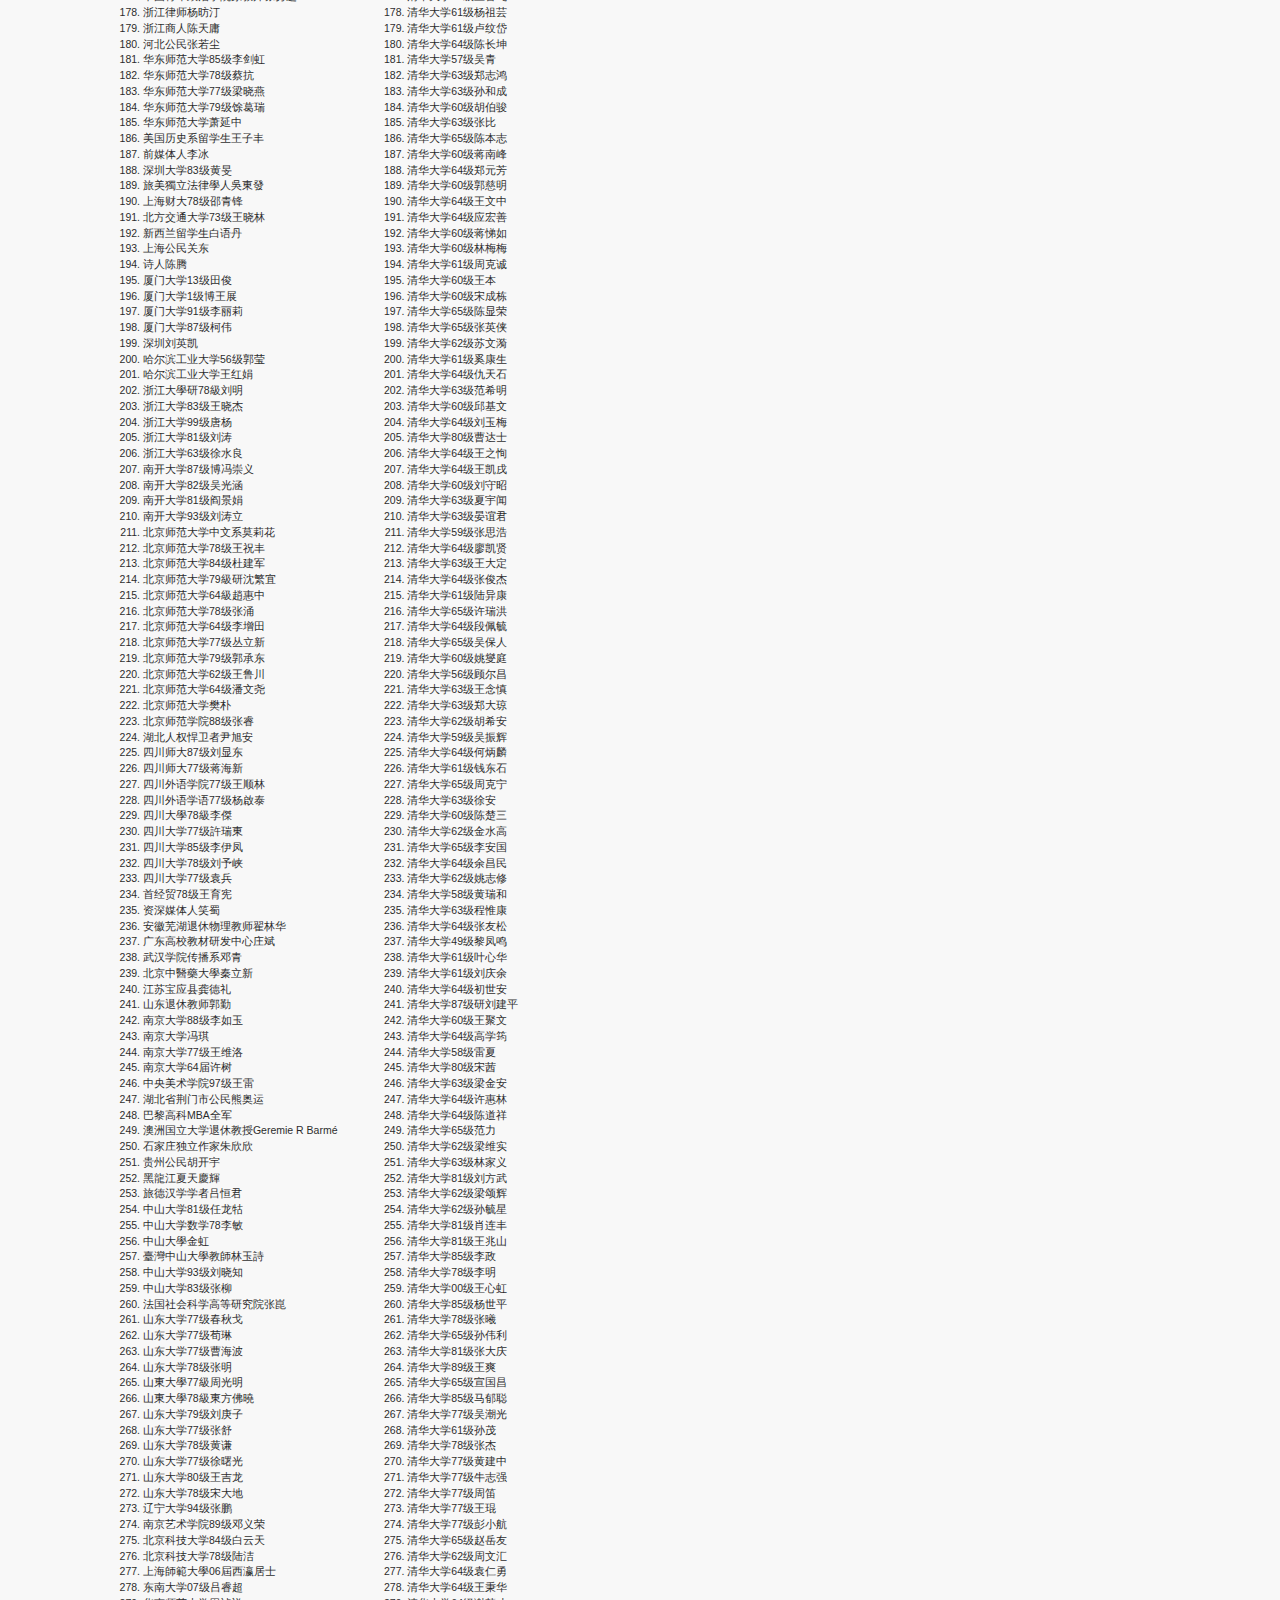
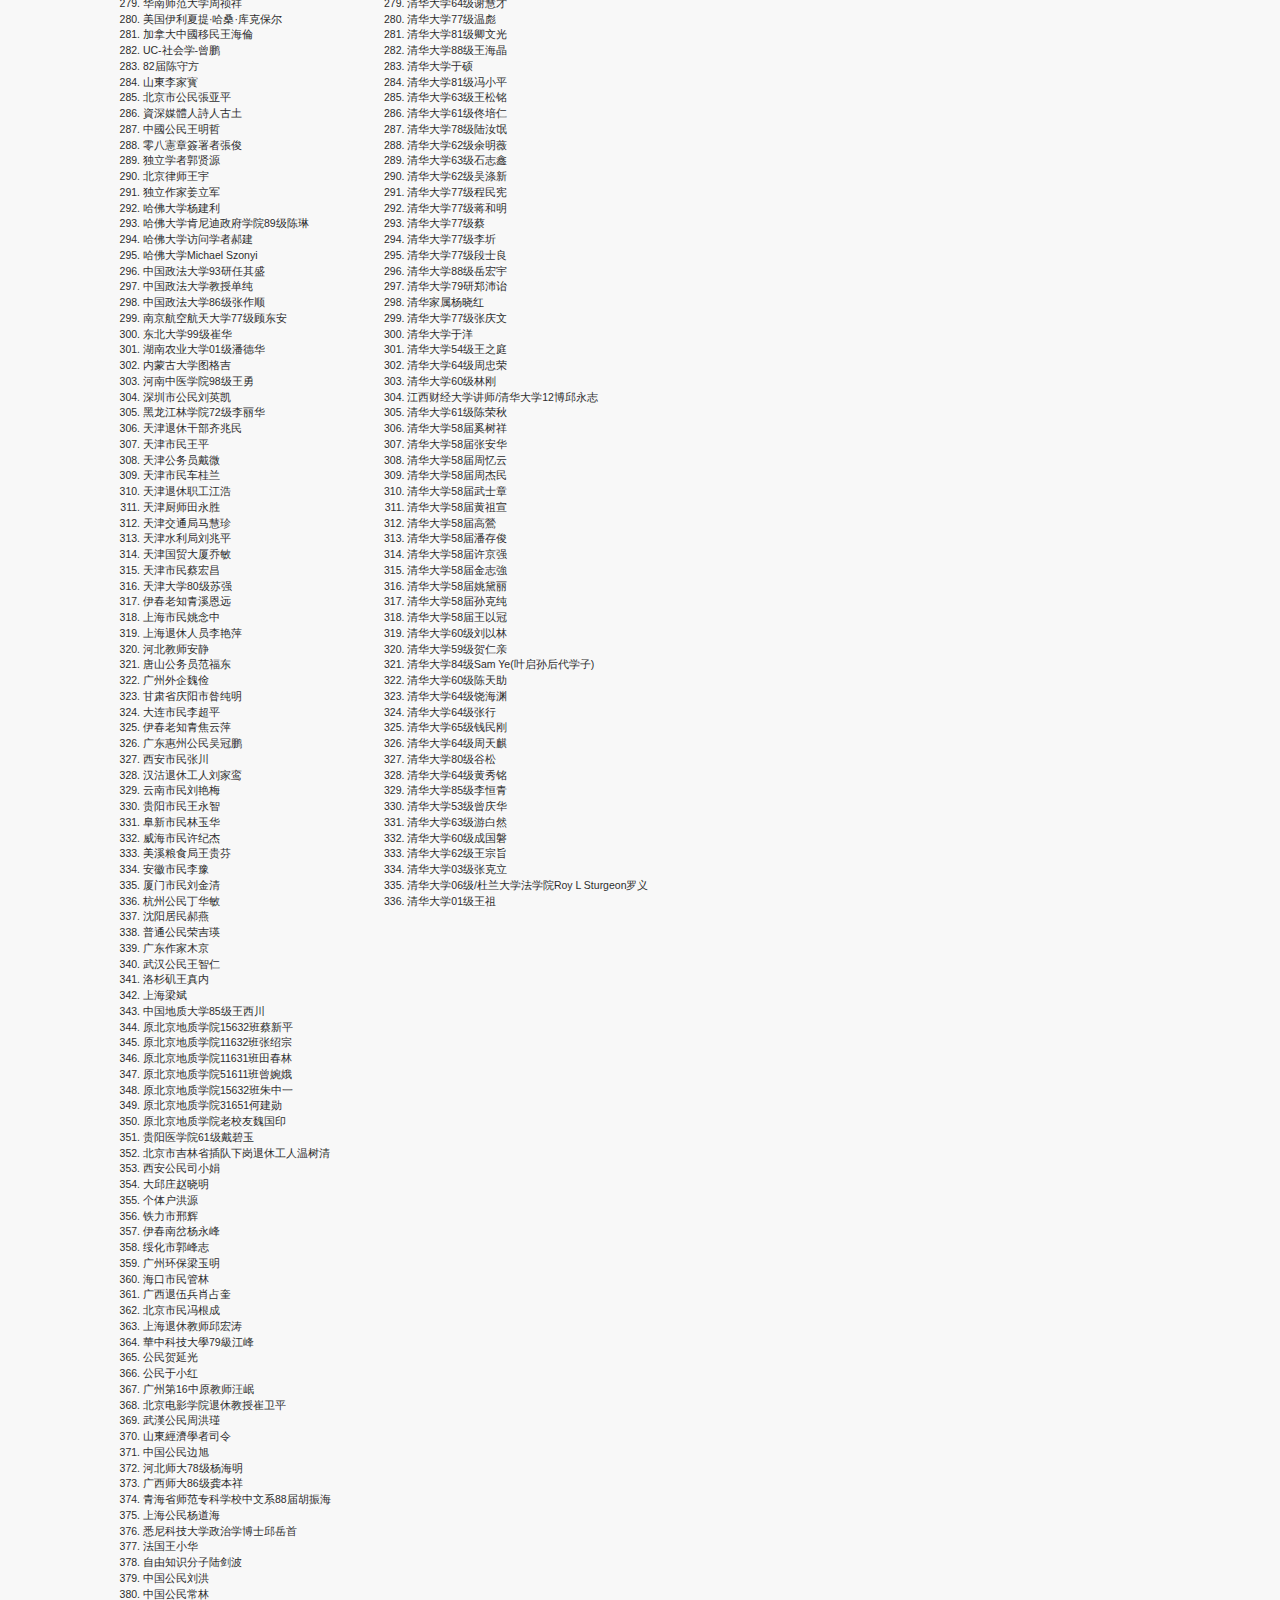
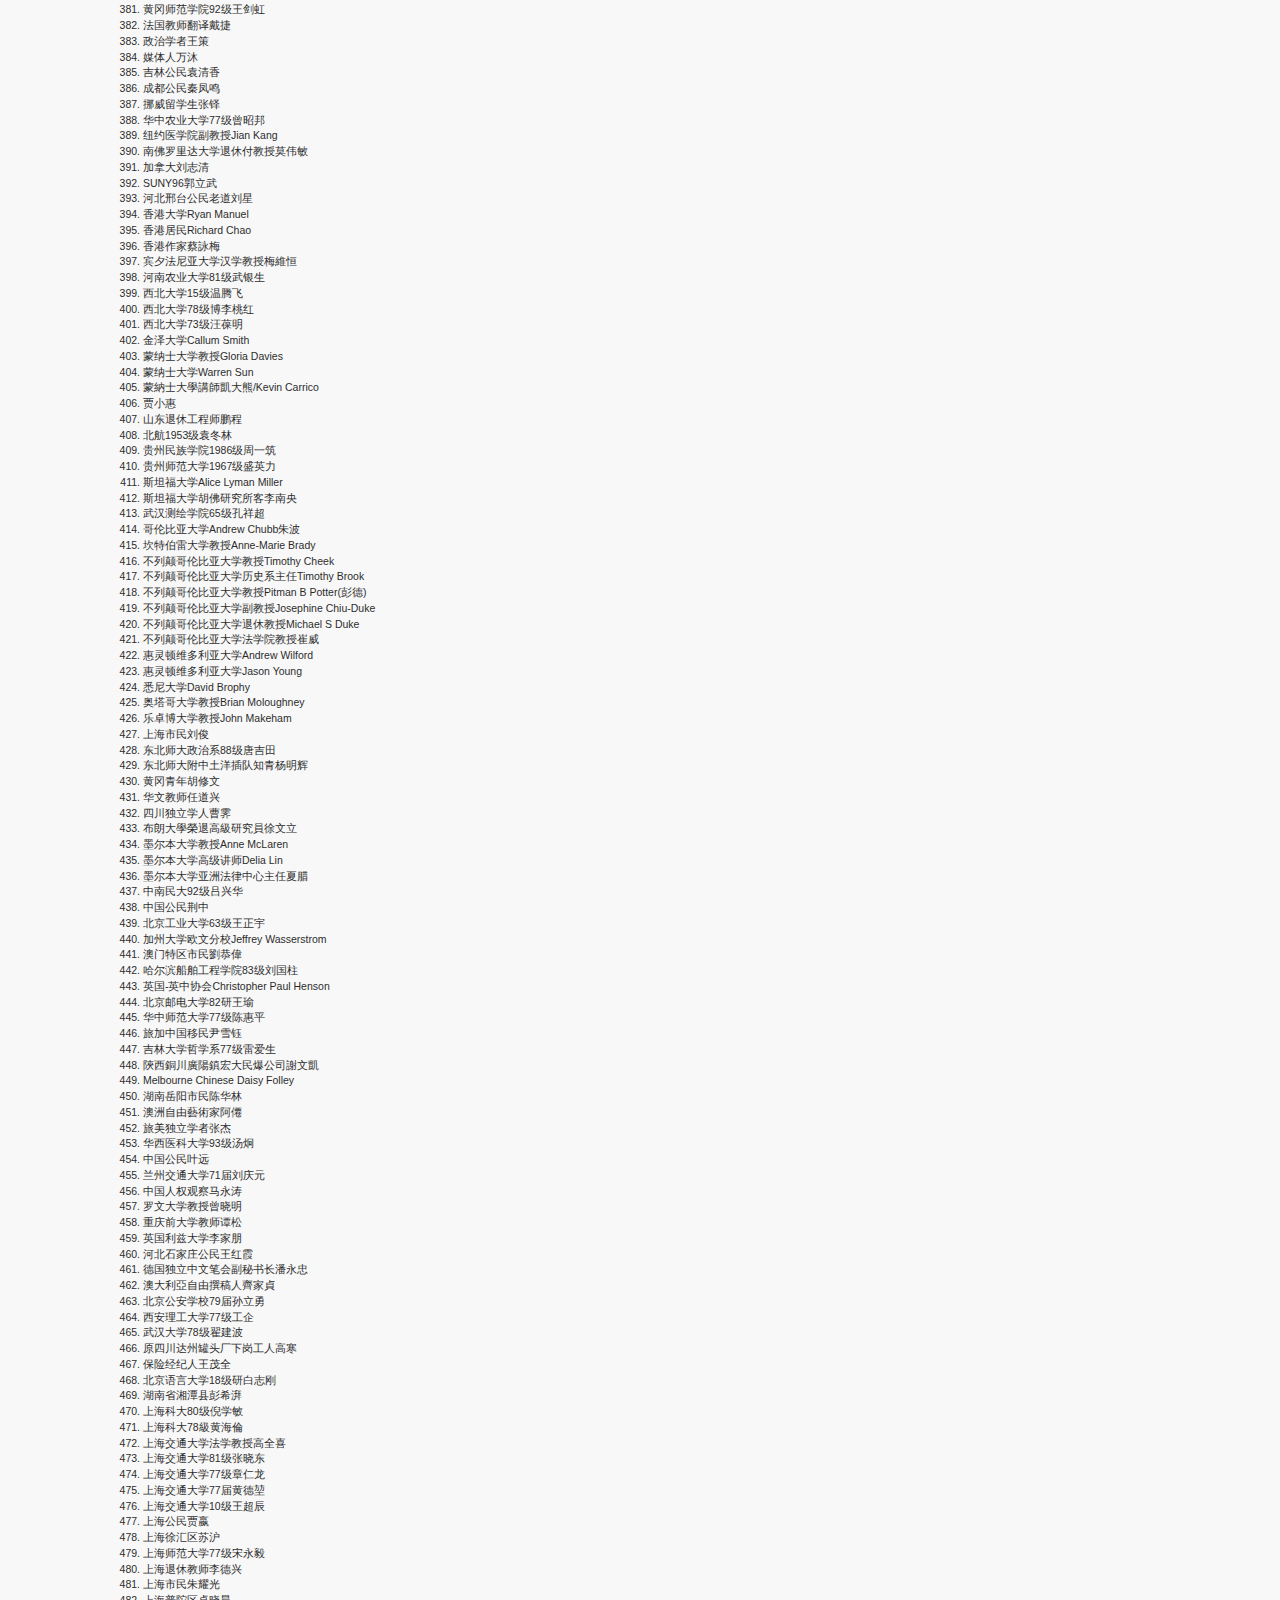
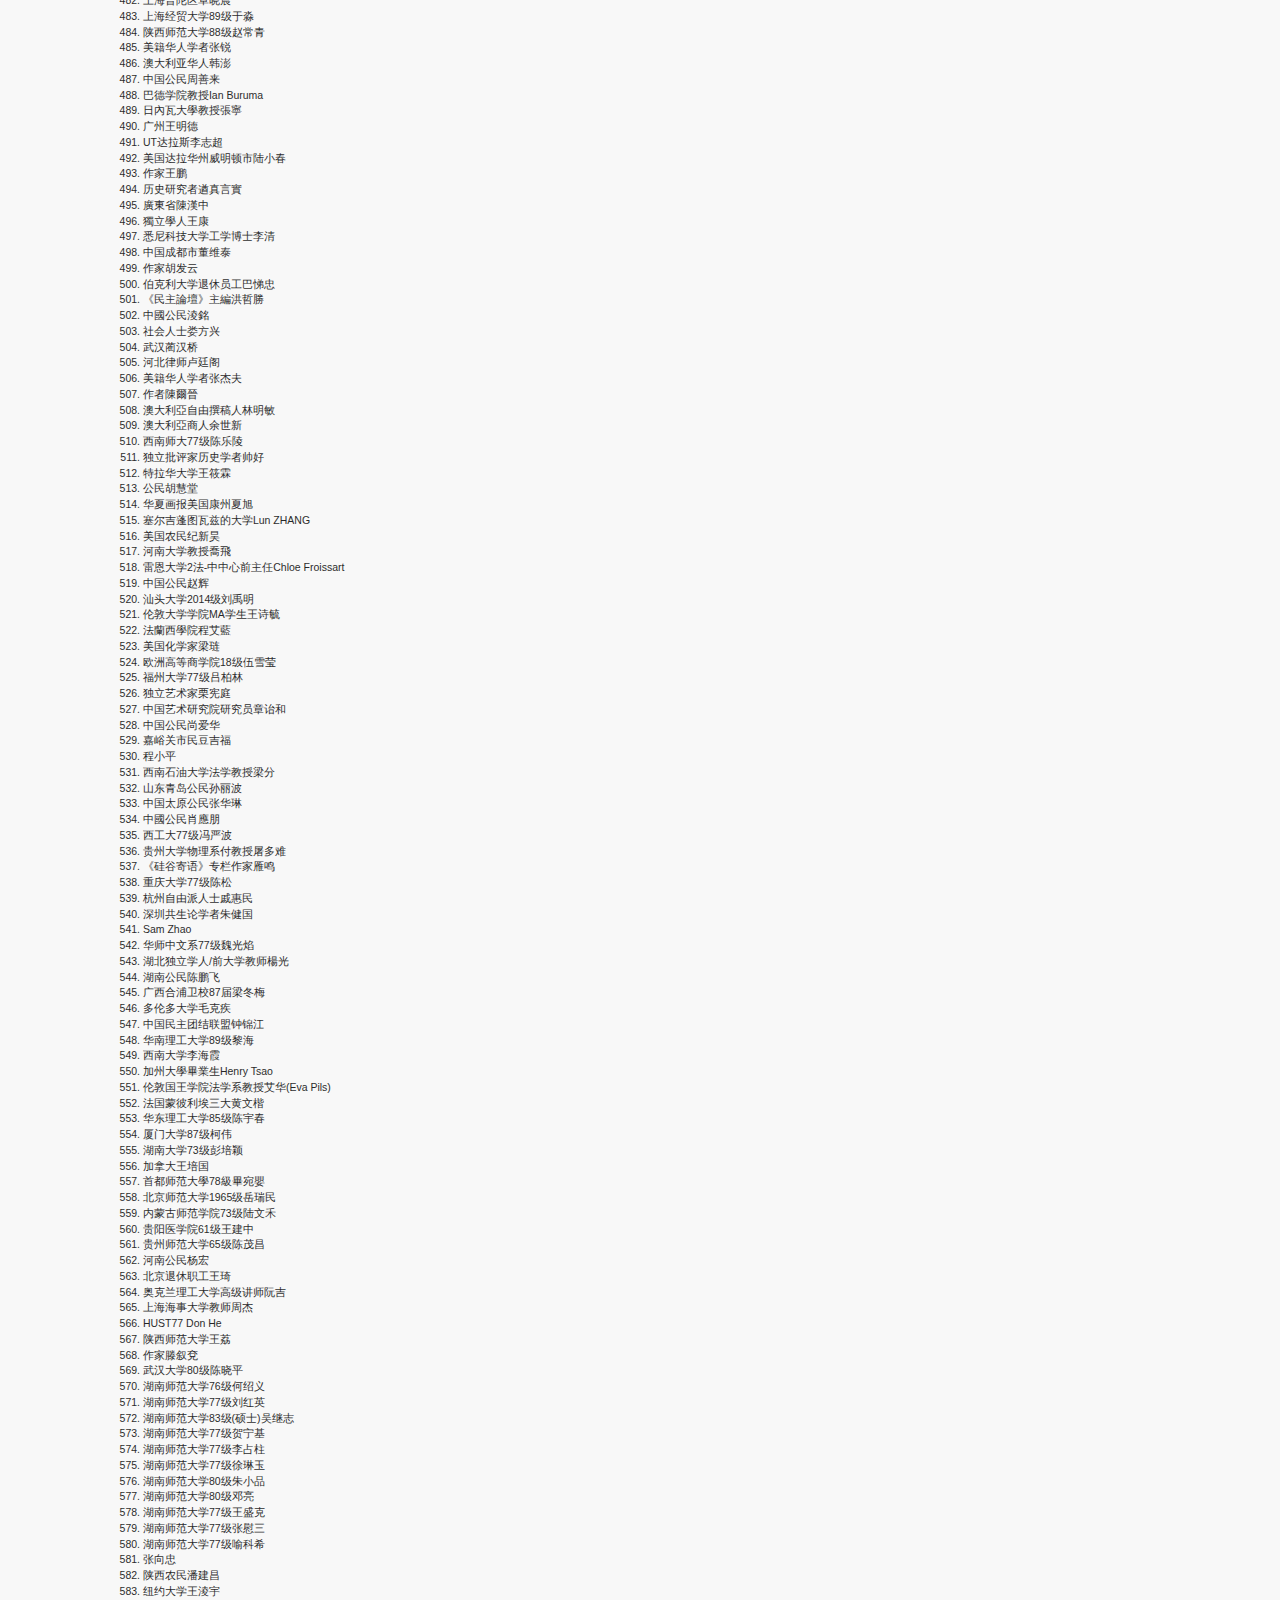
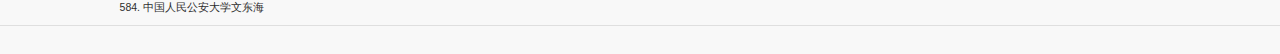
==== commit dfb891a4: "updated" ====
--- a/index.html
+++ b/index.html
@@ -744,6 +744,7 @@
                 <li>张向忠</li>
                 <li>陕西农民潘建昌</li>
                 <li>纽约大学王淩宇</li>
+                <li>中国人民公安大学文东海</li>
               </ol>
             </div>
           </td>
@@ -1085,6 +1086,7 @@
                 <li>清华大学62级王宗旨</li>
                 <li>清华大学03级张克立</li>
                 <li>清华大学06级/杜兰大学法学院Roy L Sturgeon罗义</li>
+                <li>清华大学01级王祖</li>
               </ol>
             </div>
           </td>
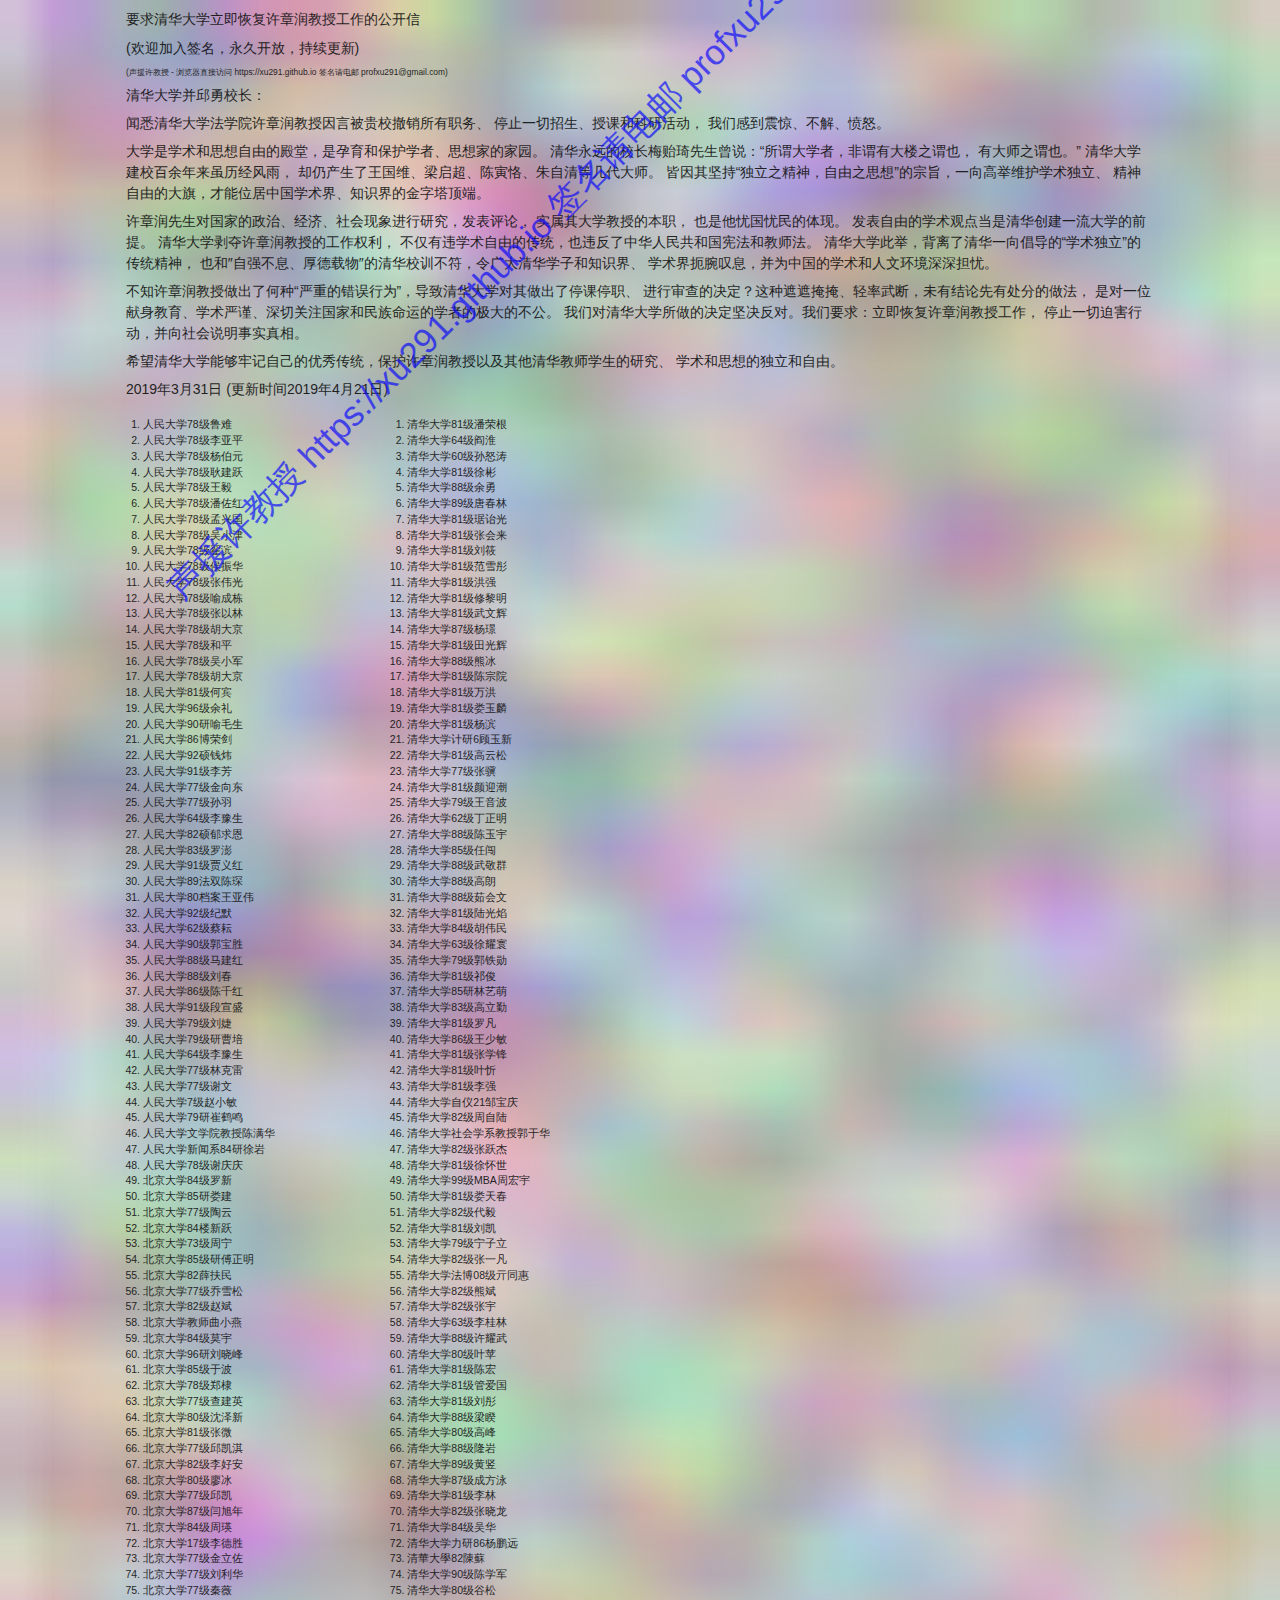
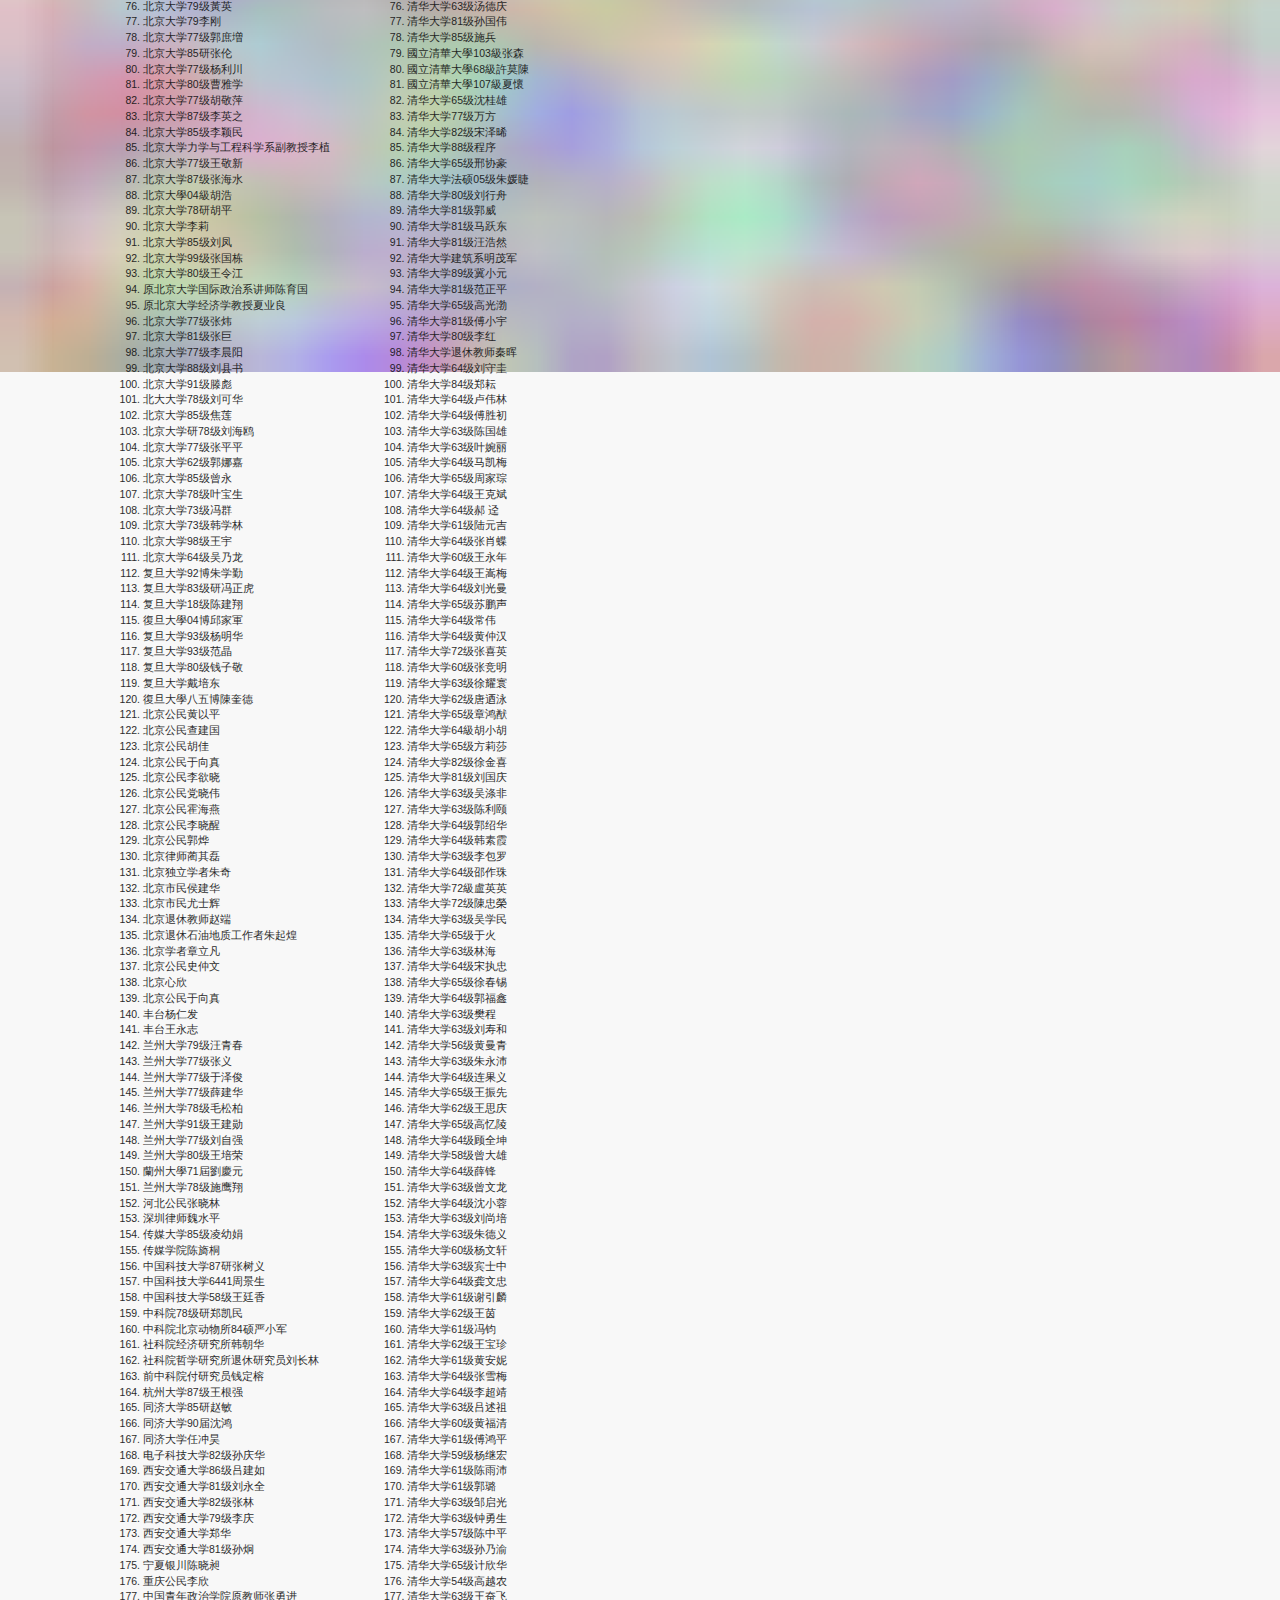
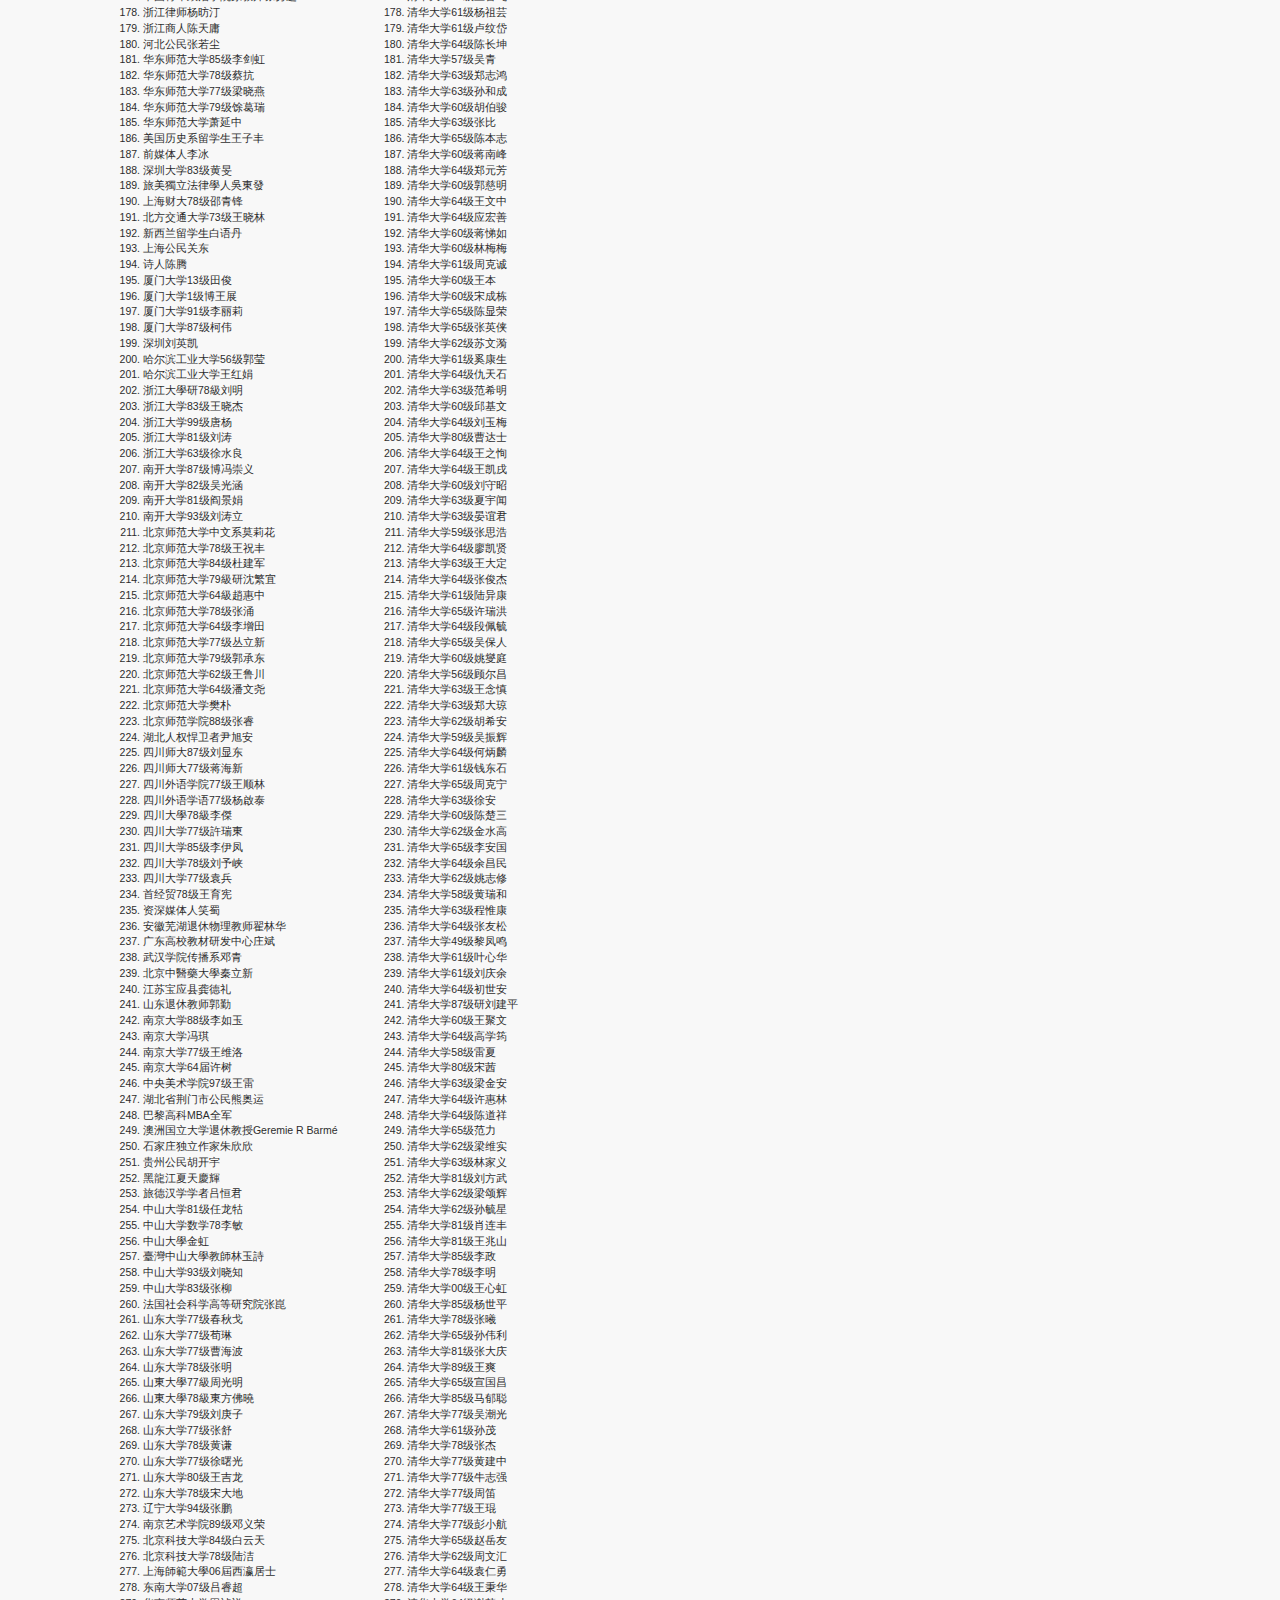
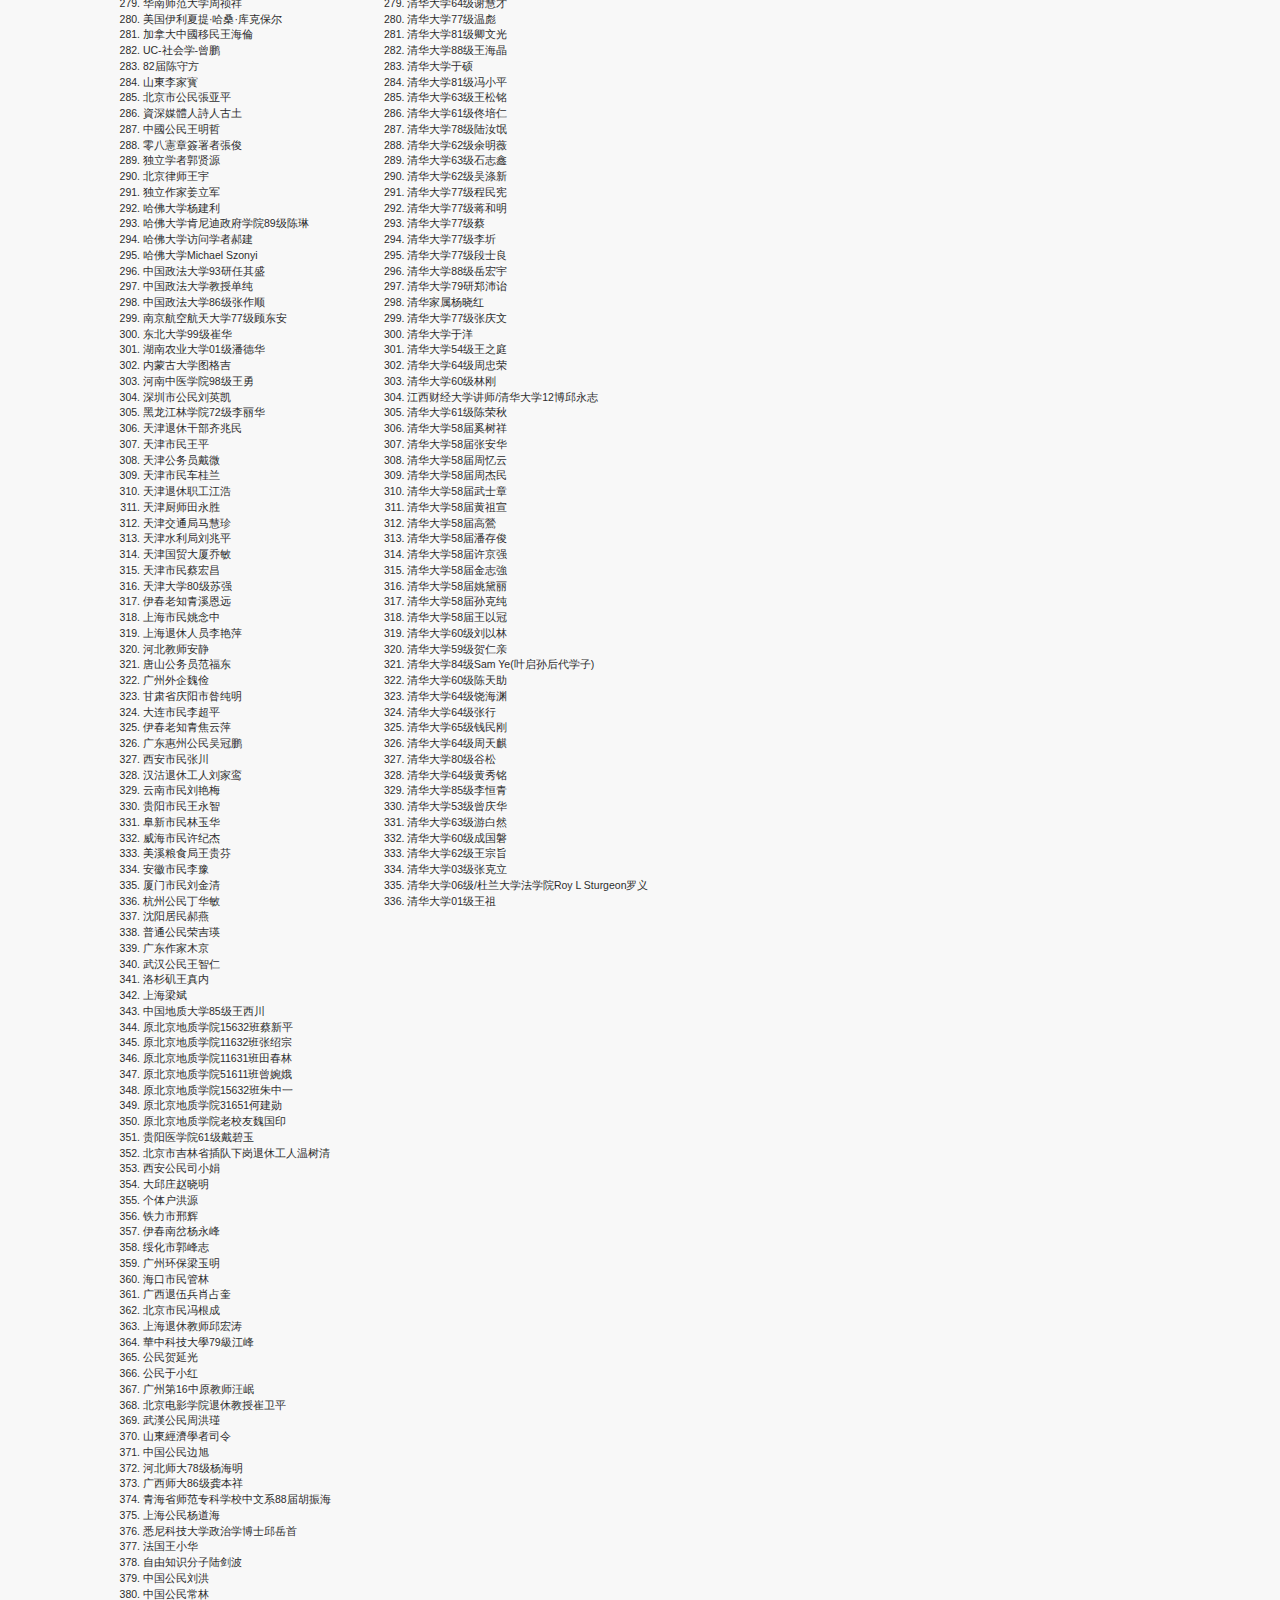
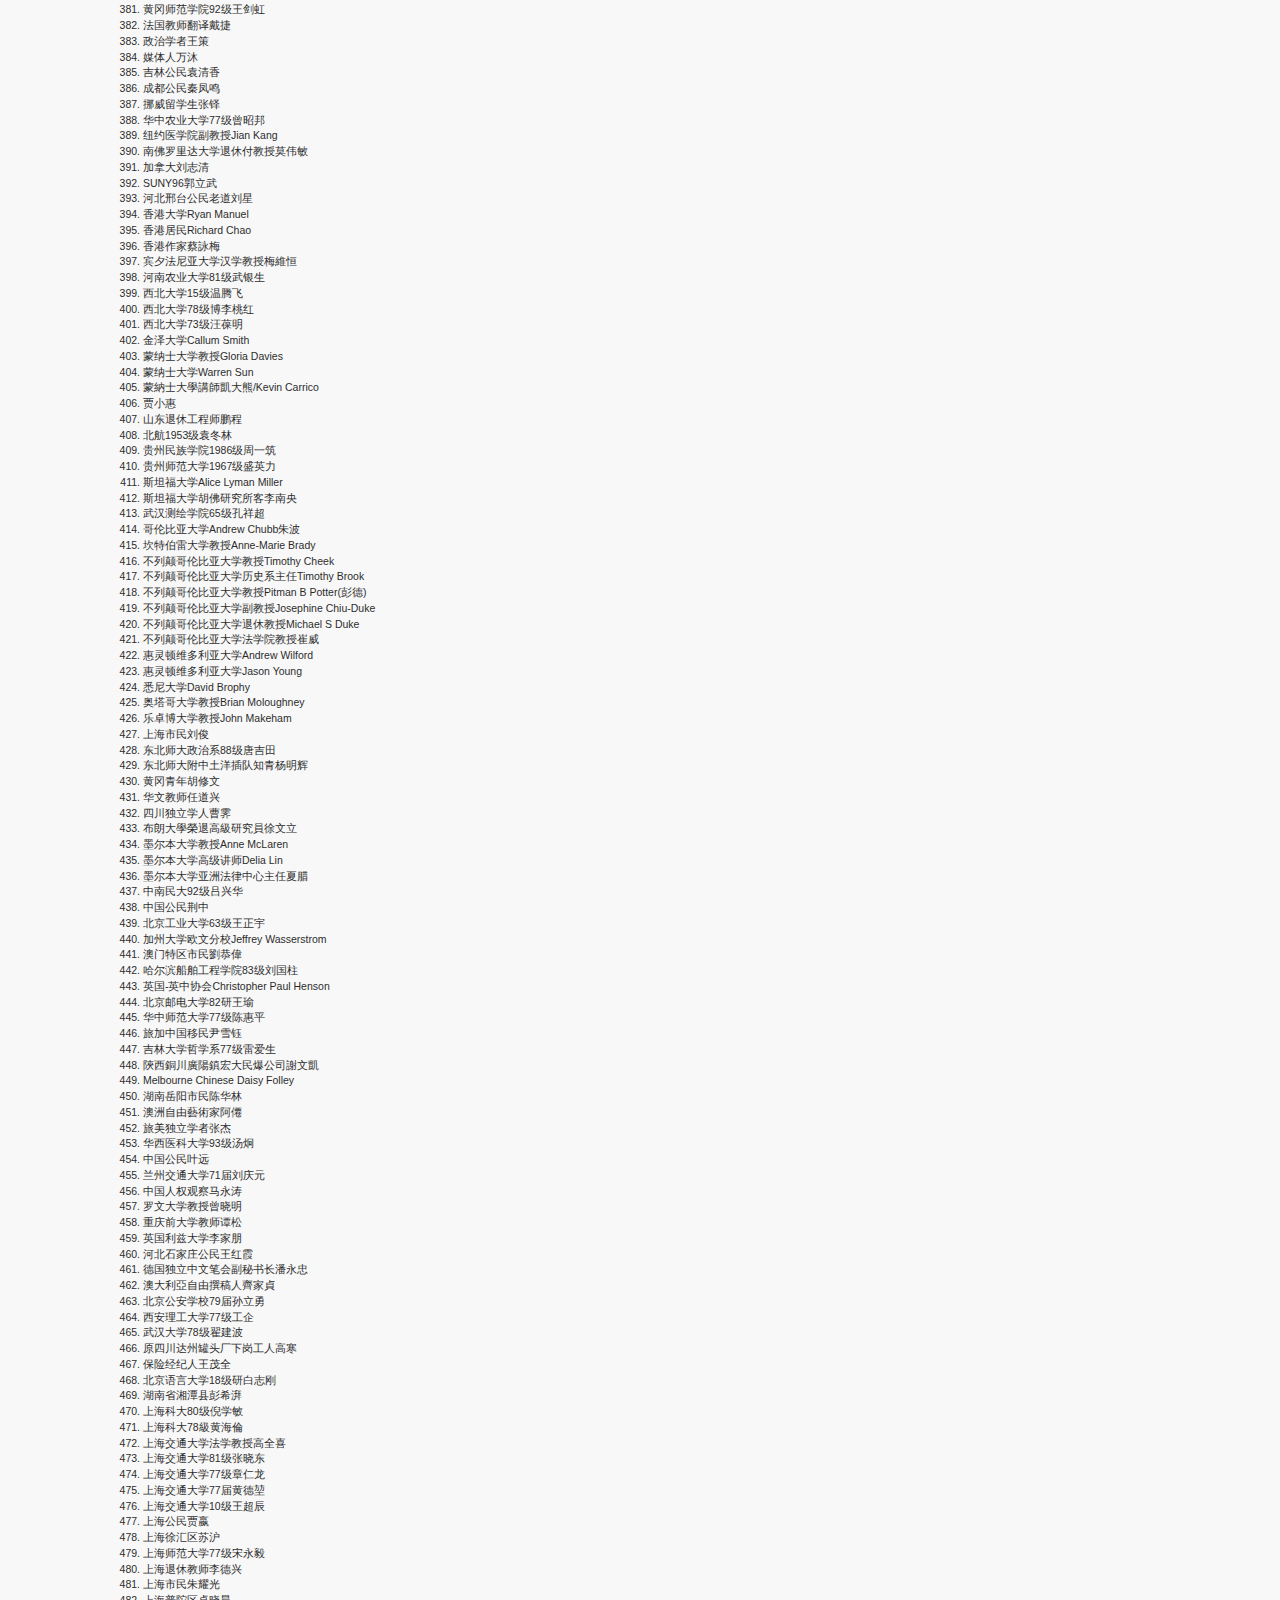
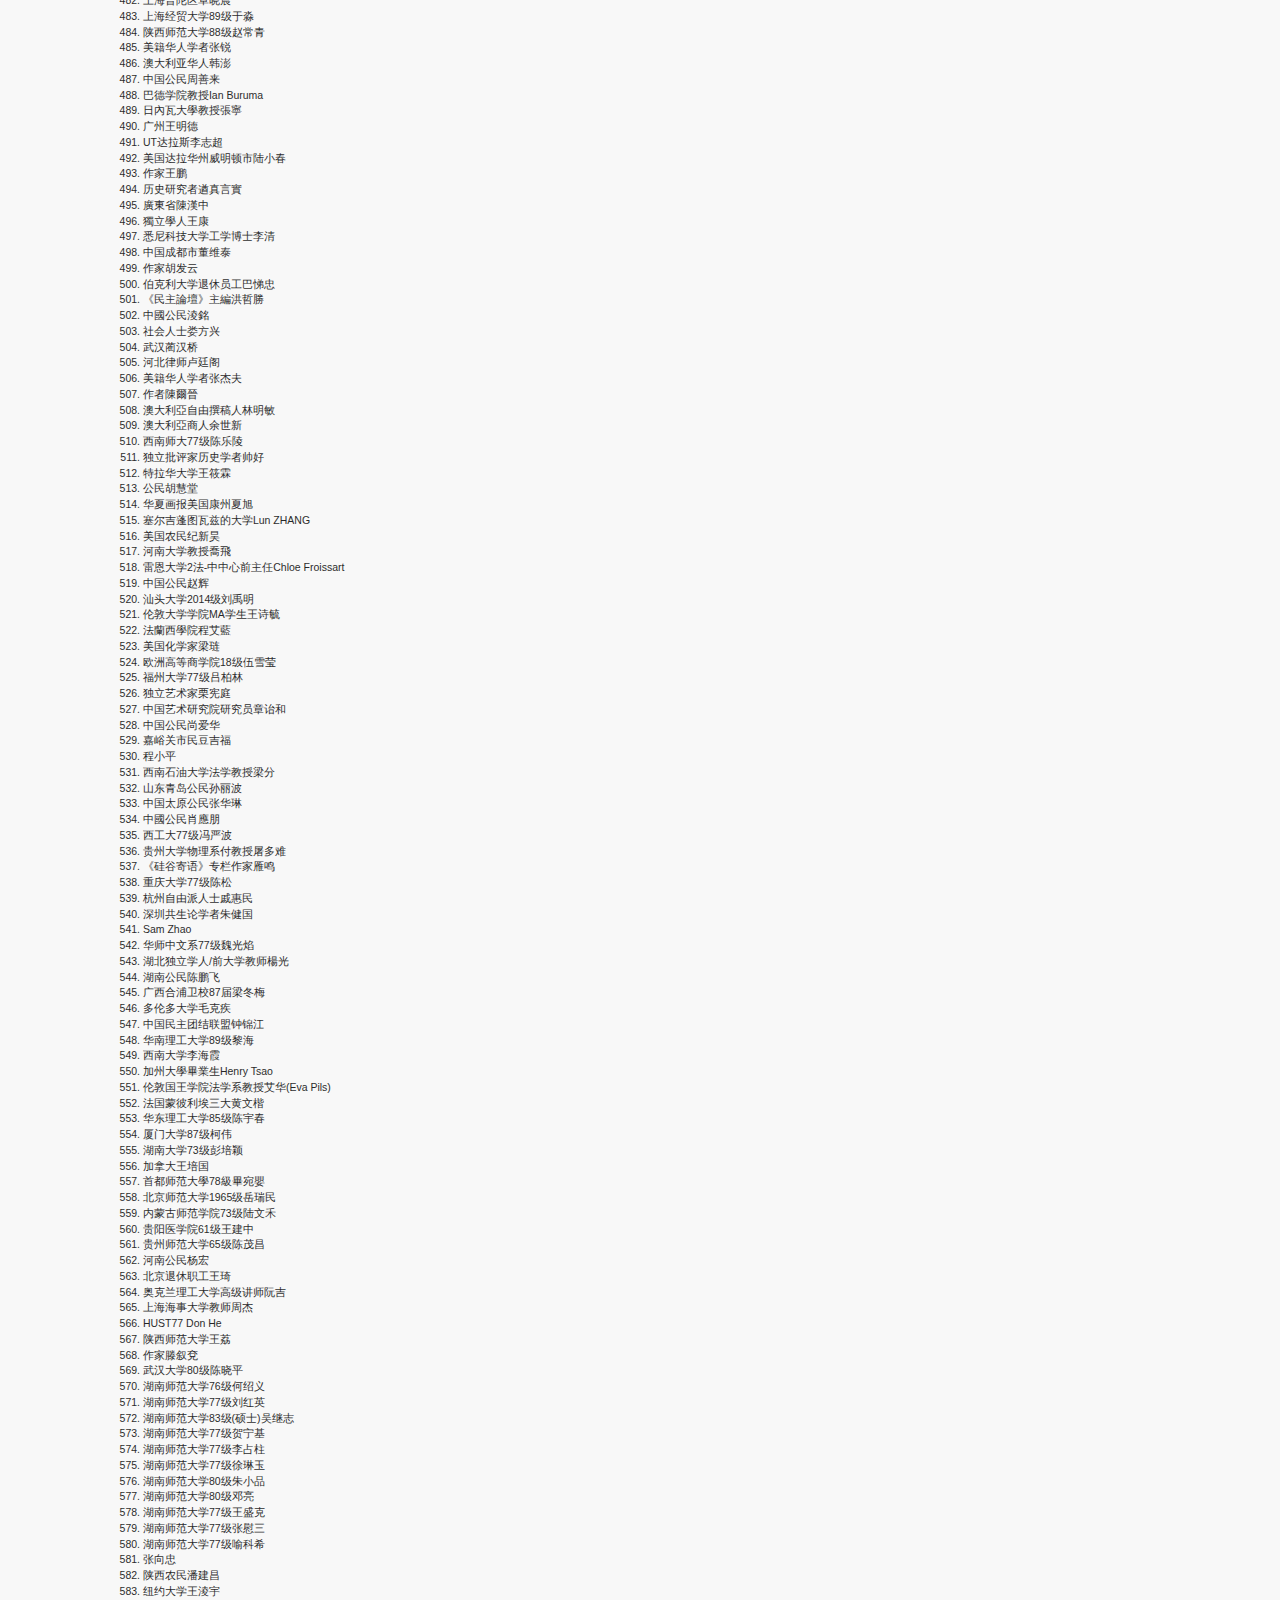
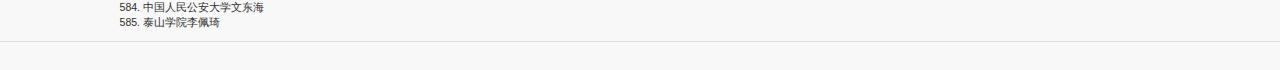
==== commit 2fb315aa: "updated" ====
--- a/index.html
+++ b/index.html
@@ -62,7 +62,7 @@
           希望清华大学能够牢记自己的优秀传统，保护许章润教授以及其他清华教师学生的研究、
           学术和思想的独立和自由。
         </p>
-        <p>2019年3月31日 (更新时间2019年4月20日)</p>
+        <p>2019年3月31日 (更新时间2019年4月21日)</p>
       </div>
 
 
@@ -745,6 +745,7 @@
                 <li>陕西农民潘建昌</li>
                 <li>纽约大学王淩宇</li>
                 <li>中国人民公安大学文东海</li>
+                <li>泰山学院李佩琦</li>
               </ol>
             </div>
           </td>
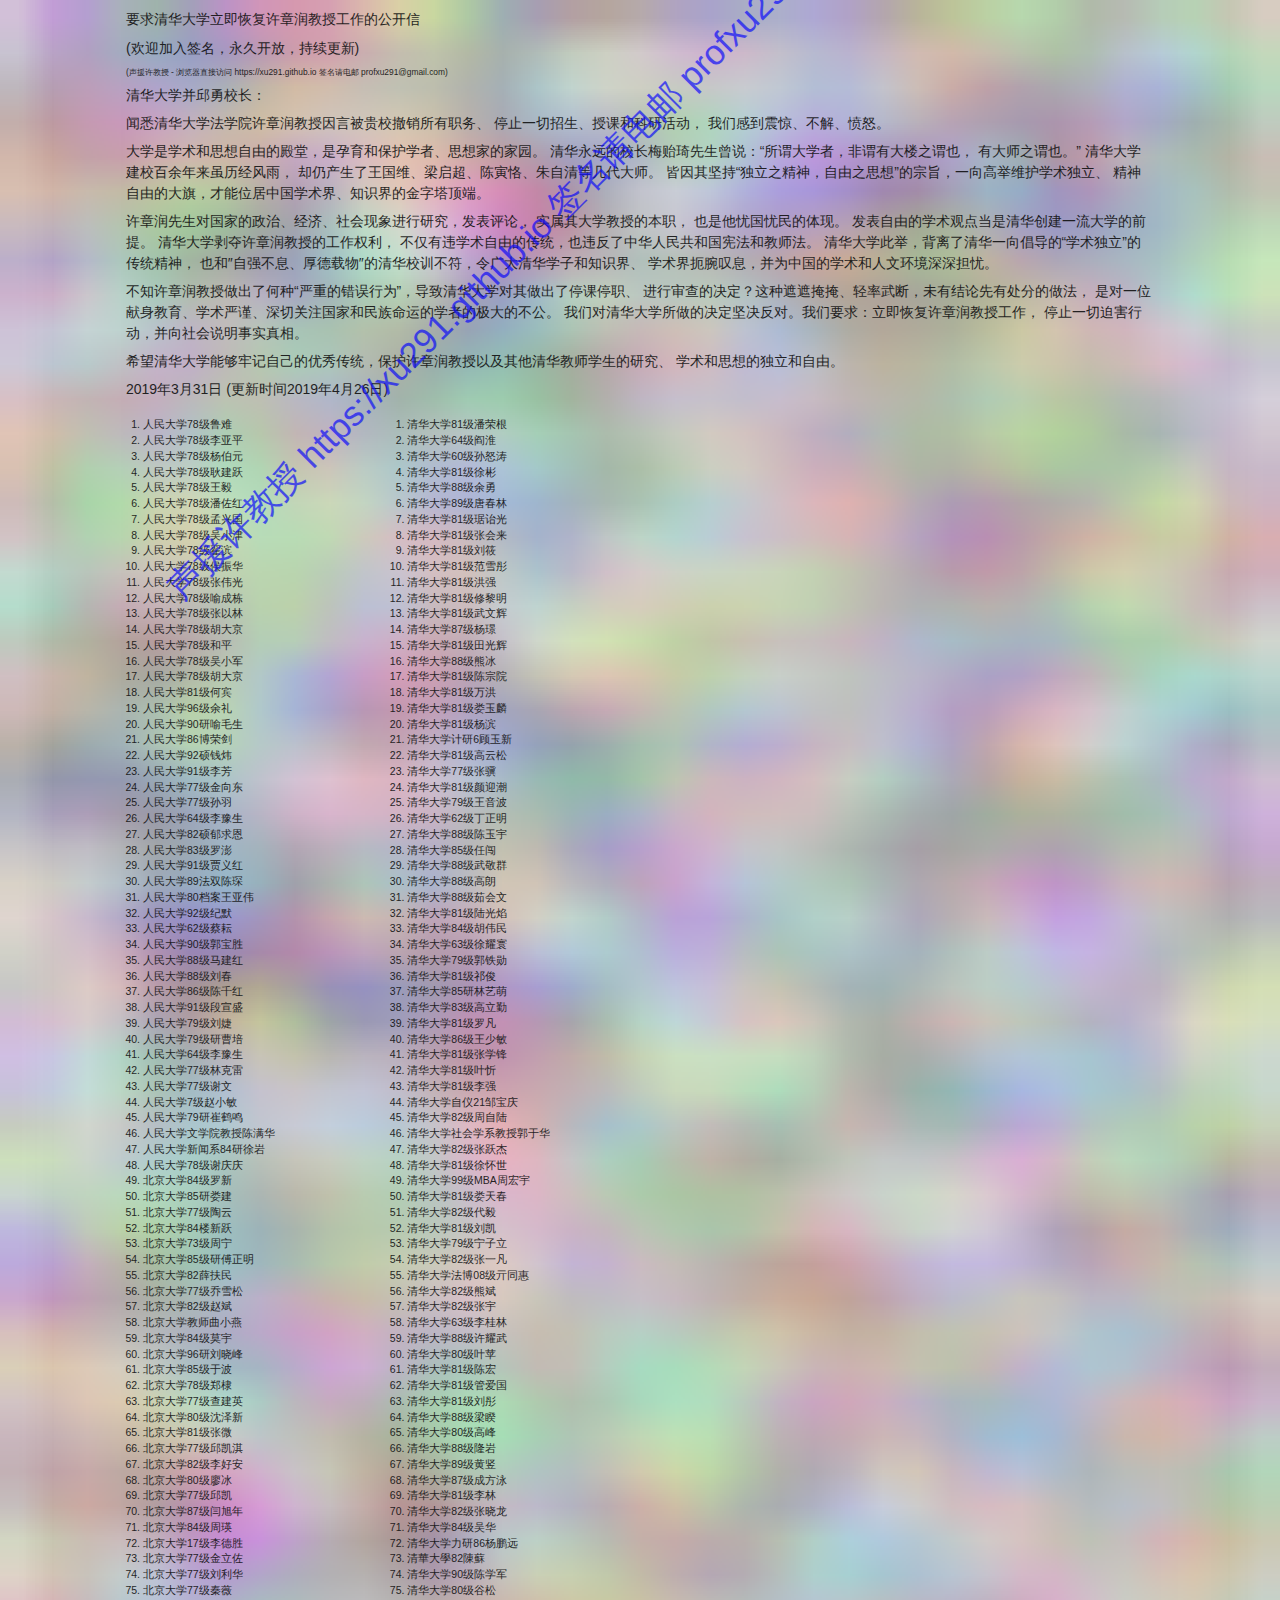
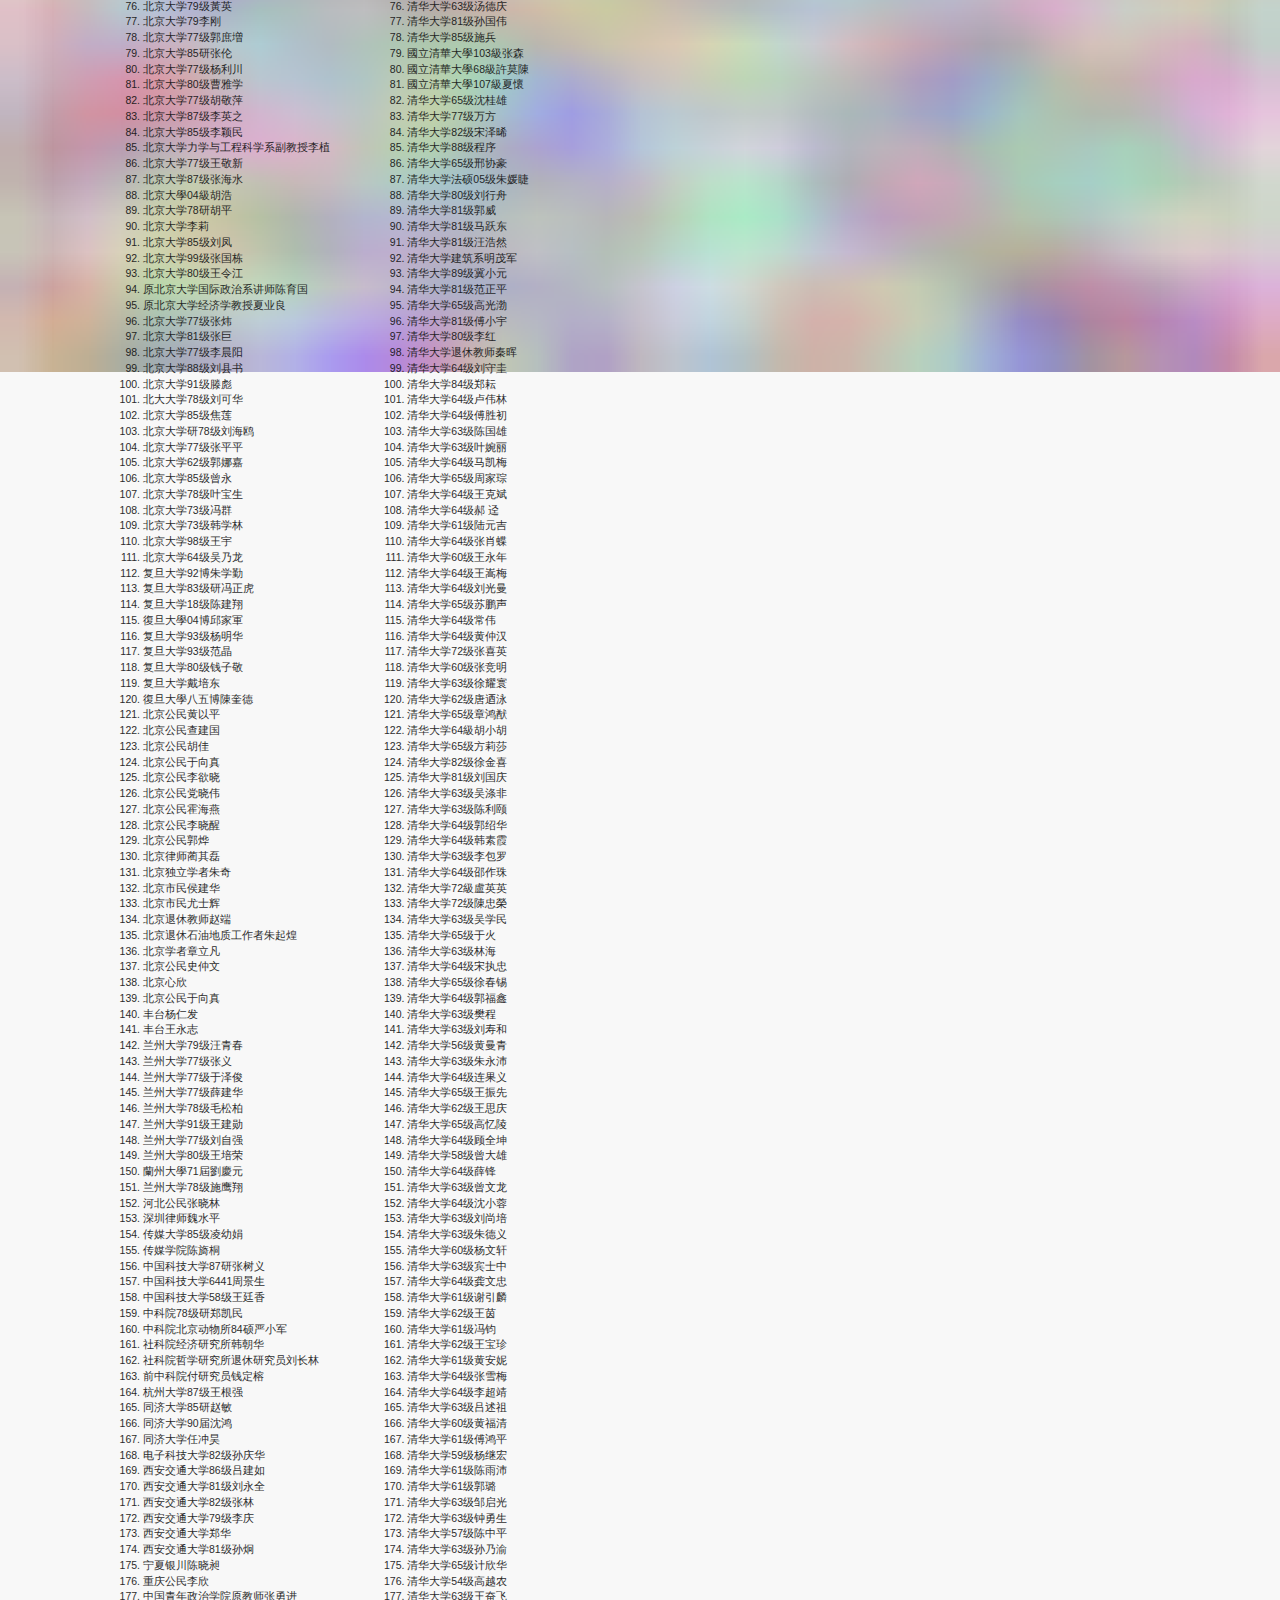
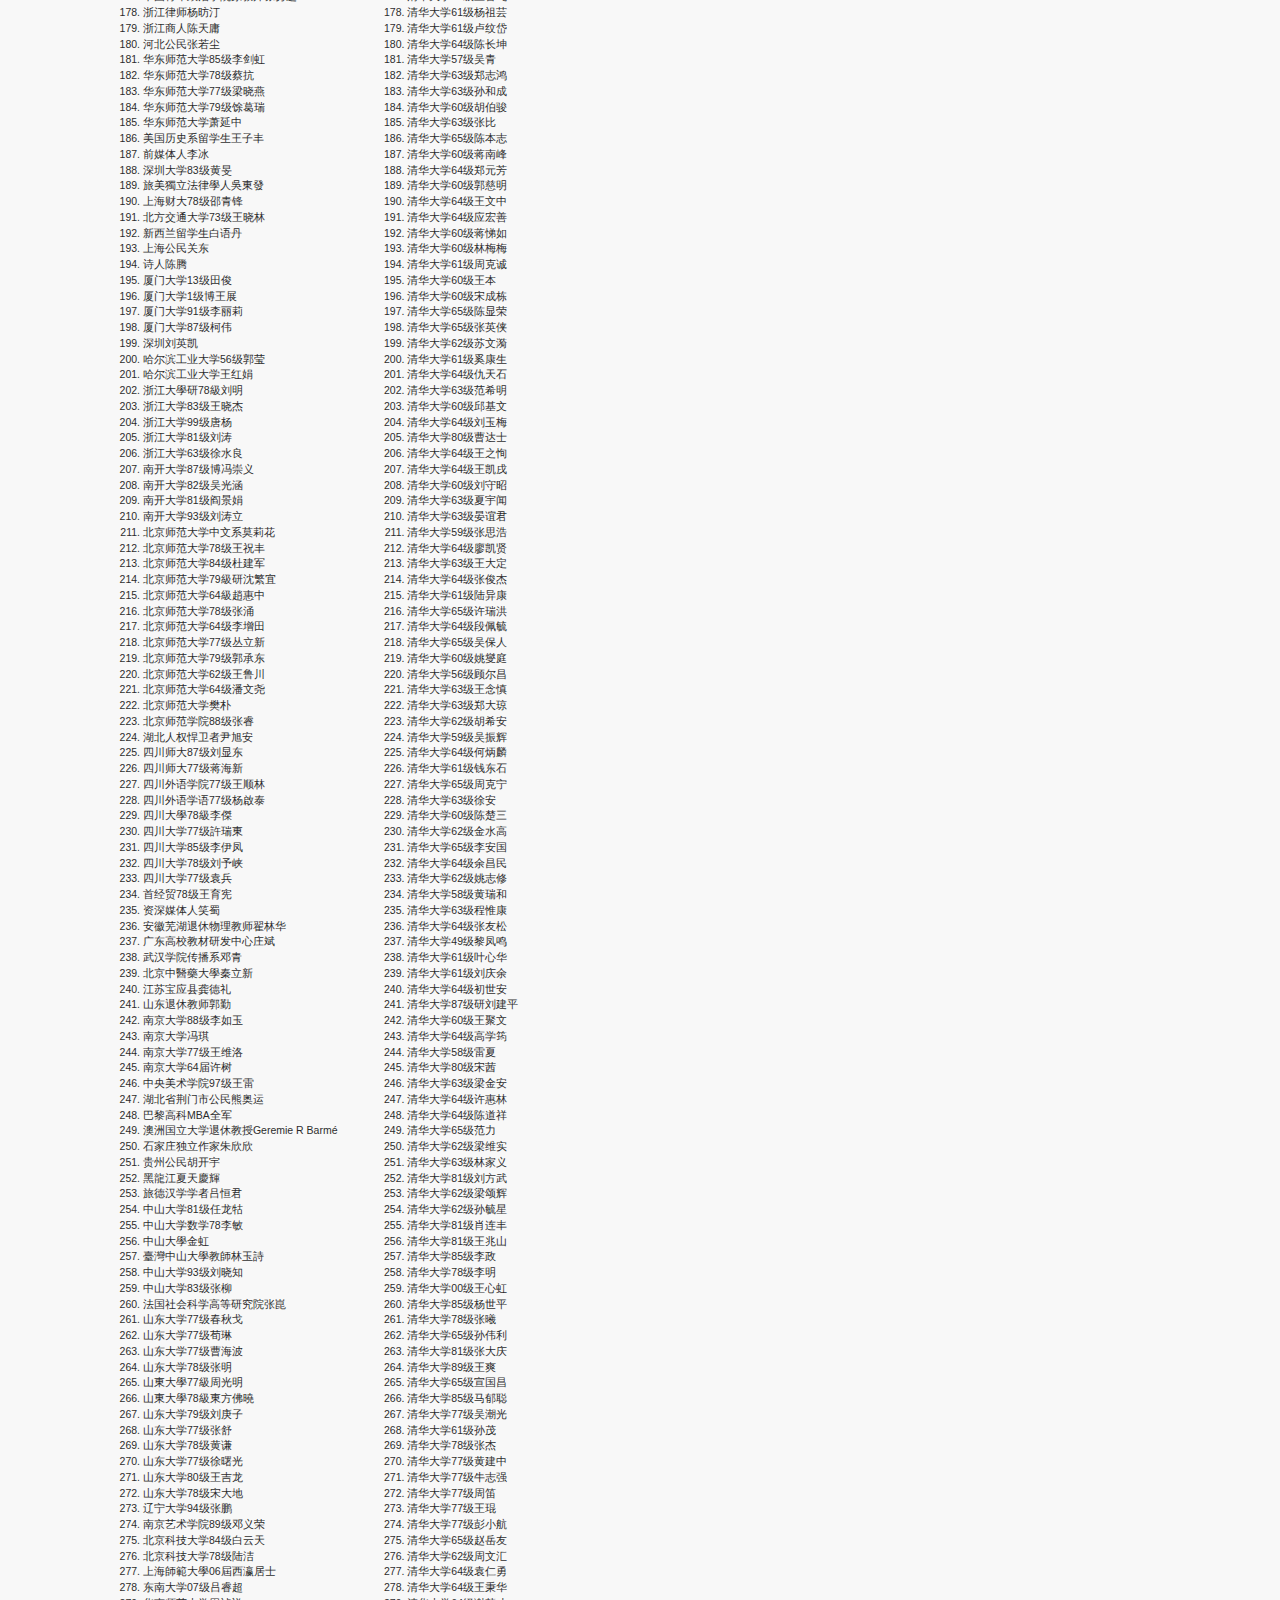
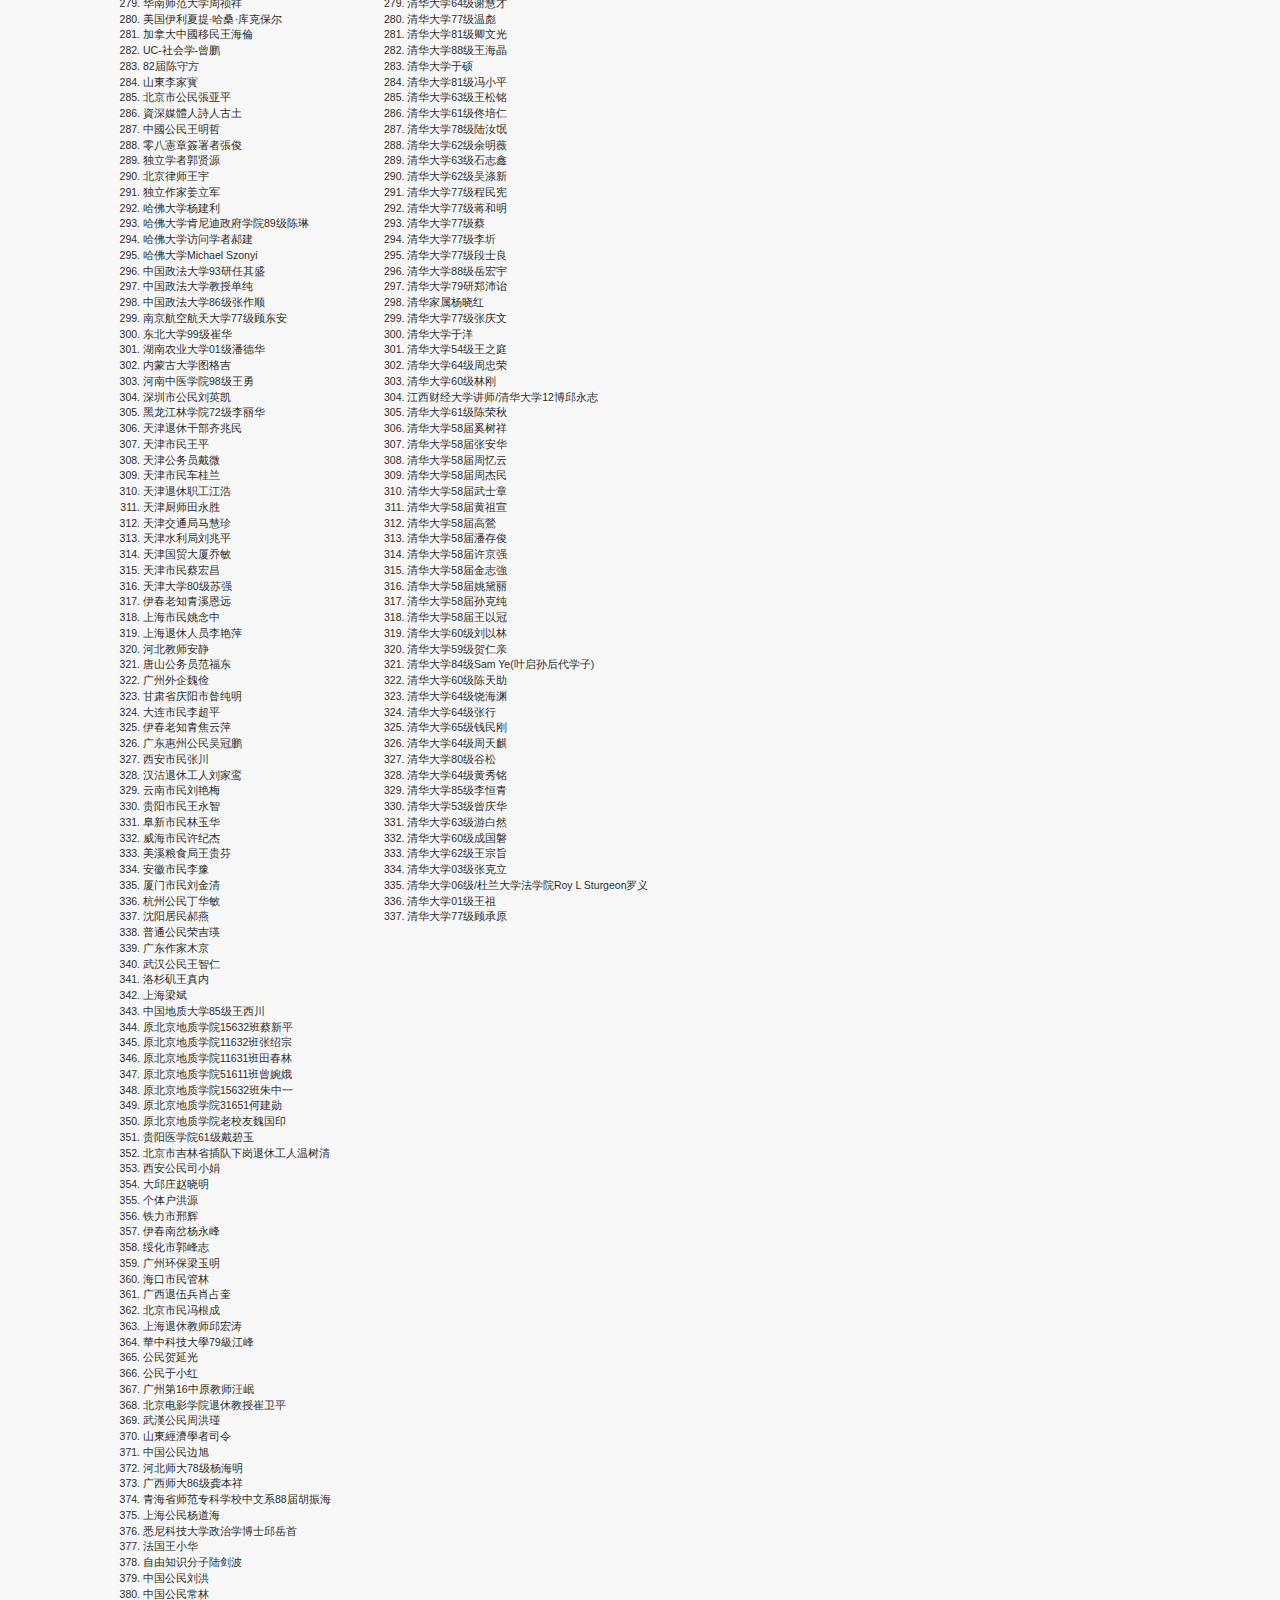
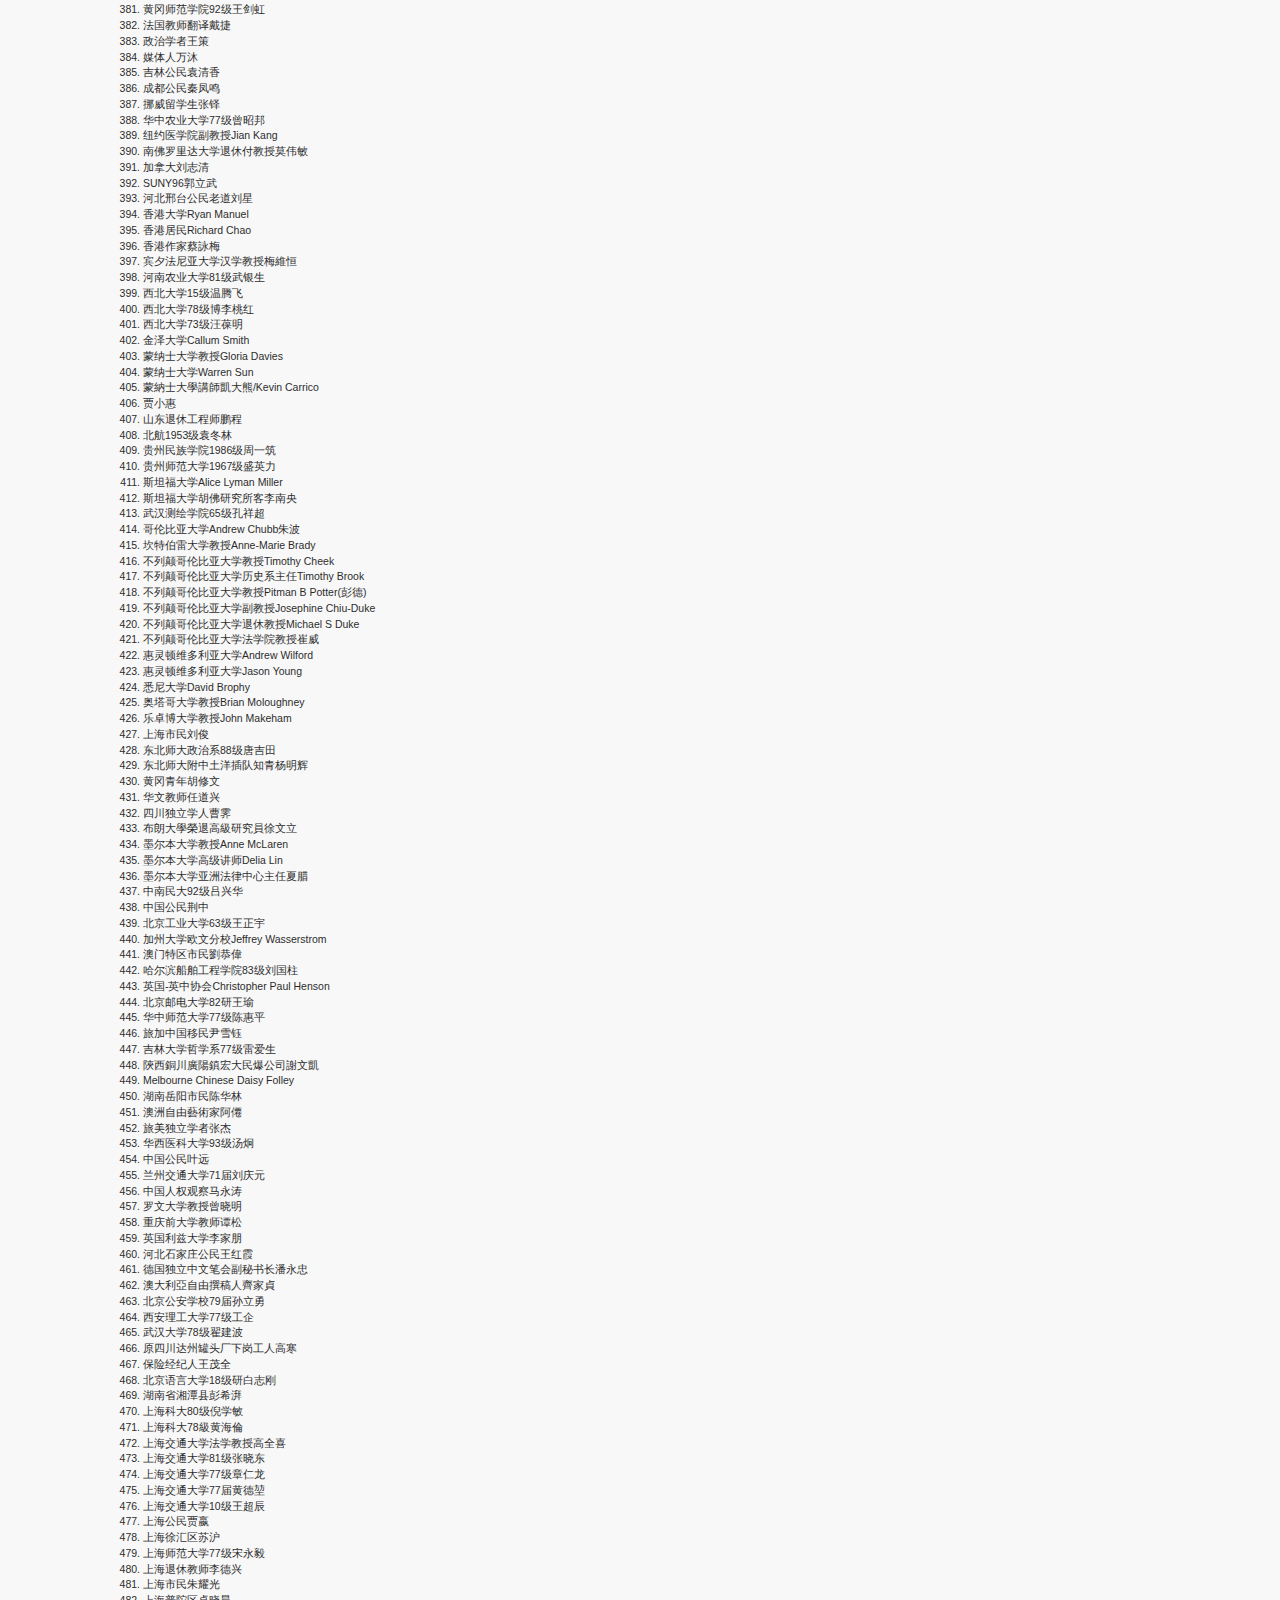
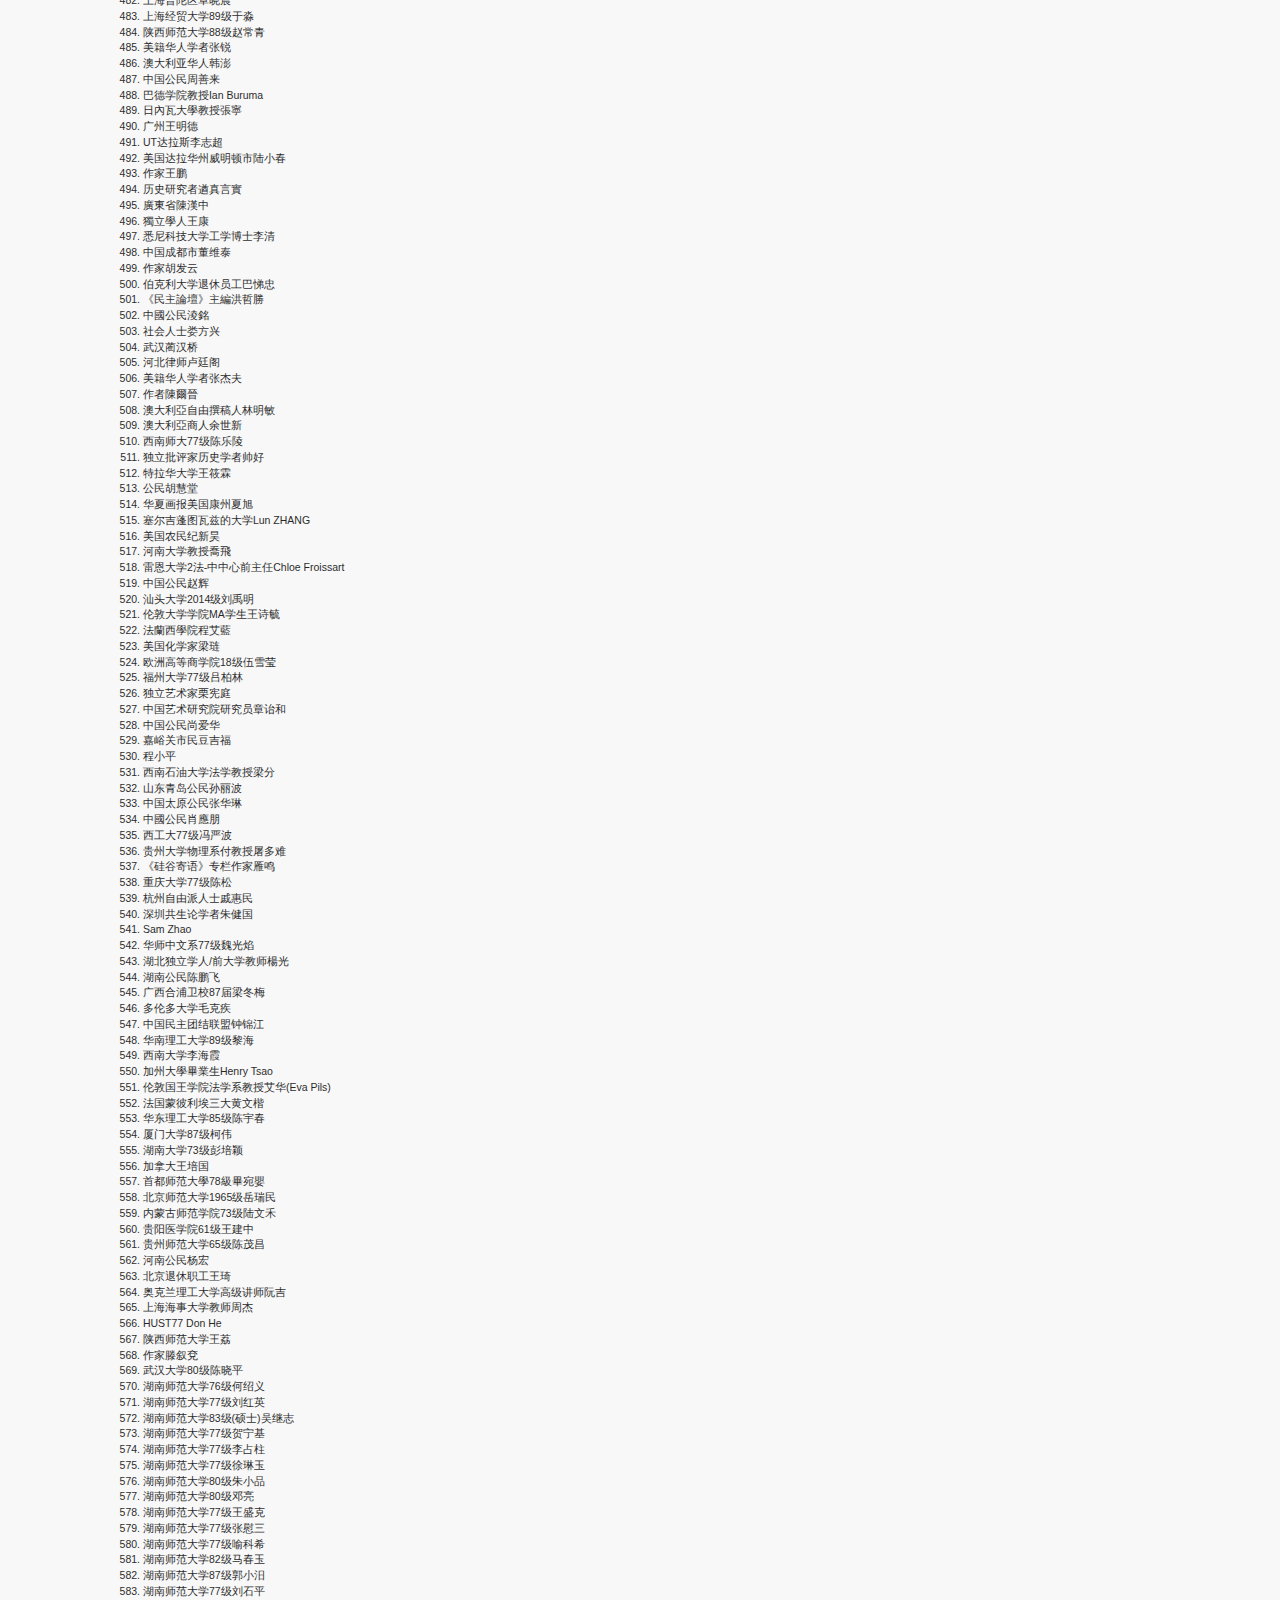
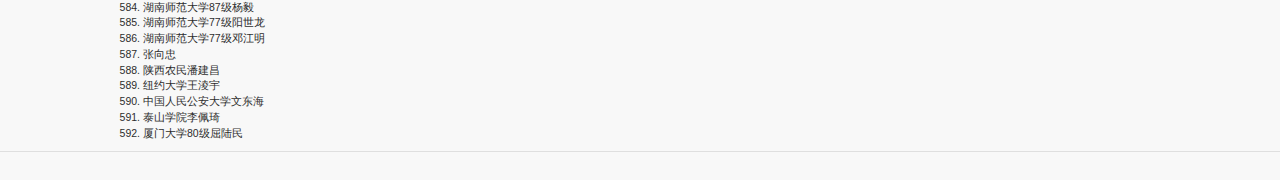
==== commit 0f1d3044: "updated" ====
--- a/index.html
+++ b/index.html
@@ -62,7 +62,7 @@
           希望清华大学能够牢记自己的优秀传统，保护许章润教授以及其他清华教师学生的研究、
           学术和思想的独立和自由。
         </p>
-        <p>2019年3月31日 (更新时间2019年4月21日)</p>
+        <p>2019年3月31日 (更新时间2019年4月26日)</p>
       </div>
 
 
@@ -740,12 +740,19 @@
                 <li>湖南师范大学77级王盛克</li> 
                 <li>湖南师范大学77级张慰三</li> 
                 <li>湖南师范大学77级喻科希</li>
+                <li>湖南师范大学82级马春玉</li>
+                <li>湖南师范大学87级郭小汨</li>
+                <li>湖南师范大学77级刘石平</li>
+                <li>湖南师范大学87级杨毅</li>
+                <li>湖南师范大学77级阳世龙</li>
+                <li>湖南师范大学77级邓江明</li>
 
                 <li>张向忠</li>
                 <li>陕西农民潘建昌</li>
                 <li>纽约大学王淩宇</li>
                 <li>中国人民公安大学文东海</li>
                 <li>泰山学院李佩琦</li>
+                <li>厦门大学80级屈陆民</li>
               </ol>
             </div>
           </td>
@@ -1088,6 +1095,7 @@
                 <li>清华大学03级张克立</li>
                 <li>清华大学06级/杜兰大学法学院Roy L Sturgeon罗义</li>
                 <li>清华大学01级王祖</li>
+                <li>清华大学77级顾承原</li>
               </ol>
             </div>
           </td>
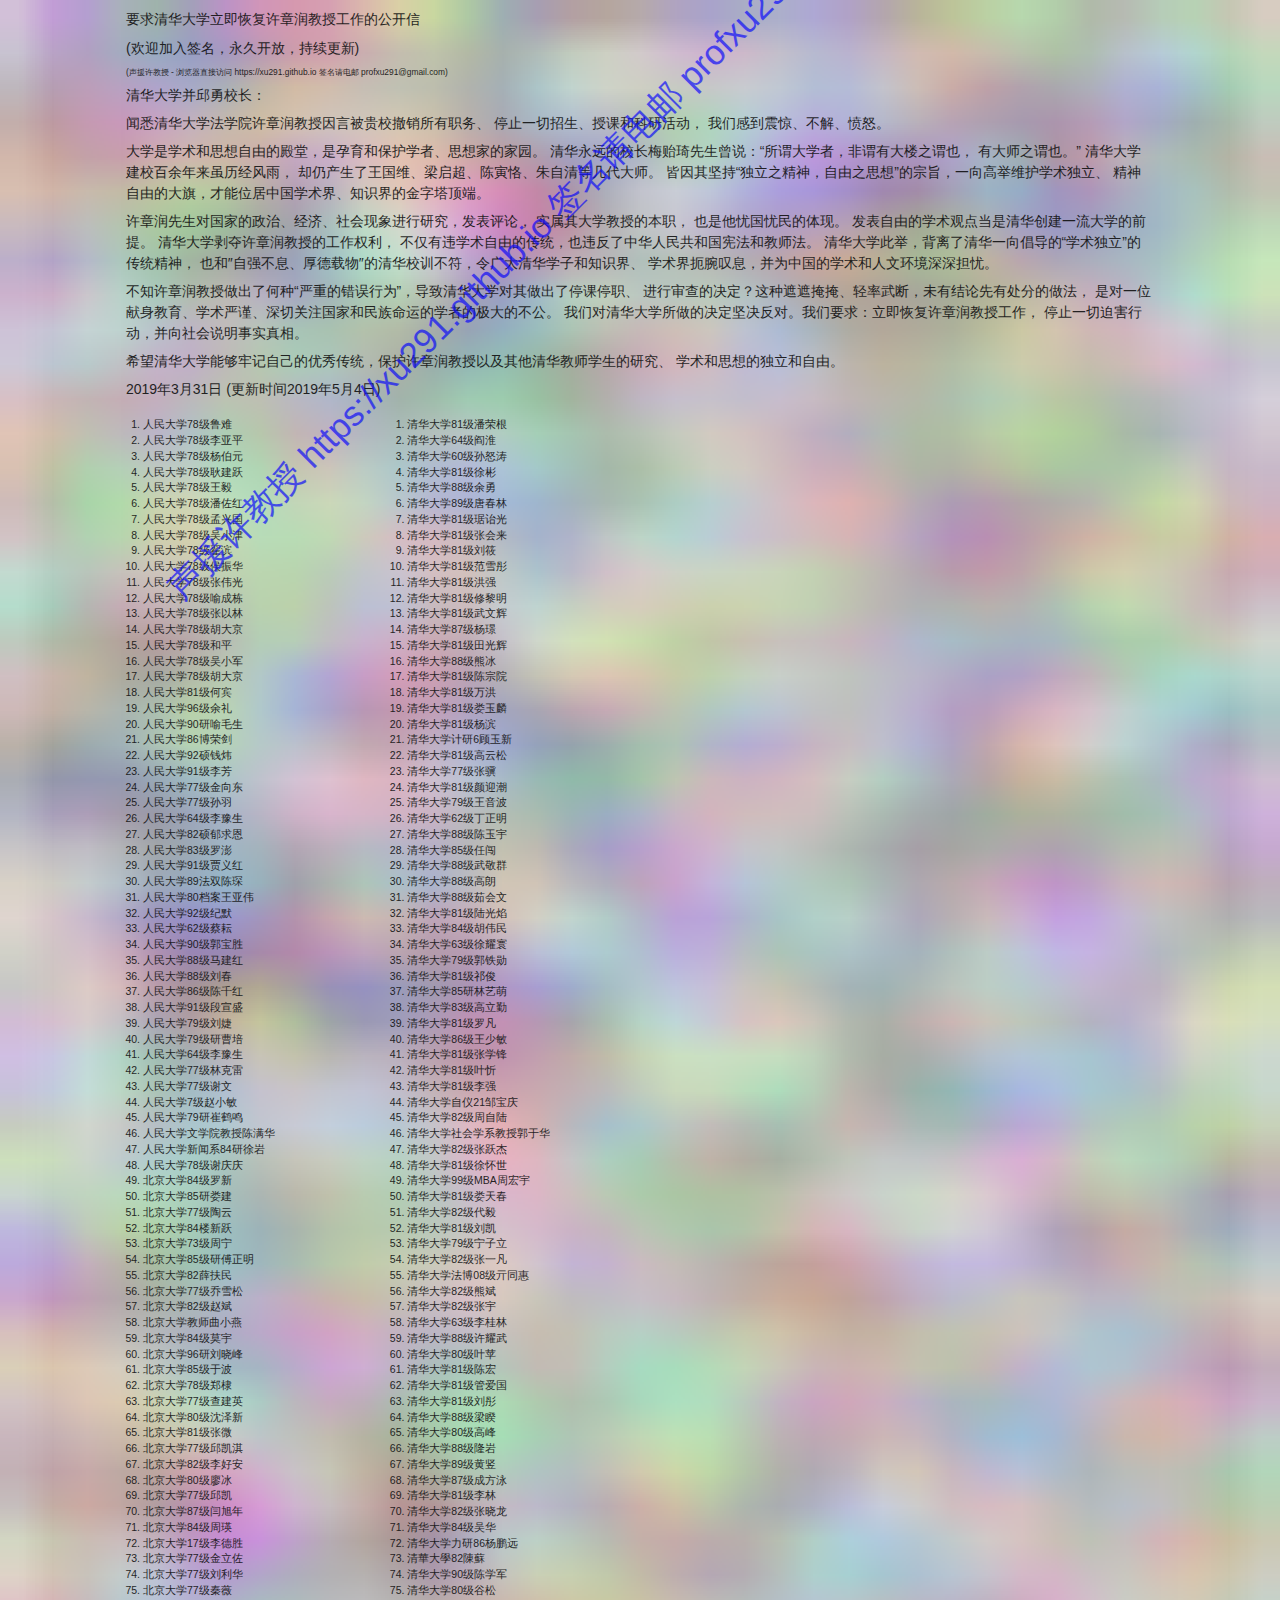
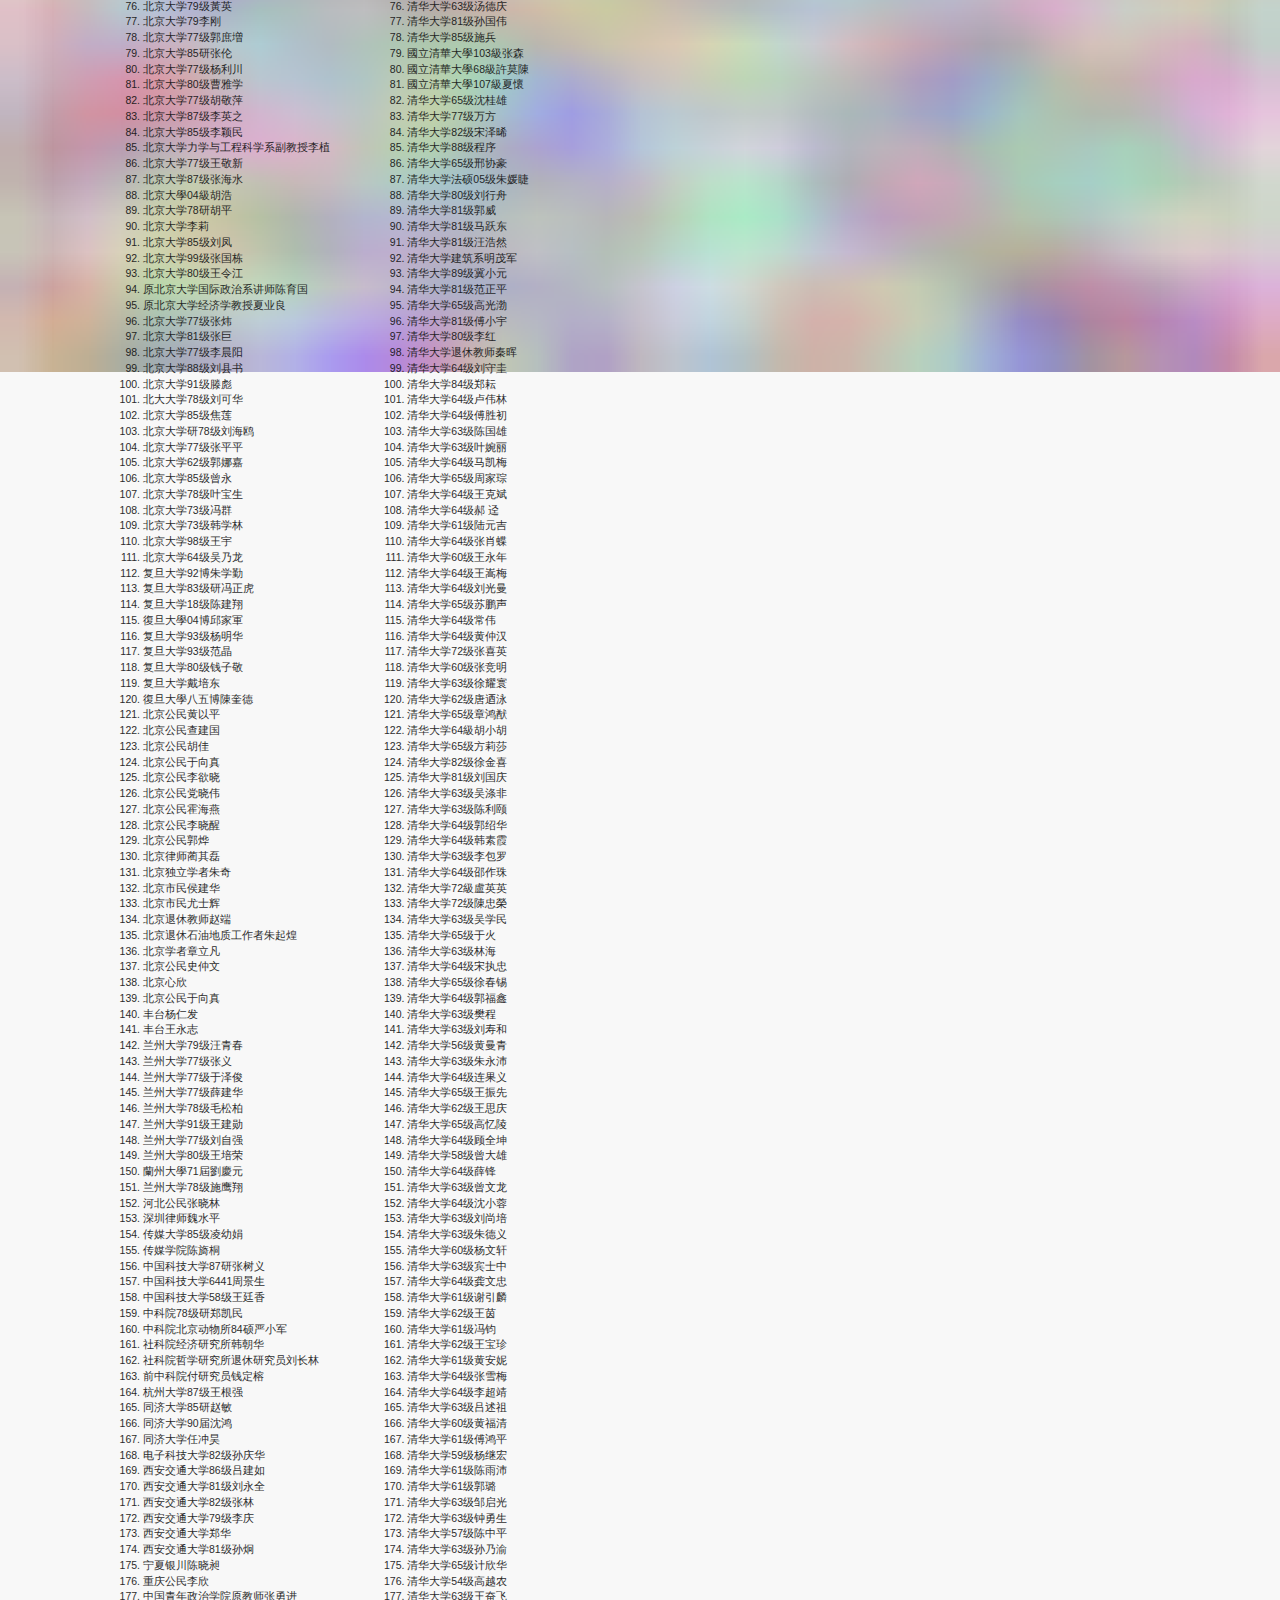
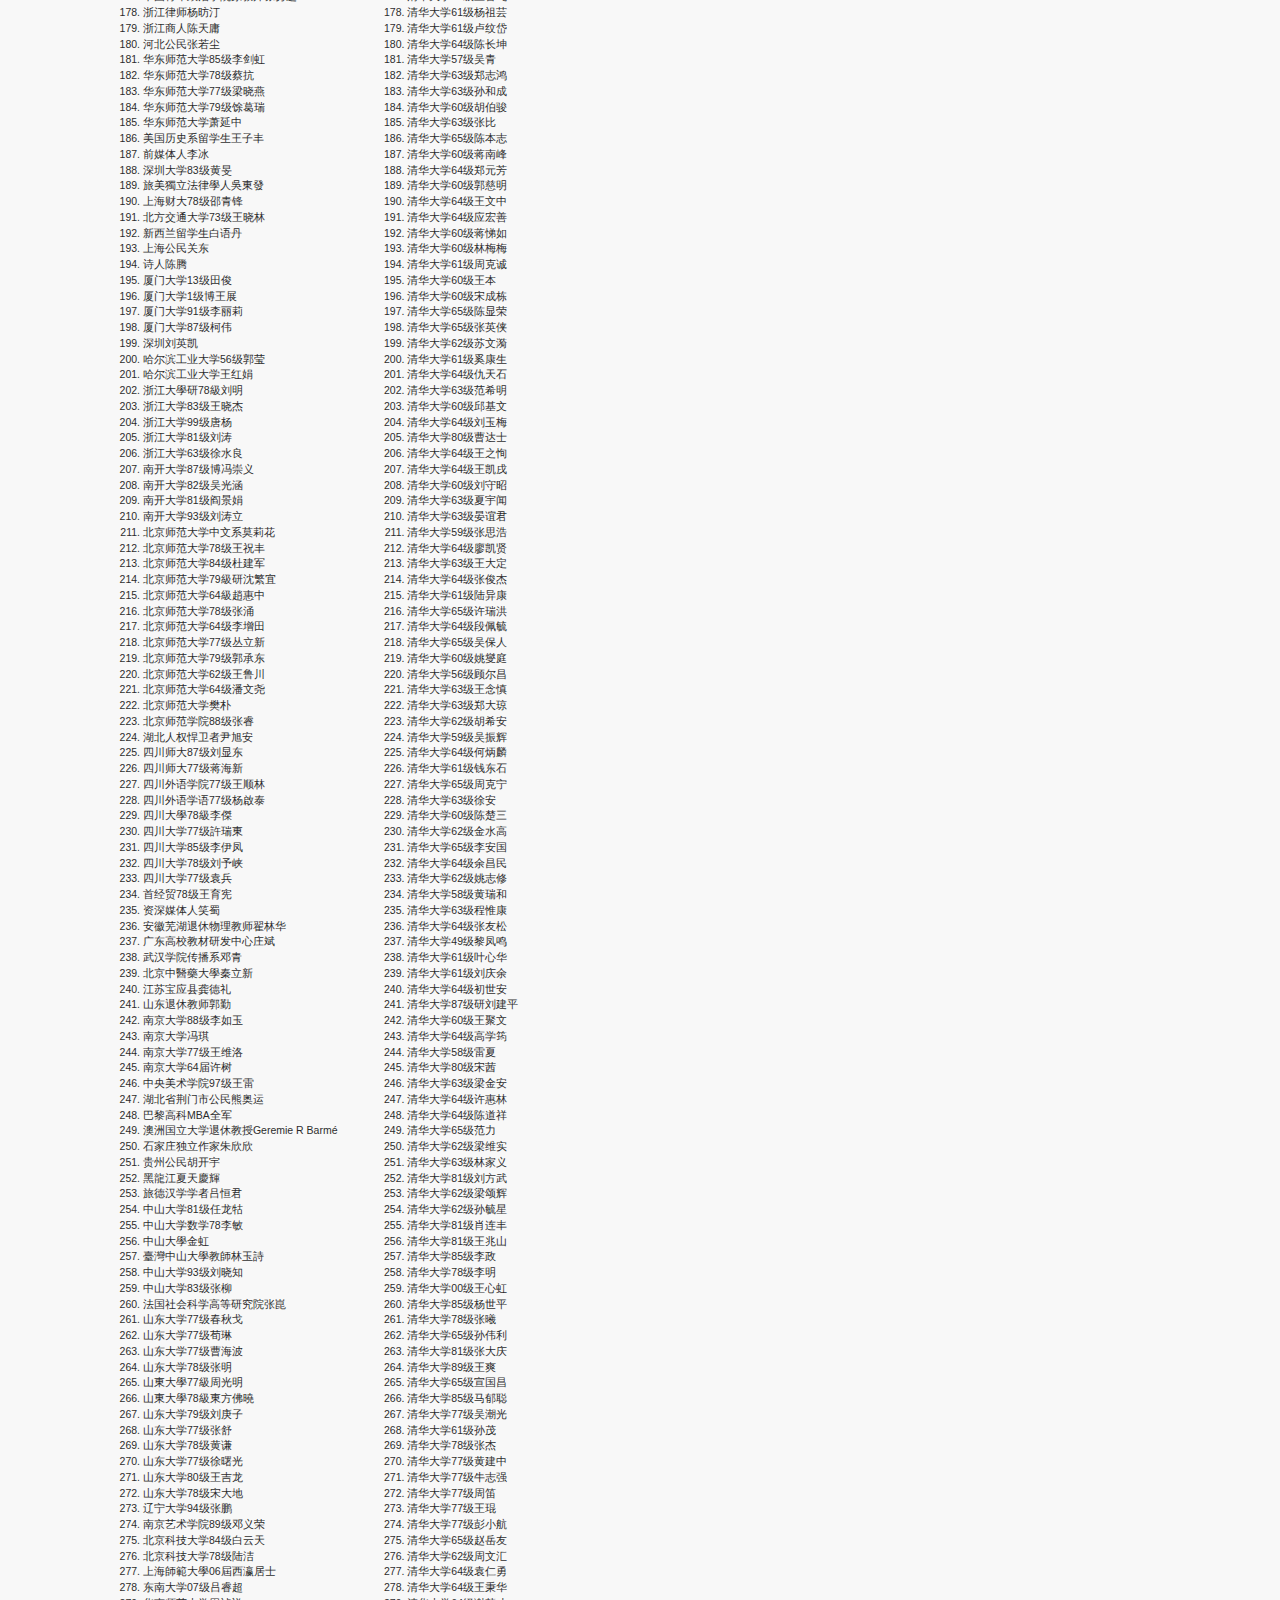
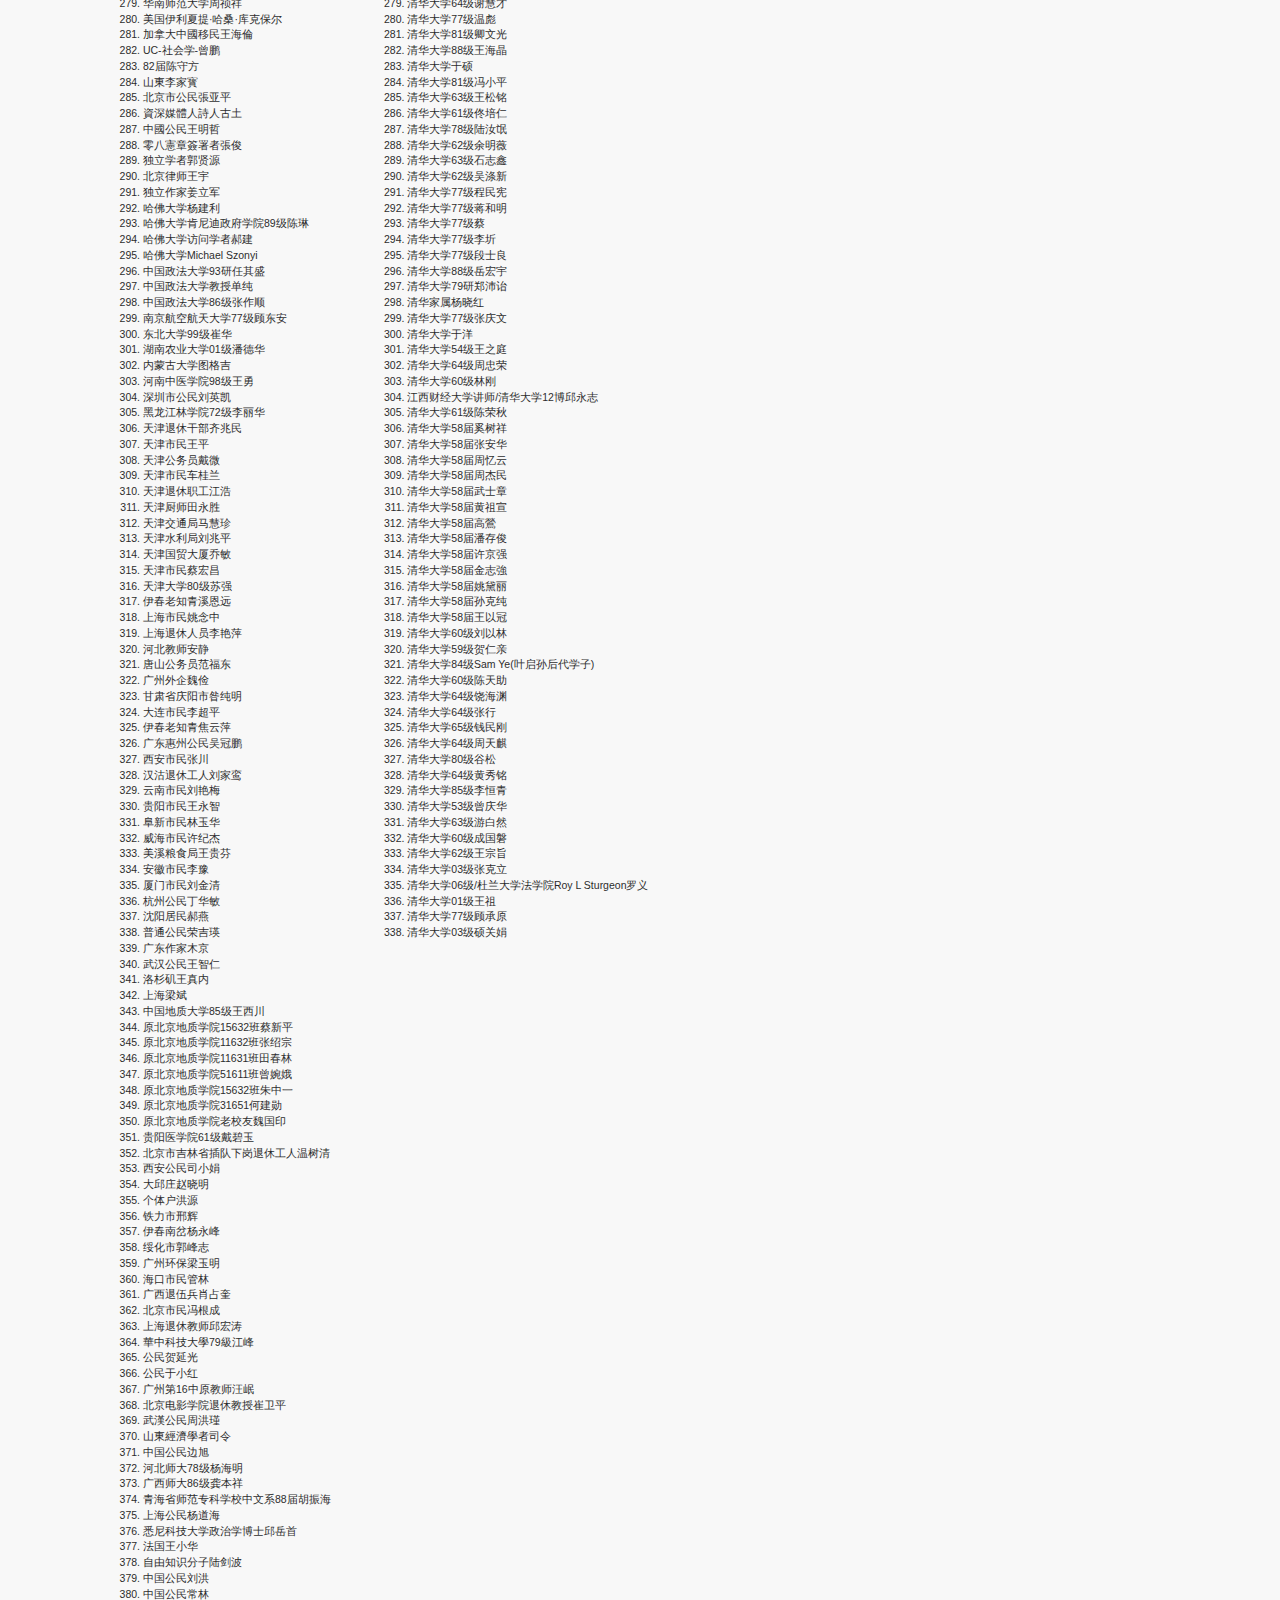
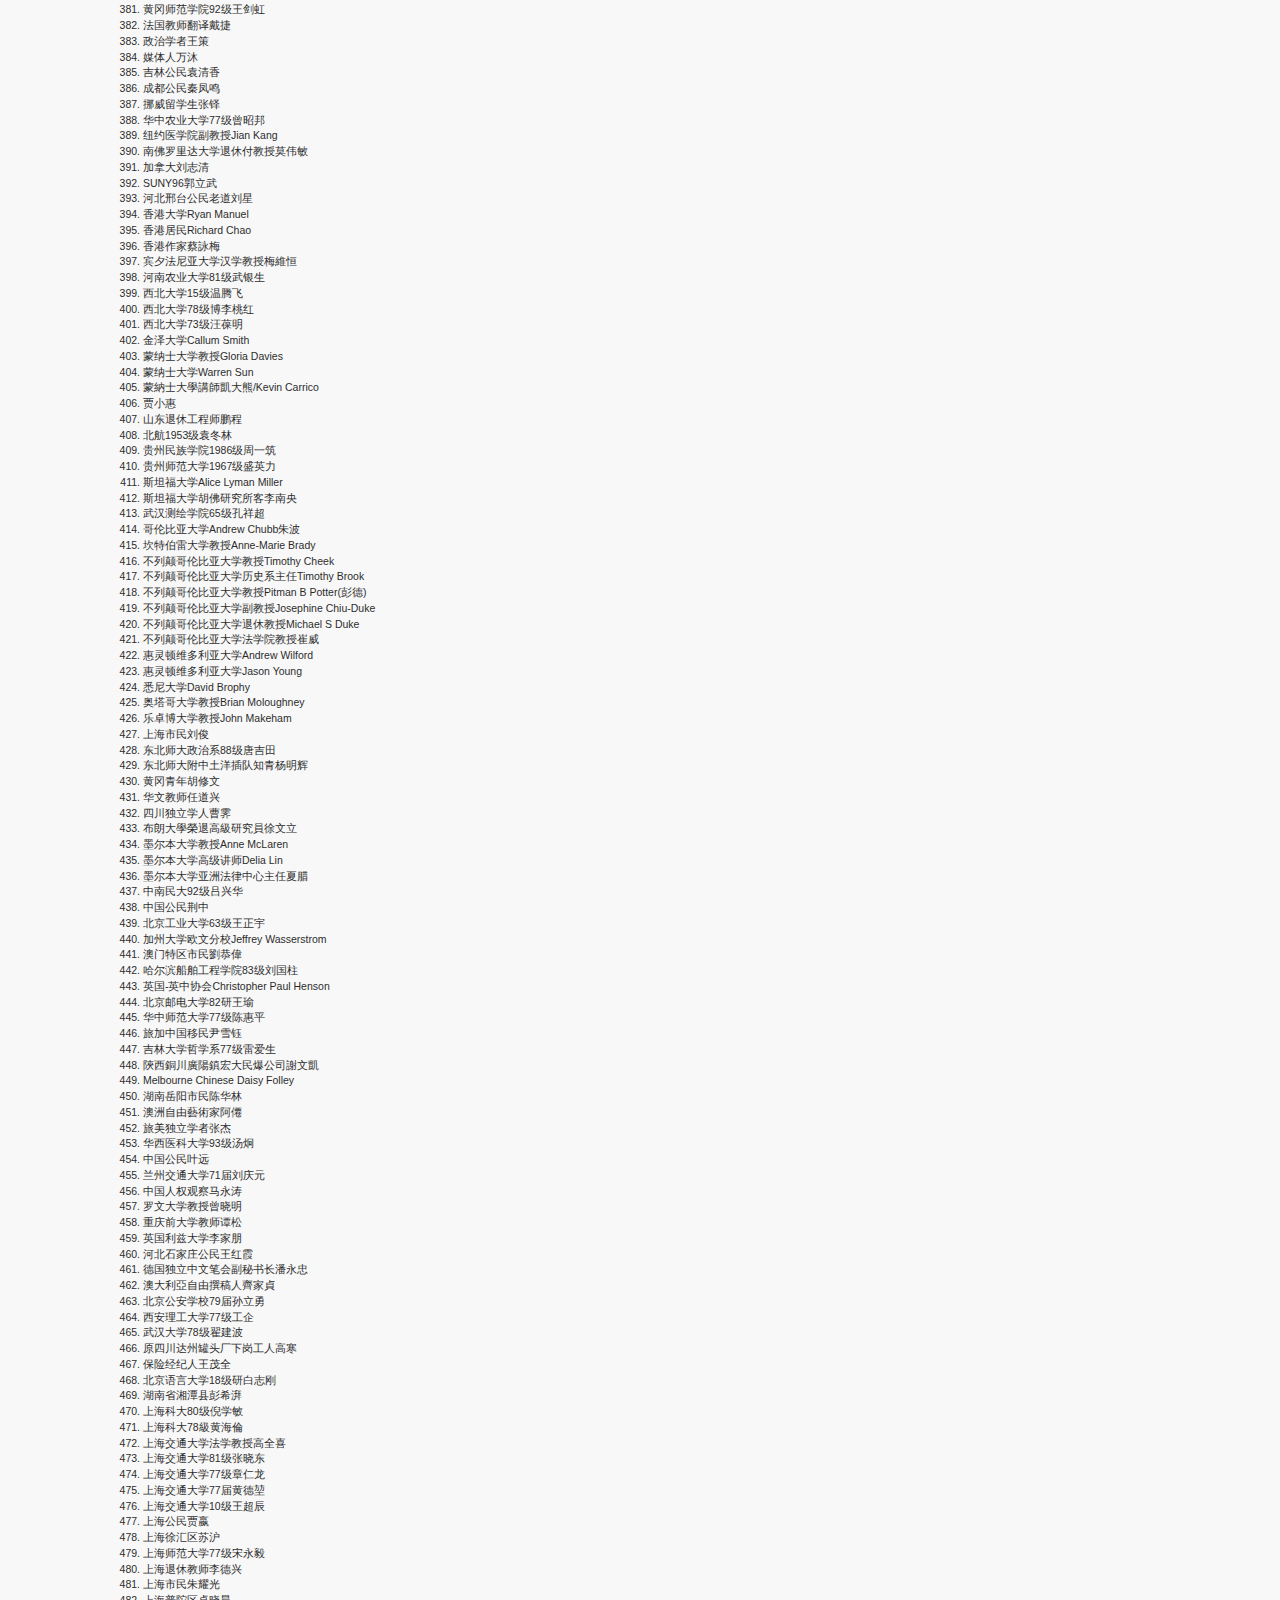
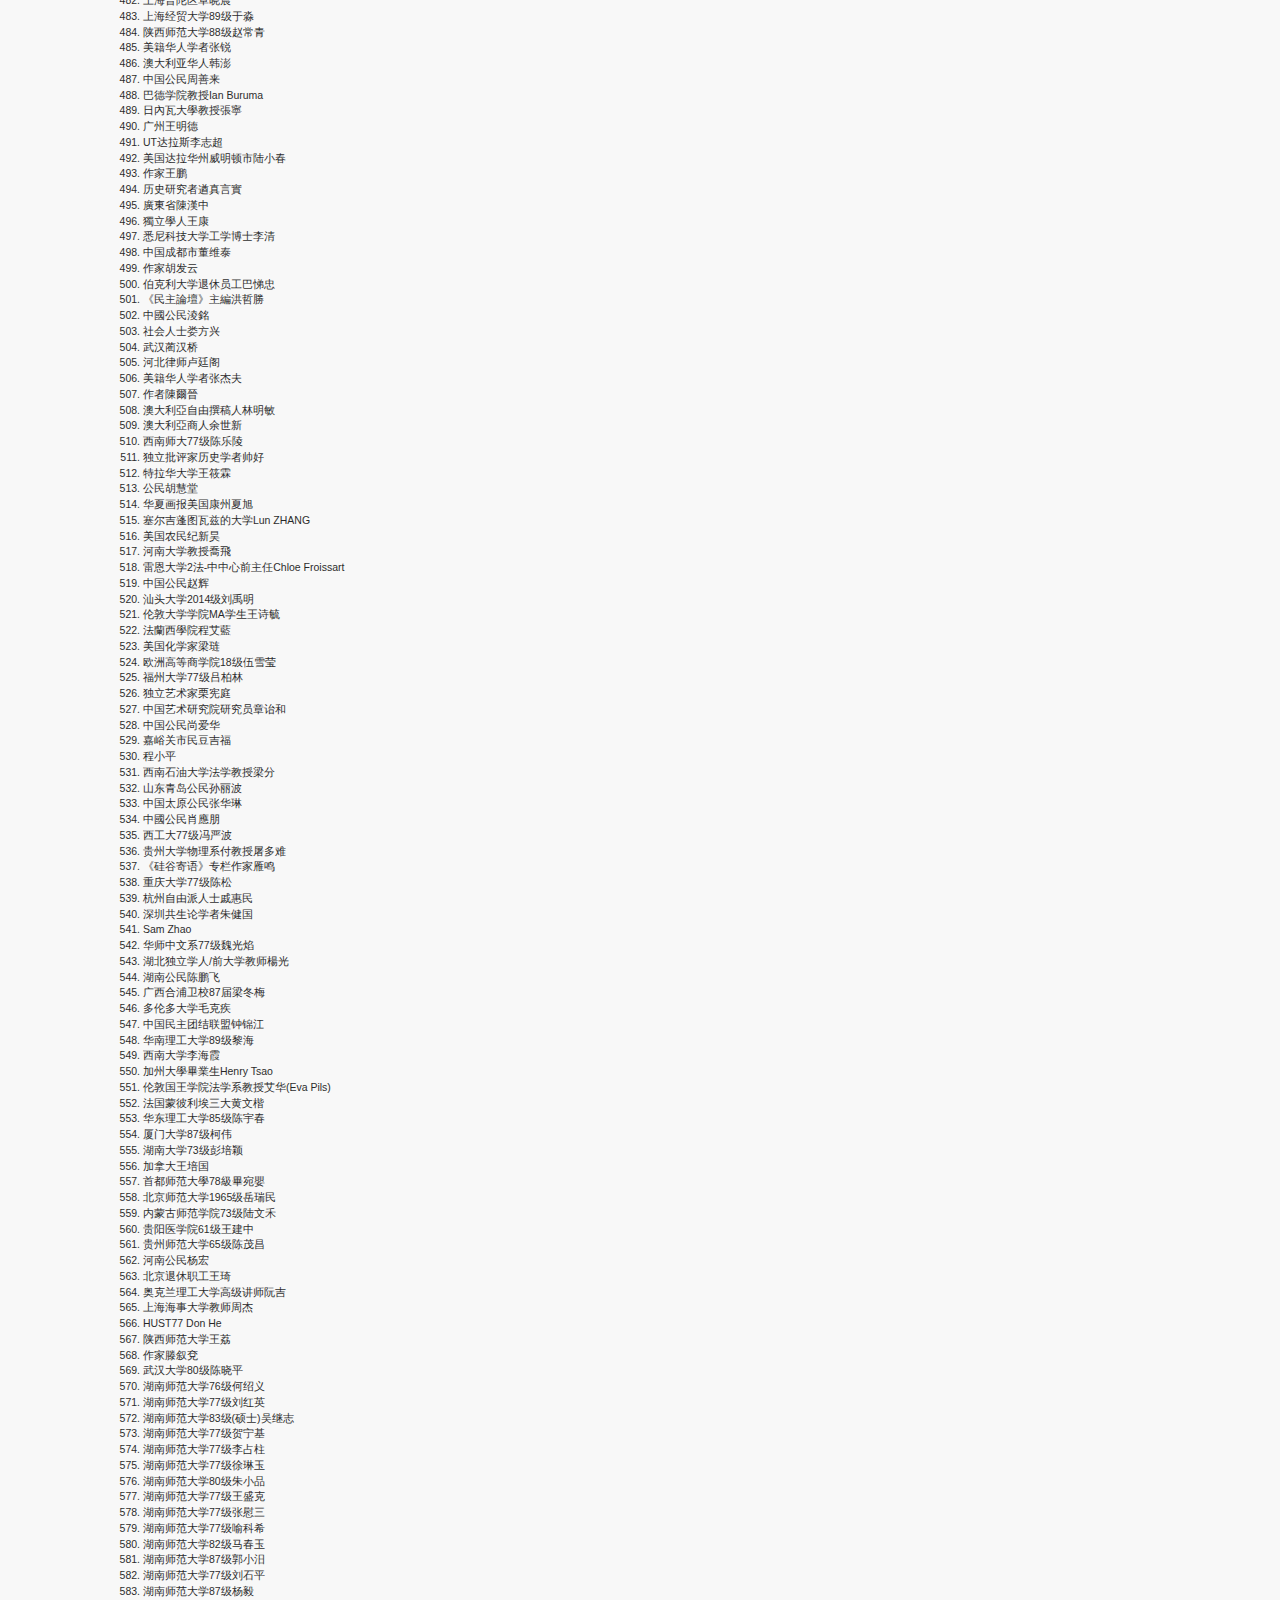
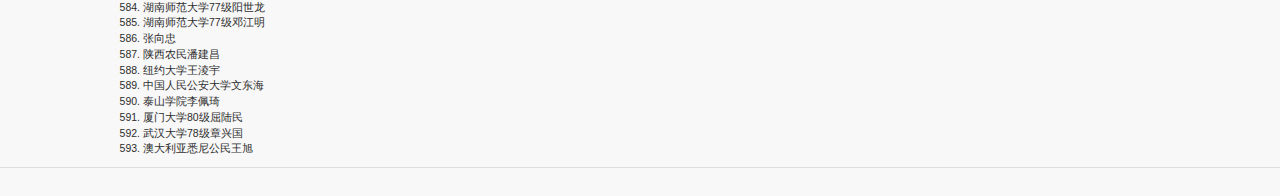
==== commit 12d63e87: "updated" ====
--- a/index.html
+++ b/index.html
@@ -62,7 +62,7 @@
           希望清华大学能够牢记自己的优秀传统，保护许章润教授以及其他清华教师学生的研究、
           学术和思想的独立和自由。
         </p>
-        <p>2019年3月31日 (更新时间2019年4月26日)</p>
+        <p>2019年3月31日 (更新时间2019年5月4日)</p>
       </div>
 
 
@@ -736,7 +736,6 @@
                 <li>湖南师范大学77级李占柱</li> 
                 <li>湖南师范大学77级徐琳玉</li>
                 <li>湖南师范大学80级朱小品</li> 
-                <li>湖南师范大学80级邓亮</li> 
                 <li>湖南师范大学77级王盛克</li> 
                 <li>湖南师范大学77级张慰三</li> 
                 <li>湖南师范大学77级喻科希</li>
@@ -753,6 +752,8 @@
                 <li>中国人民公安大学文东海</li>
                 <li>泰山学院李佩琦</li>
                 <li>厦门大学80级屈陆民</li>
+                <li>武汉大学78级章兴国</li>
+                <li>澳大利亚悉尼公民王旭</li>
               </ol>
             </div>
           </td>
@@ -1096,6 +1097,7 @@
                 <li>清华大学06级/杜兰大学法学院Roy L Sturgeon罗义</li>
                 <li>清华大学01级王祖</li>
                 <li>清华大学77级顾承原</li>
+                <li>清华大学03级硕关娟</li>
               </ol>
             </div>
           </td>
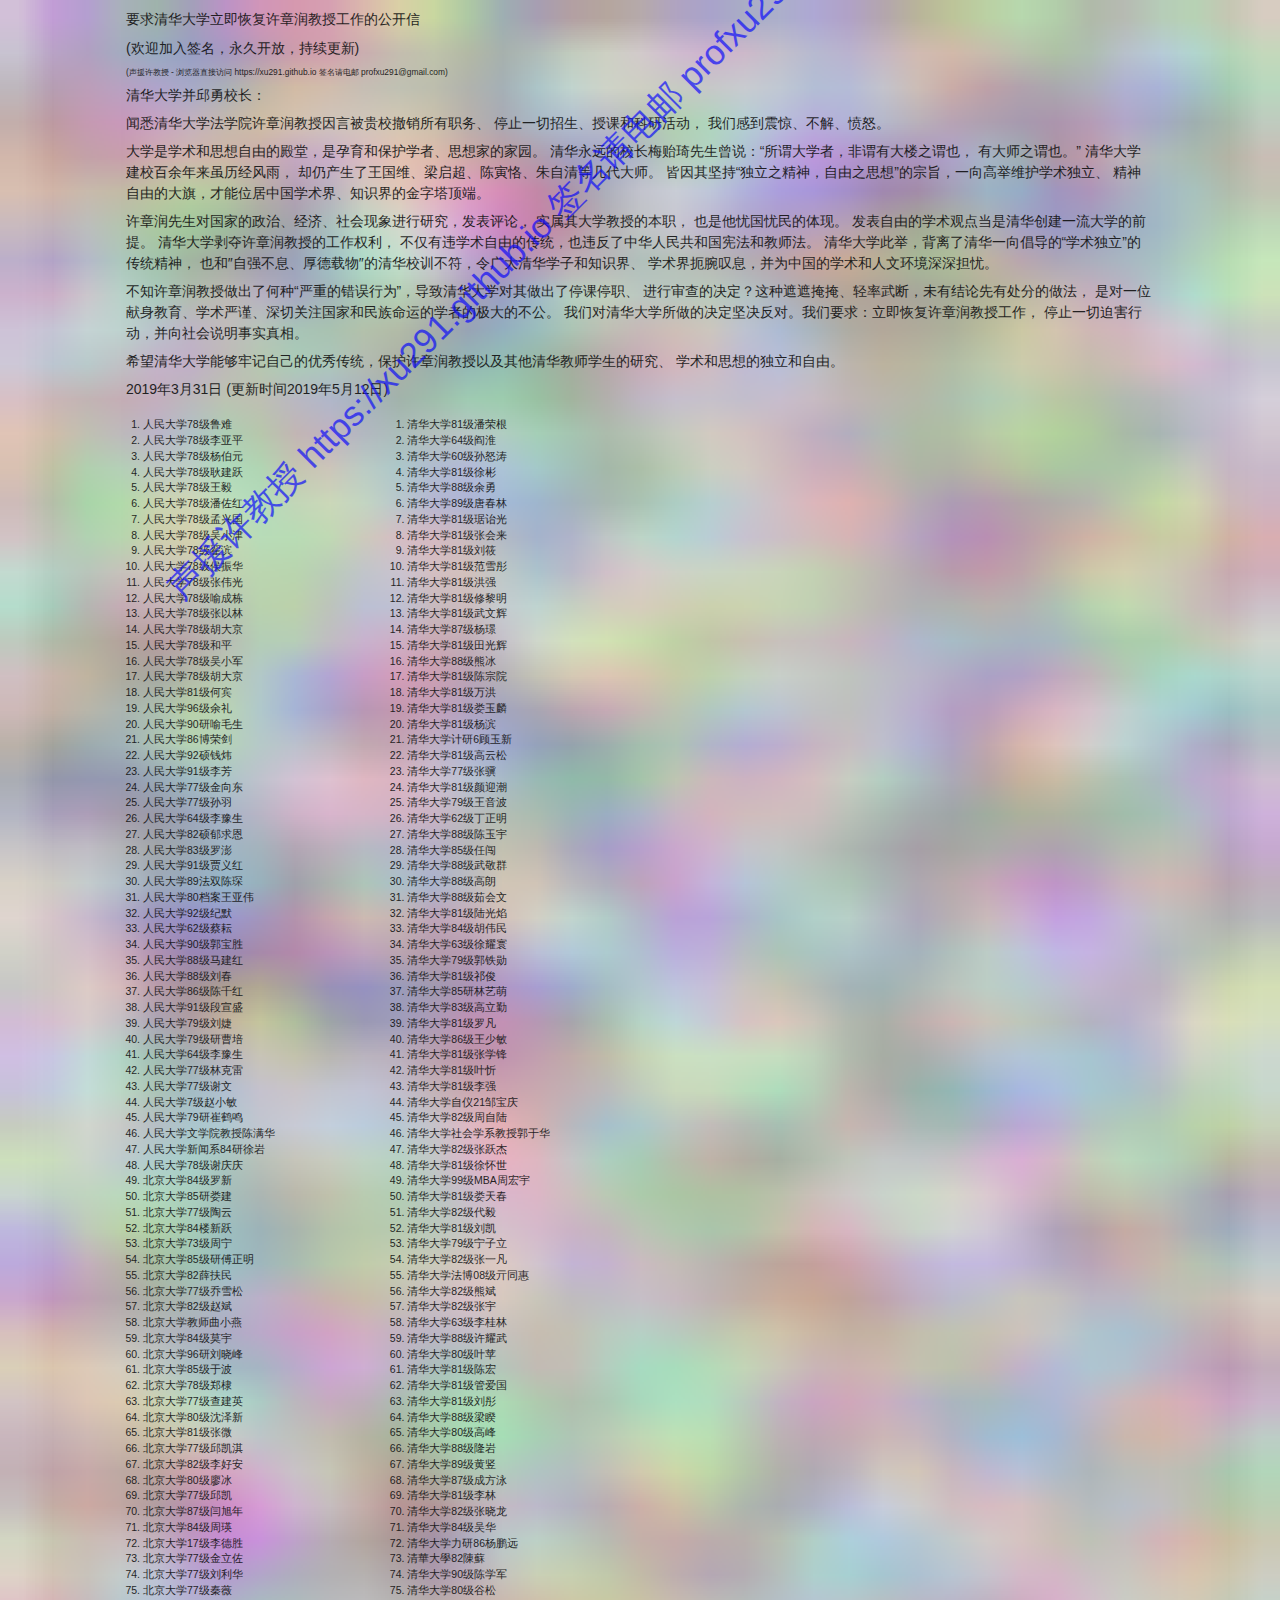
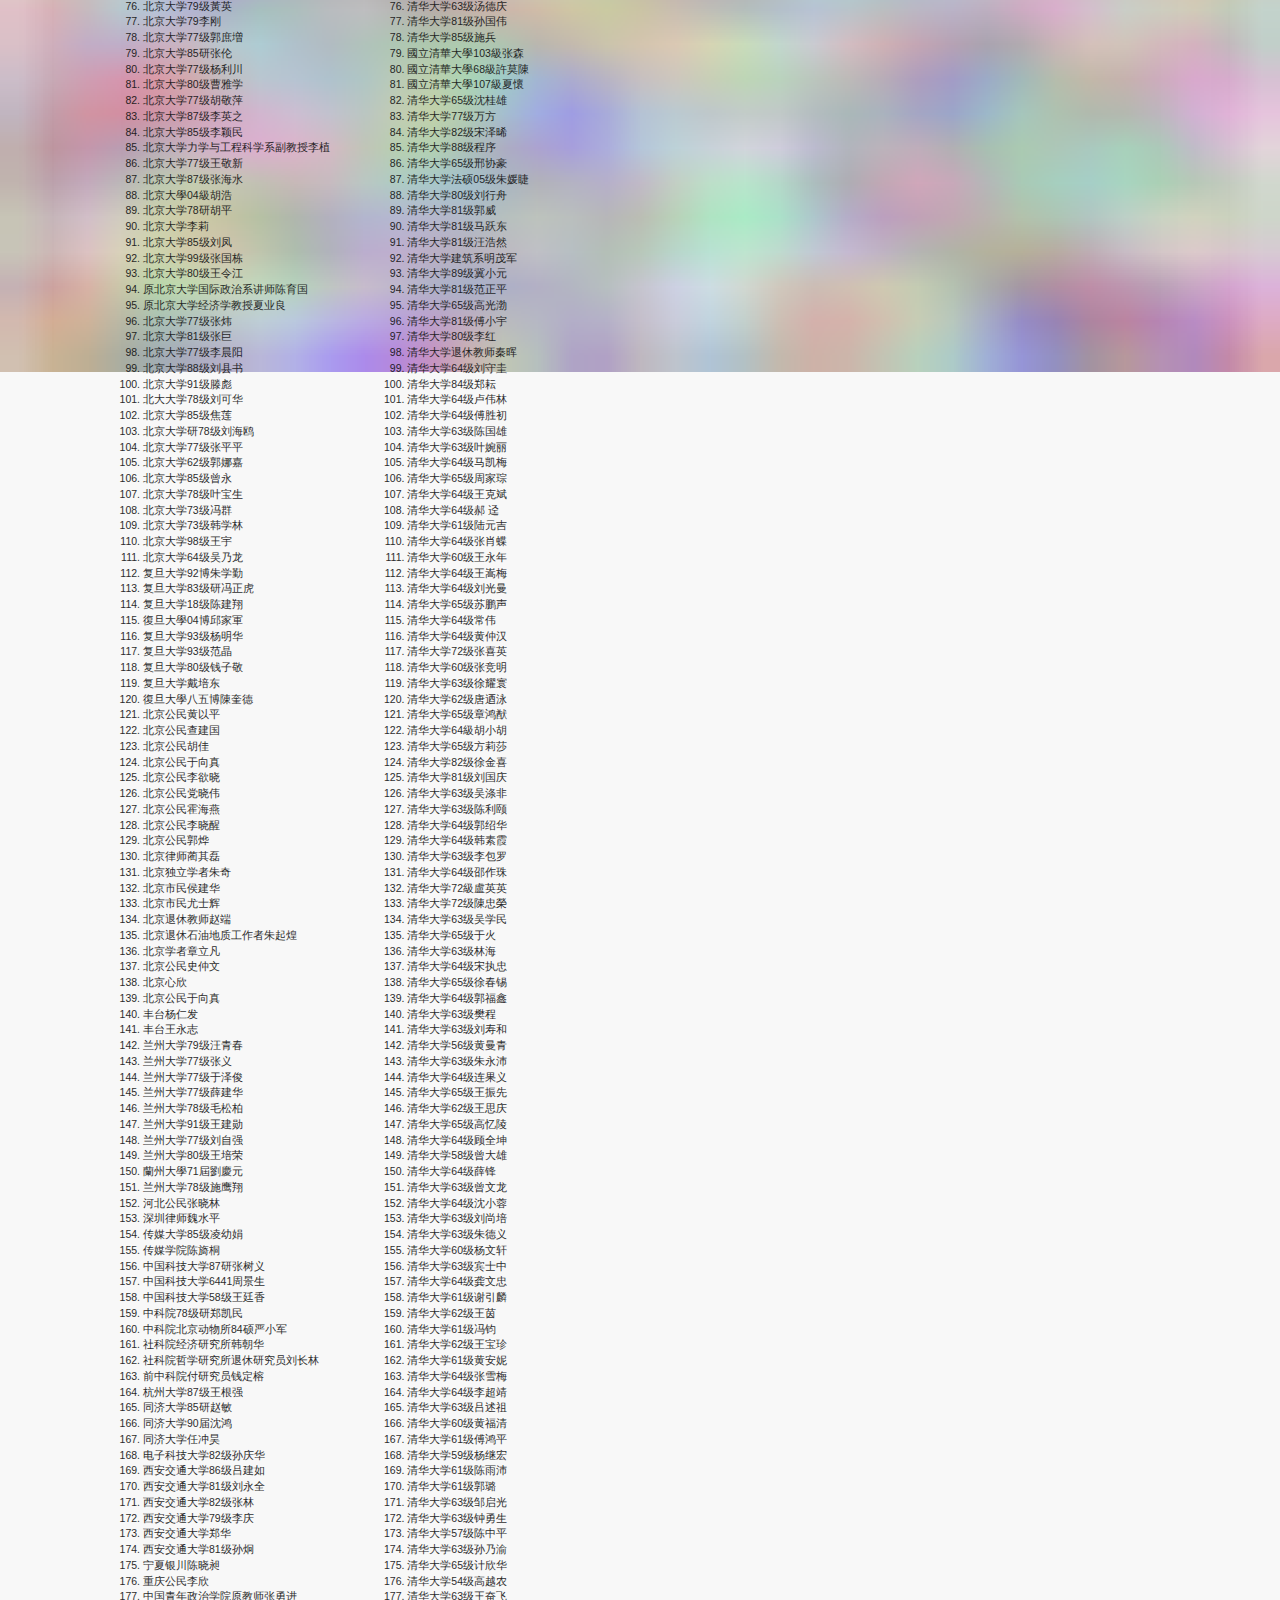
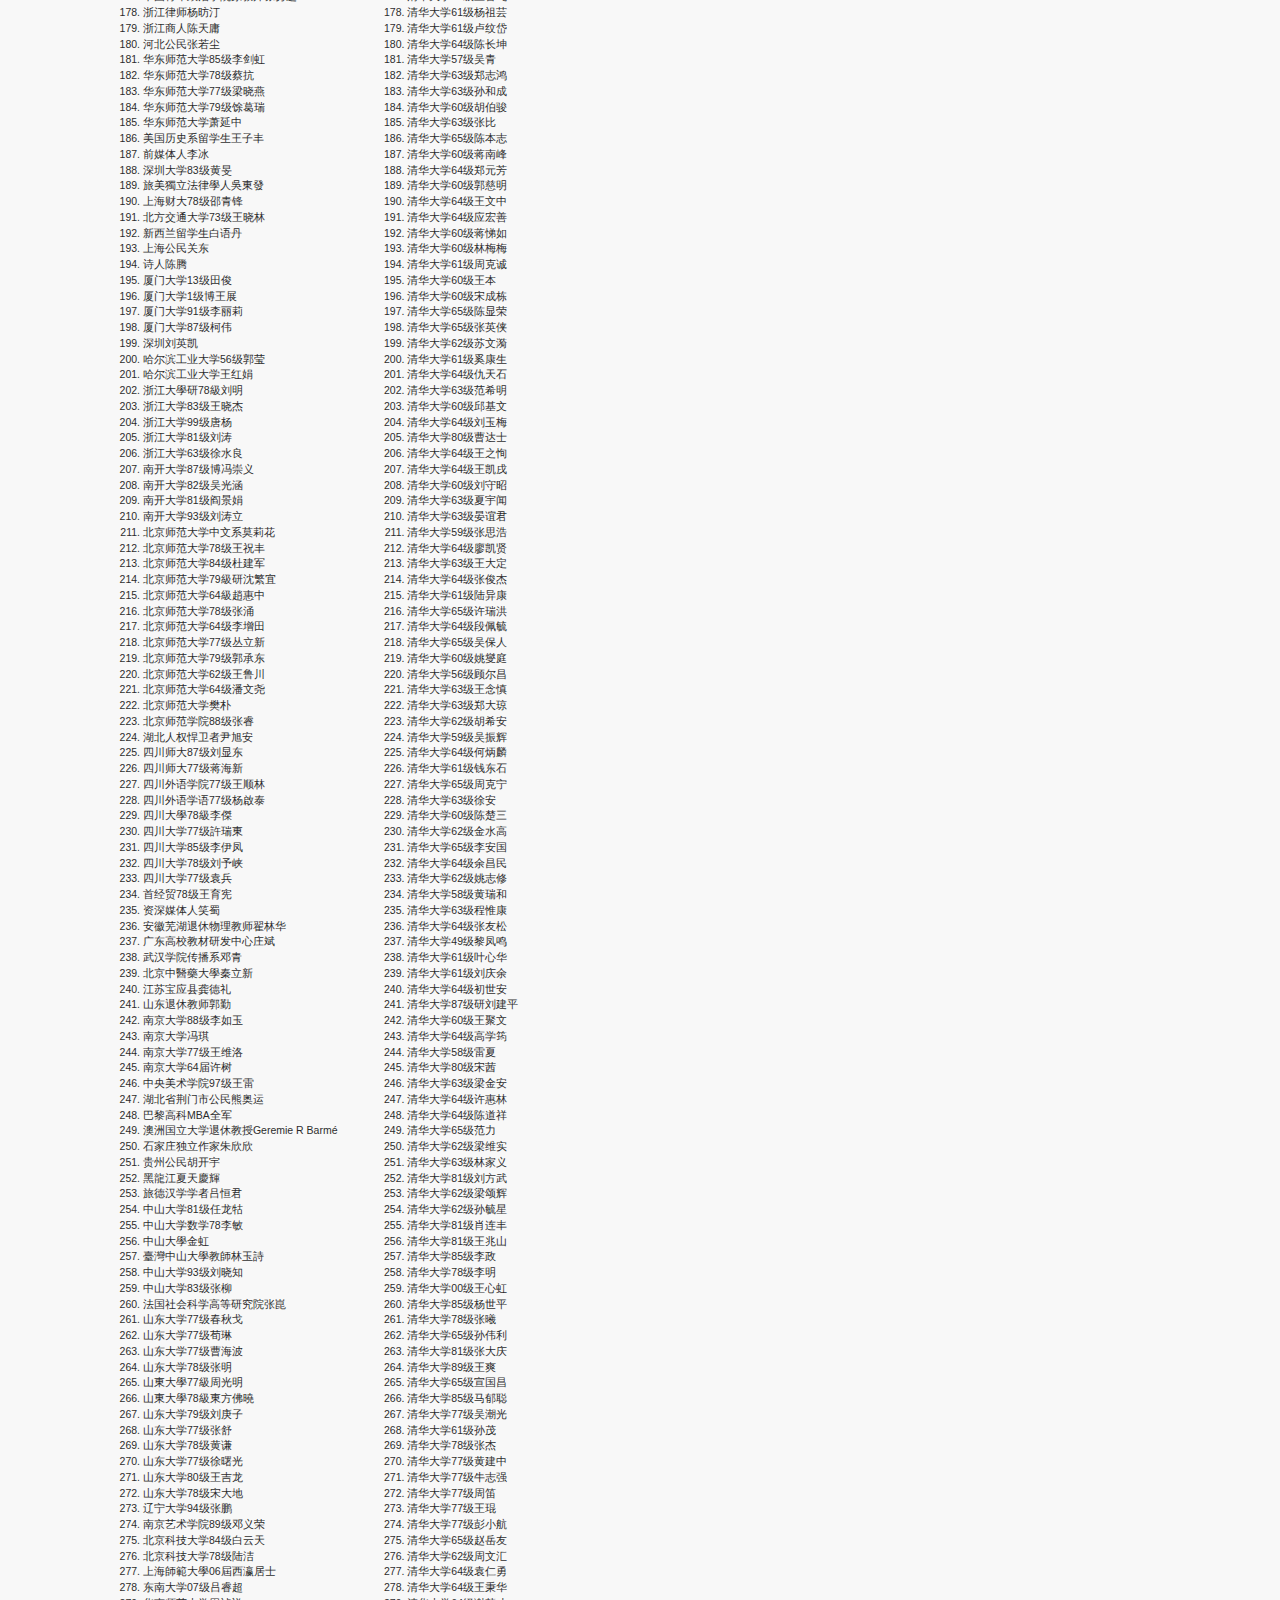
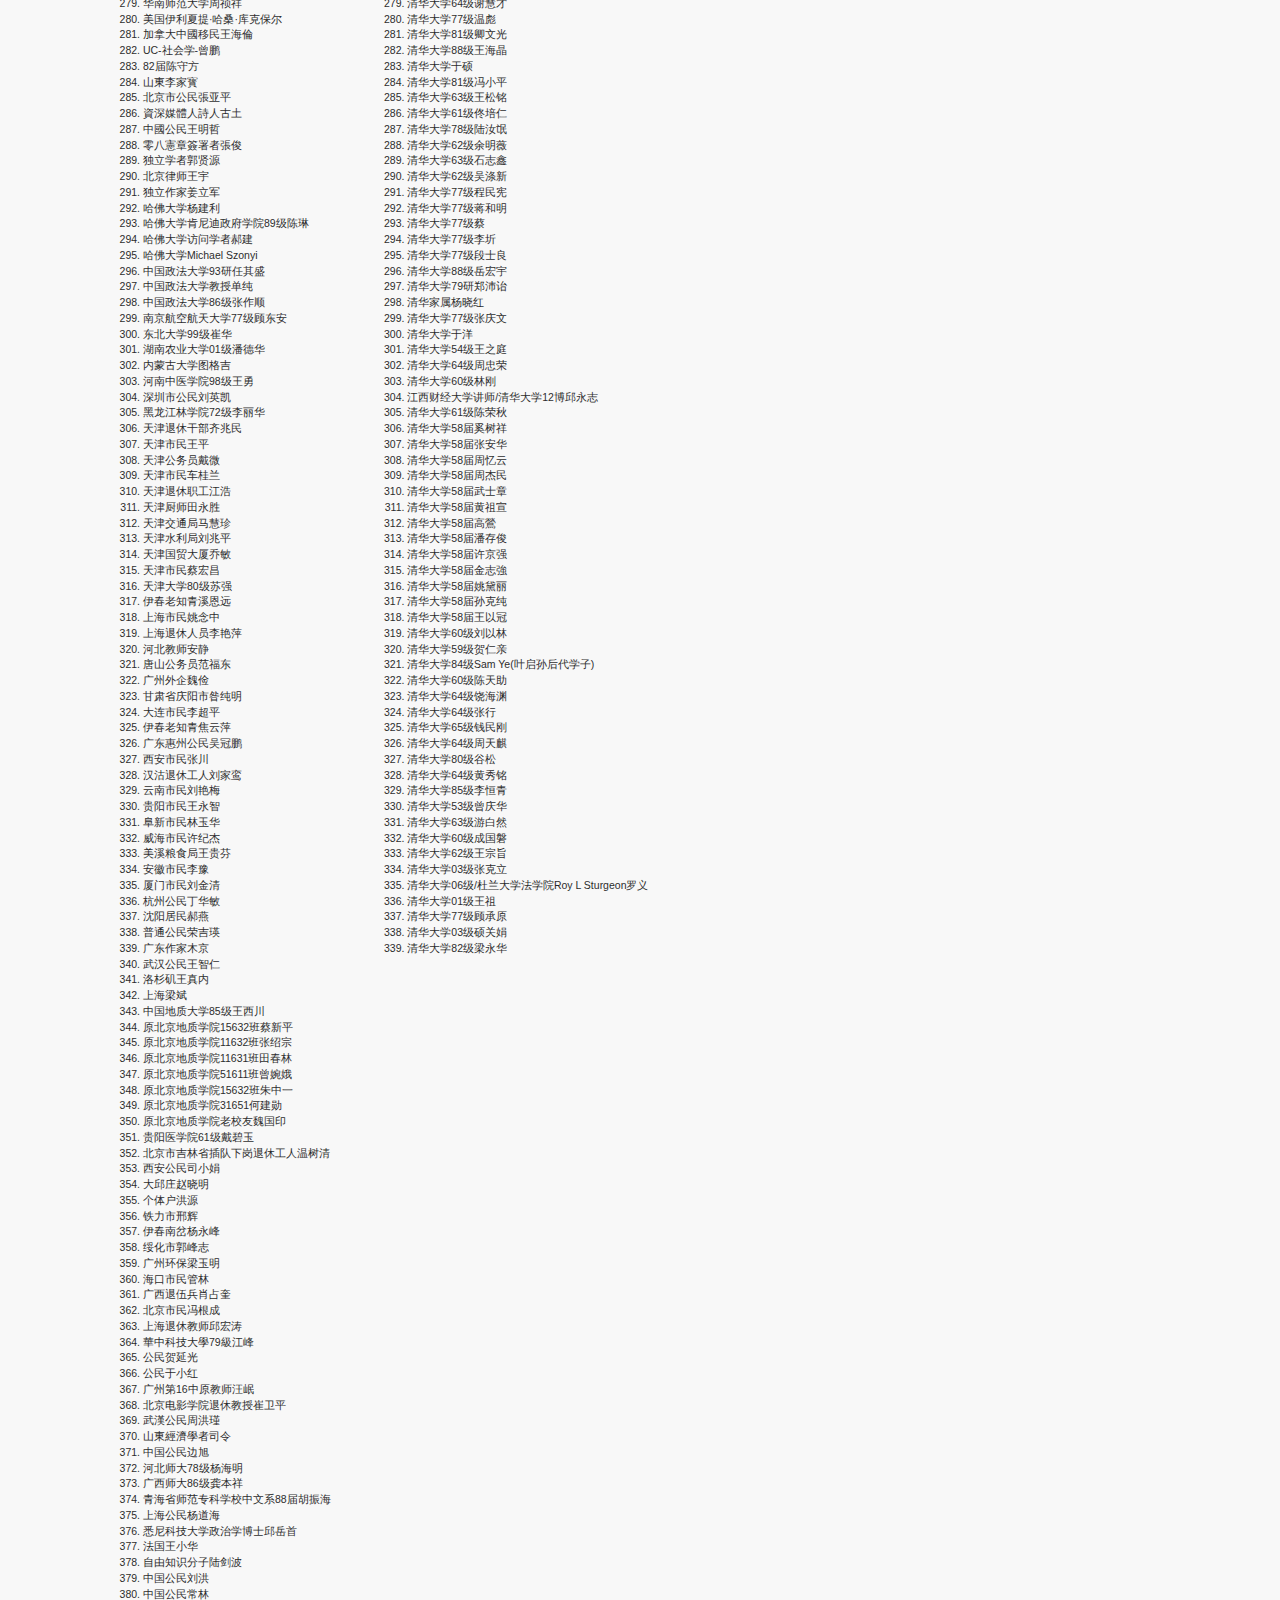
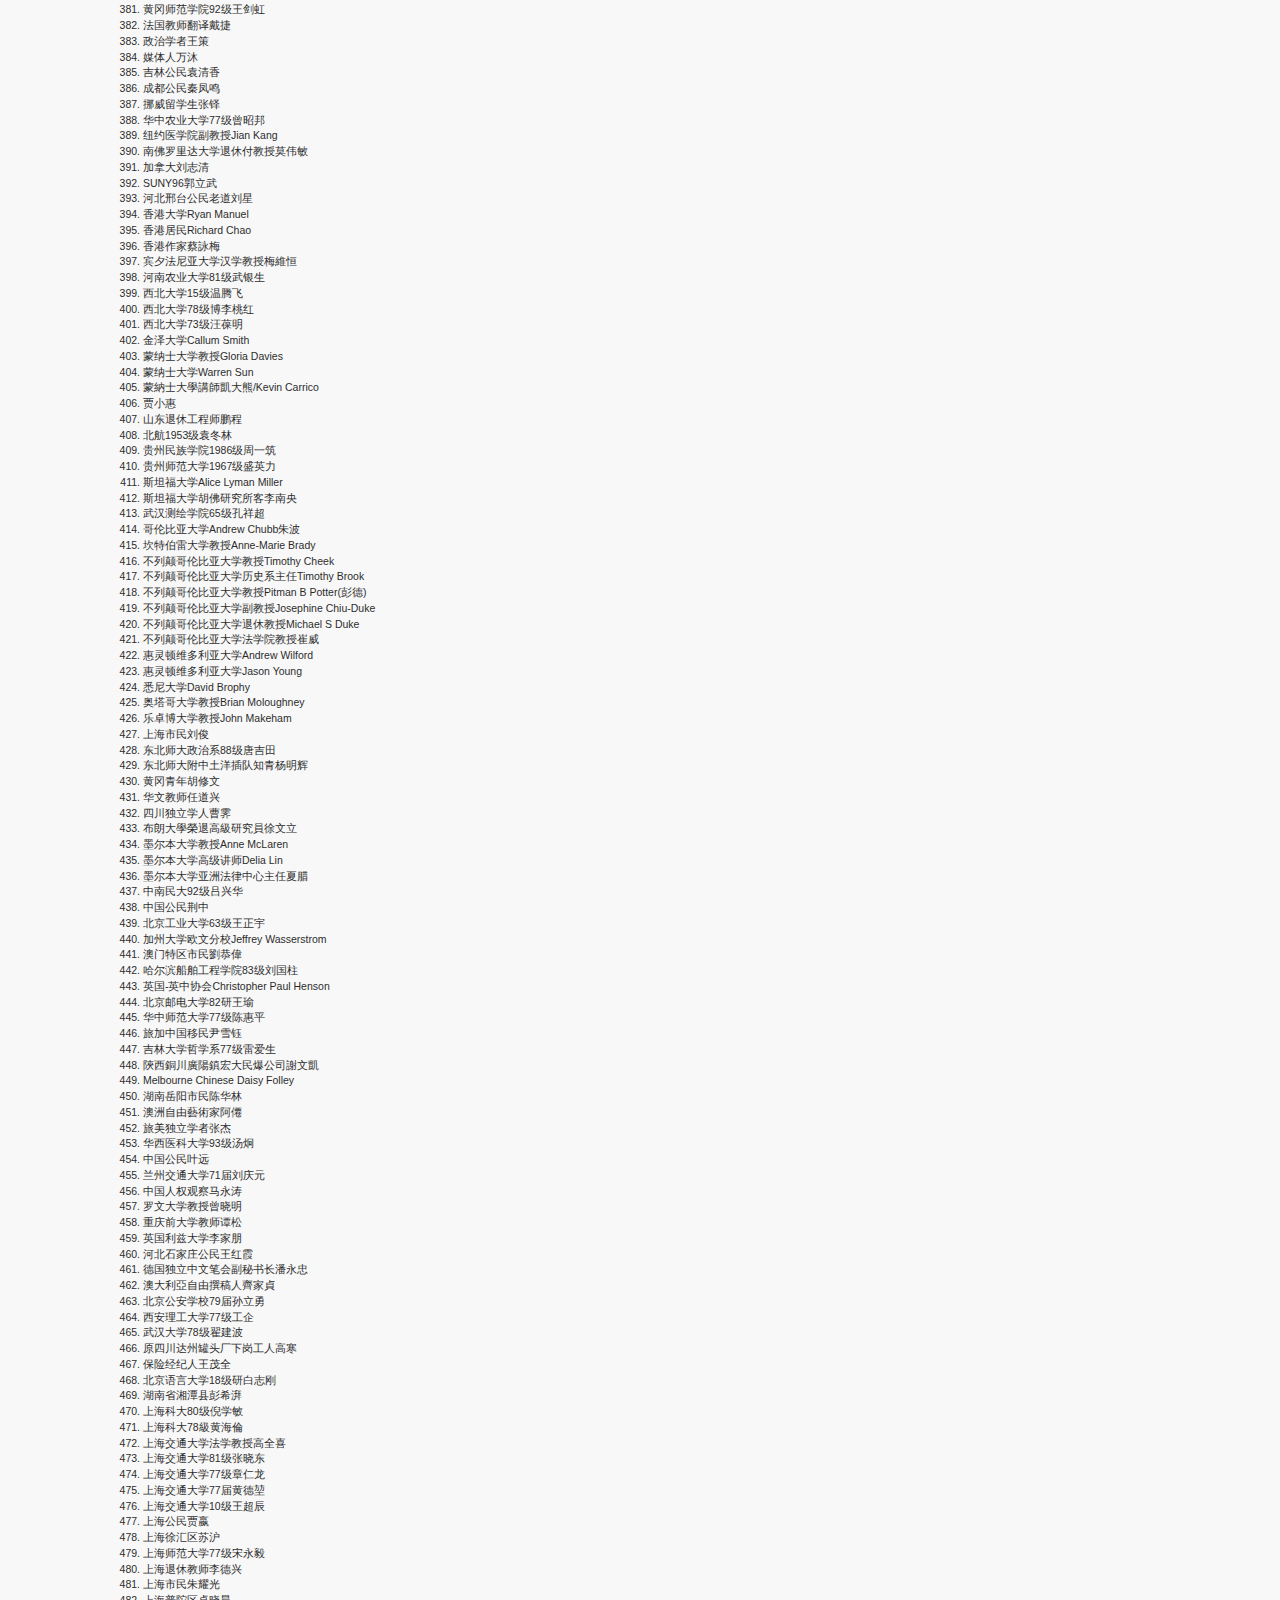
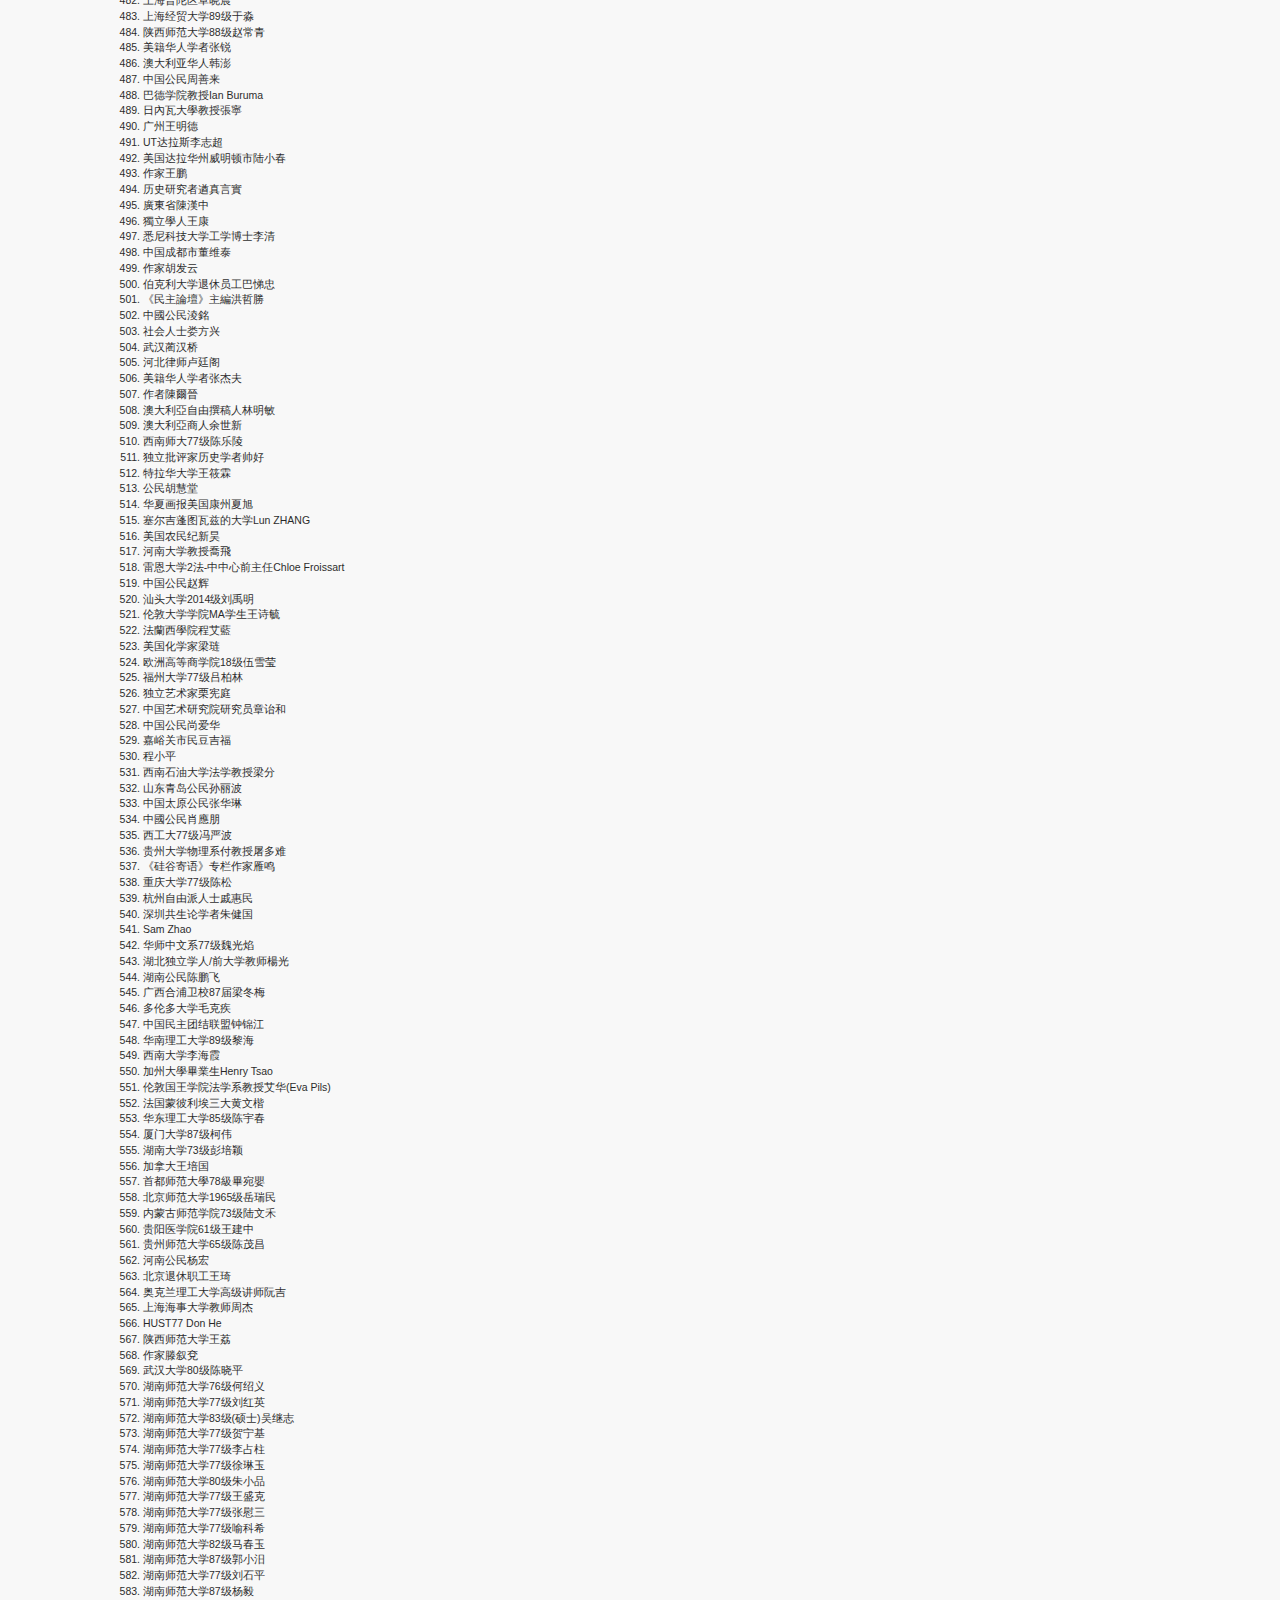
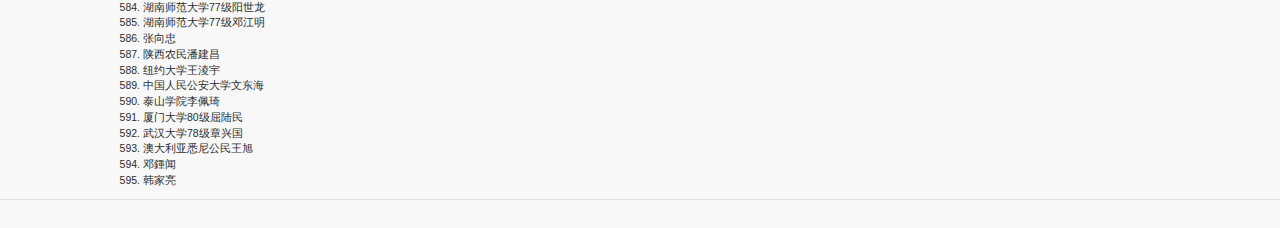
==== commit df9d1724: "updated" ====
--- a/index.html
+++ b/index.html
@@ -62,7 +62,7 @@
           希望清华大学能够牢记自己的优秀传统，保护许章润教授以及其他清华教师学生的研究、
           学术和思想的独立和自由。
         </p>
-        <p>2019年3月31日 (更新时间2019年5月4日)</p>
+        <p>2019年3月31日 (更新时间2019年5月12日)</p>
       </div>
 
 
@@ -754,6 +754,8 @@
                 <li>厦门大学80级屈陆民</li>
                 <li>武汉大学78级章兴国</li>
                 <li>澳大利亚悉尼公民王旭</li>
+                <li>邓鍾闻</li>
+                <li>韩家亮</li>
               </ol>
             </div>
           </td>
@@ -1098,6 +1100,7 @@
                 <li>清华大学01级王祖</li>
                 <li>清华大学77级顾承原</li>
                 <li>清华大学03级硕关娟</li>
+                <li>清华大学82级梁永华</li>
               </ol>
             </div>
           </td>
